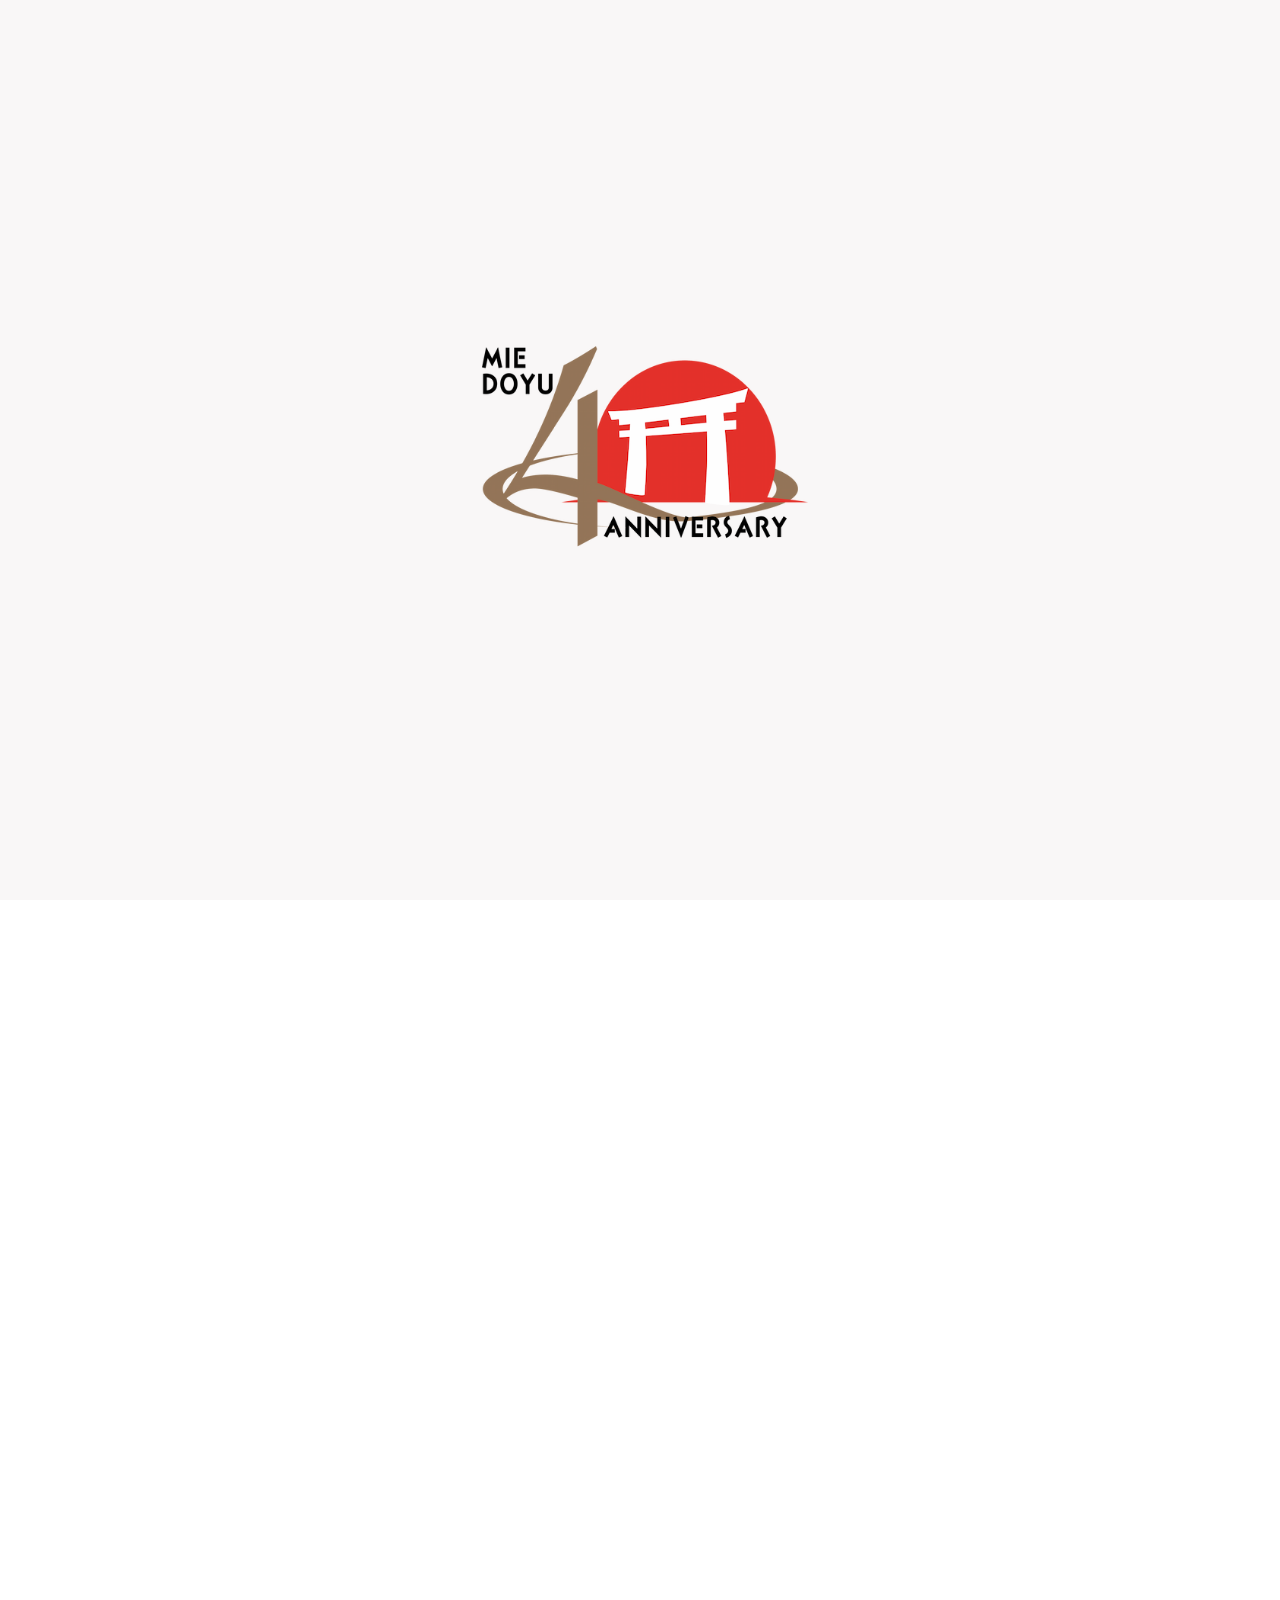
==== index.html @ 8d6dc801 "セント君追加" ====
﻿<!DOCTYPE html>
<html lang="ja">
<head>
<meta charset="utf-8">
<title>第54回中小企業問題全国研究集会三重開催  | 三重県県中小企業家同友会 創立40周年</title>
<meta name="robots" content="noindex">  <!-- 検索にかからないようにする-->
<meta name="viewport" content="width=device-width">
<meta http-equiv="Expires" content="86400">
<meta name="description" content="第54回中小企業問題全国研究集会三重開催">
<meta property="og:title" content="第54回中小企業問題全国研究集会三重開催  | 三重県県中小企業家同友会 創立40周年">
<meta property="og:type" content="website">
<meta property="og:url" content="https://www.hyogo.doyu.jp/lp/seizenkou2022.html">
<meta property="og:image" content="./assets/img/OGP.jpg">
<meta property="og:site_name" content="第54回中小企業問題全国研究集会三重開催  | 三重県県中小企業家同友会 創立40周年">
<meta property="og:description" content="第54回中小企業問題全国研究集会三重開催">
<meta name="twitter:card" content="summary_large_image">
<meta name="twitter:url" content="https://www.hyogo.doyu.jp/lp/seizenkou2022.html">
<meta name="twitter:title" content="第54回中小企業問題全国研究集会三重開催  | 三重県県中小企業家同友会 創立40周年">
<meta name="twitter:description" content="第54回中小企業問題全国研究集会三重開催">
<meta name="twitter:image" content="./assets/img/OGP.jpg">
<meta name="keywords" content="第54回中小企業問題全国研究集会三重開催,三重県県中小企業家同友会 創立40周年">
<link rel="shortcut icon" href="assets/img//16px.png" type="image/x-icon">
<link rel="icon" href="assets/img//16px.png" type="image/x-icon">
<link href="../css2.css?family=Noto+Sans+JP:wght@400;700;900&display=swap" rel="stylesheet">
<!-- CSS-->
<link rel="stylesheet" href="assets/css/style.css">
<!-- Global site tag (gtag.js) - Google Analytics --> 
<!-- Global site tag (gtag.js) - Google Analytics --> 
<!-- <script async="" src="../gtag/js.js?id=UA-109298708-3"></script>  -->
<script> 
window.dataLayer = window.dataLayer || []; 
function gtag(){dataLayer.push(arguments);} 
gtag('js', new Date()); 
// gtag('config', 'UA-109298708-3'); 
</script>
</head>
<body>

<div id="loading">
    <div class="loader"><img src="assets/img/loading-logo.png" alt="三重県県中小企業家同友会 創立40周年"></div>
</div>

<!-- main ///////////////////////////////////-->
<main>
    <!-- header -->
    <header>
        <div class="header__inner container">
            <div class="site__header">
                <h1 class="common__logo__wrap">
                    <a href="#">
                        <figure class="logo__figure"><img src="assets/img/loading-logo.png" alt="三重県県中小企業家同友会 創立40周年"></figure>
                        <p class="logo__ttl">第54回中小企業問題<br>全国研究集会三重開催</p>
                    </a>
                </h1>
                <div class="toggle_btn sp">
                    <span></span>
                    <span></span>
                    <span></span>
                    <p>Menu</p>
                </div>
            </div>
            <nav class="nav__header">
                <ul class="nav__header__list">
                    <li class="header__nav__item"> <a href="#" class="menu-1"><img src="assets/img/menu_icon1.png" alt="表紙"><br>表紙</a></li>
                    <li class="header__nav__item"> <a href="#greeting" class="menu-2"><img src="assets/img/menu_icon2.png" alt="ご挨拶"><br>ご挨拶</a></li>
                    <li class="header__nav__item"> <a href="#schedule" class="menu-3"><img src="assets/img/menu_icon3.png" alt="計画日程"><br>計画日程</a></li>
                    <li class="header__nav__item"> <a href="#access" class="menu-4"><img src="assets/img/menu_icon4.png" alt="開催場所"><br>開催場所</a></li>
                    <li class="header__nav__item"> <a href="#lecture" class="menu-5"><img src="assets/img/menu_icon5.png" alt="全体会"><br>全体会</a></li>
                    <li class="header__nav__item"> <a href="#workingGroup" class="menu-6"><img src="assets/img/menu_icon6.png" alt="分科会"><br>分科会</a></li>
                    <li class="header__nav__item"> <a href="#overview" class="menu-7"><img src="assets/img/menu_icon7.png" alt="開催概要"><br>開催概要</a></li>
                    <li class="header__nav__item"> <a href="#other" class="menu-8"><img src="assets/img/menu_icon8.png" alt="補足"><br>補足</a></li>
                </ul>
                <div class="header__facebook __pc"><a href="https://www.facebook.com/E4%B8%89%E9%87%8D%E7%9C%8C%E4%B8%AD%E5%B0%8F%E4%BC%81%E6%A5%AD%E5%AE%B6%E5%90%8C%E5%8F%8B%E4%BC%9A-104347171185085" target="_blank" rel="noopener"><img src="assets/img/icon-facebook.png" alt="facebookページへ"></a></div>
                <div class="header__facebook __pc"><a href="https://www.instagram.com/miedoyu/" target="_blank" rel="noopener"><img src="assets/img/icon-Instagram.png" alt="facebookページへ"></a></div>
            </nav>
        </div>
    </header>

    <!-- kv -->
    <div class="kv">
        <div class="kv__main">
            <h2 class="kv__ttl">
                <!-- <p>われわれ青年経営者<span>で</span>次代<span>に</span><br>誇れる豊かな世界<span>を</span>創ろう!</p> -->
                <figure>
                    <picture>
                        <!-- <source media="(min-width: 768px)" srcset="assets/img/kv-ttl.svg">
                        <source media="(max-width: 767px)" srcset="assets/img/kv-ttl_sp.svg"> -->
                        <img src="assets/img/kv-ttl.png" alt="圧倒的な発想転換">
                    </picture>
                </figure>
            </h2>
            <div class="kv__left js-animation-l">
                <img src="assets/img/kv-cloud_l.png" alt="">

            </div>
            <div class="kv__right js-animation-r">
                <img src="assets/img/kv-cloud_r.png" alt="">
            </div>
        </div>
    </div>

    <!-- greeting -->
    <section class="greeting">
        <div id="greeting" class="container js-animation-r">
            <h2 class="section__ttl"><img src="assets/img/greeting_title.png" alt="ごあいさつ"></h2>
            <div class="greeting__contents">
                <div class="txt__wrap">
                    <p class="greeting__position">第54回青年経営者全国交流会　<br class="br-sp">大会会長</p>
                    <h3 class="greeting__contents__ttl"><span class="number">01</span><span class="name"><span class="company">三重県中小企業家同友会</span><span class="small">代表理事</span> 佐野貴代</span></h3>
                    <p class="greeting__contents__txt">&emsp;1973年当時、中小企業家同友会はまだ１３都道府県にとどまり、その内5同友会に青年部組織が立ち上がっていました。その年の5月19日、20日、その５同友会３６名の青年経営者が神戸に集まり、記念すべき「第１回青年経営者全国交流会（青全交）」が開催されました。この第１回青全交は、各地同友会の自主的な取り組みとして開催され、第4回青全交から中同協主催になりました。この時の中小企業家しんぶんには「青年経営者らしく熱気に満ちた討論をお土産に、各地同友会に又新しい風を巻き起こす」と記されています。<br><br>&emsp;それから49年、中小企業家同友会は全47都道府県に行きわたり、青年部も43同友会で組織されています。全国の青年部会員は6,519人を数え、後継者部会員を含めると約7,000人、すばらしい成長を遂げています。青年部活動のダイナミズムを活かせるか否かが、各地同友会の成長に直接的に影響を及ぼすと言っても過言ではありません。<br><br>&emsp;このような歴史を背に、2022年9月15日、16日に兵庫県中小企業家同友会が設営担当で、記念すべき「第50回青年経営者全国交流会」を青全交発祥の地である神戸で開催いたします。我々中小企業家はいま大きな変革の時代を生き抜こうとしています。「コロナ禍」「第4次産業革命」「2025年の崖が提起するDX革命」「SDGs」「働き方改革」など、過去の延長に未来を描ける『静的な環境』から、延長線上に未来がない『動的な環境』に移りました。今こそ、青年経営者の出番です。それぞれが描く、会社づくり・経営者づくり・環境づくりについて、大いに学びあいましょう。この歴史的な青全交を兵庫同友会青年部はもちろん、兵庫同友会をあげて皆様の参加をお待ちいたします。お会いできること楽しみにしています。</p>
                </div>
                <figure class="button"><img  src="assets/img/greeting-img01.png" alt=""></figure>
            </div>
            <div class="greeting__contents">
                <div class="txt__wrap">
                    <p class="greeting__position">第54回青年経営者全国交流会　<br class="br-sp">実行委員長</p>
                    <h3 class="greeting__contents__ttl"><span class="number">02</span><span class="name"><span class="company">株式会社ヒラマツ</span>平松洋一郎</span></h3>
                    <p class="greeting__contents__txt">【圧倒的な発想転換】<br>&emsp;現在、我々経営者は、あらゆる分野において、これまでとは比較できないスピードで変化する、激動・激変の経営環境に、生き抜く力が問われています。<br>&emsp;我々経営者は、過去の勝ちパターンにとらわれず、「圧倒的な発想転換」により、これまでにない新たなステージを、社員・事業パートナー・地域社会と共に創っていく必要があります。<br><br>&emsp;これまでの歴史に感謝し、記念すべき第50回大会を節目に、中同協青年部連絡会2030VISIONの実現に向け「圧倒的な発想転換」で青年経営者全国交流会の新たなステージを創ります。<br><br>&emsp;第1回青全交を開催した兵庫の地で、全国の仲間と共に新たな未来を切り拓きましょう！</p>
                </div>
                <figure><img src="assets/img/greeting-img02.png" alt=""></figure>
            </div>
        </div>
    </section>

    <!-- schedule -->
    <section id="schedule" class="schedule">
        <div class="container js-animation-r">
            <h2 class="section__ttl"><img src="assets/img/schedule-title.png" alt="計画日程"></h2>
            <div class="schedule__wrap">
                <div class="schedule__item">
                    <h3><span class="number slash">01</span><span class="day">1日目<br>2024.<span class="f-bigger">03.07</span>(木)</span></h3>
                    <!-- <ul class="schedule__list">
                        <li><span>12:00</span>受付開始</li>
                        <li><span>13:00</span>開会</li>
                        <li><span></span>分科会開始</li>
                        <li><span>18:00</span>分科会終了</li>
                        <li><span>19:00</span>オプション企画<br>
                            「 青年経営者のつどい 」(食事会)<br>
                            ※希望者のみ、別途会費</li>
                        <li><span>21:00</span>青年経営者のつどい終了</li>
                    </ul> -->
                </div>
                <div class="schedule__item">
                    <h3><span class="number slash">02</span><span class="day">2日目<br>2024.<span class="f-bigger">03.08</span>(金)</span></h3>
                    <!-- <ul class="schedule__list">
                        <li><span>09:00</span>全体会・分科会報告</li>
                        <li><span>09:50</span>記念講演</li>
                        <li><span></span>まとめ</li>
                        <li><span>12:00</span>閉会</li>
                    </ul> -->
                </div>
            </div>
            <!-- <div class="schedule__attention">
                <p class="f-red">※「懇親パーティ」「交流の広場」は中止して、会費を13,000円に変更（減額）します。 希望者によるオプション企画「青年経営者のつどい」（別途会費8,000円）を行います。<br><br>
                兵庫県の独自措置に基づく感染予防対策を講じた「マスク会食」に同意頂ける方を対象に定員（600名規模）を設けた着席形式の食事会となります。お申し込みは先着順となりますので、各所属の同友会事務局までお問い合わせください。</p>
            </div> -->
        </div>
    </section>

    <!-- access -->
    <section class="access">
        <div id="access" class="container js-animation-r">
            <h2 class="section__ttl"><img src="assets/img/access-title.png" alt="開催場所"></h2>
            <div class="access__flexbox">
                <div class="access__item__wrap">
                    <div class="access__item">
                        <h3>主会場</h3>
                        <p class="coming-soon">近日公開</p>

                        <!-- <p class="venue">神戸ポートピアホテル</p> -->
                        <!-- <span class="type-tag __pink">全体会</span><span class="type-tag __blue">分科会</span><span class="type-tag __orange">懇親会</span> -->
                        <!-- <p class="address">〒650-0046<br>
                        兵庫県神戸市中央区港島中町6丁目10-1<br>
                        TEL : 078-302-1111</p> -->
                    </div>
                    <div class="access__item">
                        <!-- <h3>分科会会場</h3>
                        <p class="venue">アリストンホテル神戸</p> -->
                        <!-- <span class="type-tag __blue">分科会</span> -->
                        <!-- <p class="address">〒650-0046<br>
                        兵庫県神戸市中央区港島中町6丁目1<br>
                        TEL : 078-303-5555</p> -->
                    </div>
                </div>
                <div class="google__map">
                    <div>
                        <p class="coming-soon">近日公開</p>
                        <!-- <iframe src="../maps/d/embed.html?mid=1gvGOLFvW3p_RIsk6PZvoIMimQExWQBM&ehbc=2E312F&z=13" width="645" height="605"></iframe> -->
                    </div>
                </div>
            </div>
            <!-- <div class="access__item __way">
                <h3>アクセス</h3>
                <picture>
                    <source media="(min-width: 768px)" srcset="assets/img/access-img.png">
                    <source media="(max-width: 767px)" srcset="assets/img/access-img_sp.png">
                    <img src="assets/img/access-img.png" alt="飛行機ご利用の場合 神戸空港→ポートライナー市民広場駅→徒歩3分→神戸ポートピアホテル 新幹線ご利用の場合 新大阪駅→大阪駅→三宮駅→ポートライナー三宮駅→市民広場駅→徒歩3分→神戸ポートピアホテル もしくは新神戸駅→地下鉄西神・山手線三宮駅→三宮駅→市民広場駅→徒歩3分→神戸ポートピアホテル">
                </picture>
                <p>※ポートピアホテルと三ノ宮駅・新神戸駅を結ぶ無料シャトルバスも運行しています。</p>
            </div> -->
            <!-- <div class="night__map">
                <div class="btn">
                    <a href="#">ナイトマップはこちら<span class="icon-pdf"><img src="./assets/img/icon-pdf.png" alt="pdf"></span></a>
                </div>
                <p>※PDFが開きます。</p>
            </div> -->
        </div>
    </section>

    <!-- lecture ここから-->
    <!-- <section id="lecture" class="lecture">
        <div class="container js-animation-r">
            <h2 class="section__ttl"><span class="en"><span>l</span>ecture</span>全体会</h2>
            <div class="lecture__wrap">
                <figure><img src="assets/img/lecture-img.png" alt=""></figure>
                <div class="perform__txt__wrap">
                    <p class="perform__anniversary">兵庫　記念講演</p>
                    <p class="perform__belongs">(株)デジアラホールディングス　代表取締役会長</p>
                    <div class="lecture__name">
                        <p class="label">記念公演</p>
                        <p class="perform__speaker"><span class="kana">ありもと　てつや</span>有本 哲也<span class="small">氏</span></p>
                    </div>
                    <h3 class="perform__title">圧倒的な事業モデルの創出と、<br>その成長を支える<br>強靭な組織づくり<span class="small">〜『事業』『組織』『同友会』<br>圧倒的な進化のための発想転換〜</span></h3>
                    <p class="perform__place">会場：ポートピアホール</p>
                    <p class="perform__comment">&emsp;曾祖父の代からの家業は多額の借金だけを残しほぼ休業状態。お金が無かった28歳の有本氏は先輩経営者の支援により６００万円の出資金を集めて有限会社を設立します。<br>&emsp;約２０年前にトイレもない高架下の倉庫で産声を上げた事業は現在、売上高１６０億円、経常利益１５億円となり、その成長を支える組織も２５０名の規模になりました。<br>&emsp;圧倒的な収益モデルを構築し、兵庫青年部の伝統ともいえる『目標を達成する』という文化を自社においても根付かせ、次々と顕在化する課題と対峙しながら、現在も成長を続けています。<br>&emsp;不確実性が多い時代に、自社が圧倒的に成長するために必要なことは何か。有本氏による、すべての経営者、青年経営者に向けたエールとなる講演です。</p>
                    <hr>
                    <p class="perform__profile">設立 2000年<br>
                        資本金 99,464,500円<br>
                        年商 164億円(連結)<br>
                        社員数 256名(内パートアルバイト 38名)<br>
                        事業内容 インターネットを介したエクステリア販売および外構工事、 お庭づくり等の全国展開<br>
                        <a href="../index.htm" target="_blank" rel="noopener">https://www.d-a.co.jp/</a></p>
                </div>
            </div>
        </div>
    </section> -->

    <!-- working group -->
    <!-- <section id="workingGroup" class="workingGroup">
        <div class="container js-animation-r">
            <h2 class="section__ttl"><span class="en"><span>w</span>orking <br class="sp">group</span>分科会</h2>
            <div class="perform__item __01">
                <div class="perform__ttl_wrap">
                    <p class="number">1<span>分科会</span></p>
                    <div class="perform__ttl_detail">
                        <p class="perform__catch">中同協　青年部活動と企業経営は不離一体</p>
                        <h3 class="perform__title">学びを体現する次世代リーダーとして全人格的成長を遂げよう。<span class="small">〜青年部活動と企業経営は不離一体〜</span></h3>
                        <p class="perform__place">会場：ポートピアホテル「菊水」本館B1F</p>
                        <p class="perform__capacity .__red">定員：定員数に達しました</p>
                    </div>
                </div>
                <div class="perform__flexbox">
                    <div class="perform__contents __2col">
                        <figure><img src="assets/img/umedayoshio.jpg" alt="パネリスト"><a href="../watch.html" target="_blank" rel="noopener">コメント動画 &gt;</a></figure>
                        <div class="perform__txt__wrap">
                            <p class="perform__belongs">㈲ウメイチ <br class="br-sp">代表取締役<br>中同協青年部連絡会代表</p>
                            <p class="perform__speaker"><span class="kana">うめだ　よしお</span>梅田 益生<span class="small">氏　<br class="br-sp">(岐阜)</span></p>
                            <p class="perform__profile">設立 1986年<br>
                                資本金 500万円<br>
                                年商 4億3,000万円<br>
                                社員数 32名(内パートアルバイト26名)<br>
                                事業内容 呉服・貸衣装・フォトスタジオ<br><a href="../index-1.htm" target="_blank" rel="noopener">
                                https://www.studio-eve.jp/</a></p>
                        </div>
                    </div>
                    <div class="perform__contents __2col">
                        <figure><img src="assets/img/hirazawamotoki.jpg" alt="パネリスト"><a href="../watch-1.html" target="_blank" rel="noopener">コメント動画 &gt;</a></figure>
                        <div class="perform__txt__wrap">
                            <p class="perform__belongs">㈱Ａ.モンライン <br class="br-sp">代表取締役</p>
                            <p class="perform__speaker"><span class="kana">ひらざわ　もとき</span>平澤 本気<span class="small">氏　<br class="br-sp">(愛知)</span></p>
                            <p class="perform__profile">設立 2012年<br>
                                資本金1,000万円<br>
                                年商 3億円<br>
                                社員数 40名(内パートアルバイト2名)<br>
                                事業内容 一般貨物運送業・中古車販売事業<br><a href="../index-2.htm" target="_blank" rel="noopener">
                                https://a-monline.jp/</a></p>
                        </div>
                    </div>
                </div>
                <div class="perform__flexbox">
                    <div class="perform__contents __2col">
                        <figure><img src="assets/img/okudaarihiro.jpg" alt="パネリスト"><a href="../watch-2.html" target="_blank" rel="noopener">コメント動画 &gt;</a></figure>
                        <div class="perform__txt__wrap">
                            <p class="perform__belongs">㈱ HEJ<br class="br-sp">取締役</p>
                            <p class="perform__speaker"><span class="kana">おくだ　ありひろ</span>奥田 在弘<span class="small">氏　<br class="br-sp">(滋賀)</span></p>
                            <p class="perform__profile">設立 1965年<br>
                                資本金 9,000万円<br>
                                年商 13億万円<br>
                                社員数 5名(内パートアルバイト1名)<br>
                                事業内容 レンジフード・インテリアの販売<br><a href="../index-3.htm" target="_blank" rel="noopener">https://rangehood-hej.jp/</a></p>
                        </div>
                    </div>
                    <div class="perform__contents __2col">
                        <figure><img src="assets/img/ishikawatomoyuki.jpg" alt="コーディネーター"></figure>
                        <div class="perform__txt__wrap">
                            <p class="perform__belongs">㈲HONKI/Honki Middle East LLC (UAE) <br class="br-sp">代表取締役</p>
                            <p class="perform__speaker"><span class="kana">いしかわ　ともゆき</span>石川 朋之<span class="small">氏　<br class="br-sp">(滋賀)</span></p>
                            <p class="perform__profile">設立 2010年<br>
                                資本金 300万円<br>
                                年商 国内1憶8500万　海外5500万<br>
                                社員数 国内15名　海外10名<br>
                                事業内容 採用/研修/制度設計/TOCコンサル、自治体デジタル新進支援、UAE輸出/飲食<br><a href="../index-4.htm" target="_blank" rel="noopener">https://honki.co.jp/</a></p>
                        </div>
                    </div>
                </div>
                <button class="accordion-btn">コメントはこちら</button>
                <div class="perform__comment__box">
                    <p class="perform__comment">中同協青年部連絡会では2030VISIONを掲げ、青年部活動と企業経営を不離一体として実践しています。第1に「学びを体現する次世代リーダーとして全人格的成長を遂げよう」と掲げ、われわれ青年経営者はなぜ同友会で学びかつ青年部活動を行うのか？コロナ禍のなかの企業づくり、そして今後どのような情勢認識のもとで展望やビジョンを持って実践すべきか参加者とともに深め合います。</p>
                </div>
            </div>
            <div class="perform__item __02">
                <div class="perform__ttl_wrap">
                    <p class="number">2<span>分科会</span></p>
                    <div class="perform__ttl_detail">
                        <p class="perform__catch">中同協　世界とつながる</p>
                        <h3 class="perform__title">共創力で未来へ接なぐ<span class="small">〜フィンランドは隣の隣の国〜</span></h3>
                        <p class="perform__place">会場：ポートピアホテル「ルビー」南館B1F</p>
                        <p class="perform__capacity .__red">定員：60名</p>
                    </div>
                </div>
                <div class="perform__flexbox">
                    <div class="perform__contents __2col">
                        <figure><img src="assets/img/kitaharamasanori.jpg" alt=""><a href="../watch-3.html" target="_blank" rel="noopener">コメント動画 &gt;</a></figure>
                        <div class="perform__txt__wrap">
                            <p class="perform__belongs">山梨住宅工業㈱ <br class="br-sp">代表取締役社長</p>
                            <p class="perform__speaker"><span class="kana">きたはら　まさのり</span>北原 正倫<span class="small">氏　<br class="br-sp">(山梨)</span></p>
                            <p class="perform__profile">設立 1969年<br>
                                資本金 2,000万円<br>
                                年商 20億円(単独)、36億円(グループ年商)<br>
                                社員数 75名(内パートアルバイト10名)<br>
                                事業内容 住宅用構成材(パネル、部材)、ペレット製造<br><a href="../index-5.htm" target="_blank" rel="noopener">
                                    https://330yamanashi.jp/</a></p>
                        </div>
                    </div>
                    <div class="perform__contents __2col">
                        <button class="accordion-btn">コメントはこちら</button>
                        <div class="perform__comment__box">
                            <p class="perform__comment">会社はパネルや集成材など｢木と木、木とそれ以外のモノを接なぐ｣製品を製造しています。フィンランドより木材の直接輸入を行い、ゼロエミッションを実現しているなど環境経営を実践。「共創力で未来へ接なぐ企業」を経営理念に、木と木、国と国、そして人と人とをつなぐ経営を実践しています。近年、ウッドショックやコロナの影響など業界を取り巻く環境が厳しくなる中でも、世界とのつながりによって打撃を受けることがなかった強靭な企業づくりを学び合います。※フィンランドとつないで現地企業の報告もあります。</p>
                        </div>
                    </div>
                </div>
            </div>
            <div class="perform__flexbox __fit">
                <div class="perform__item __03">
                    <div class="perform__ttl_wrap">
                        <p class="number">3<span>分科会</span></p>
                        <div class="perform__ttl_detail match">
                            <p class="perform__catch">広島　経営者の全人格的成長</p>
                            <h3 class="perform__title">『もう会社やめた方がいいよ』<br class="br-pc">と言われた男の底力<span class="small">〜絶望の淵から債務超過脱却〜</span></h3>
                            <p class="perform__place">会場：ポートピアホテル「偕楽３」本館B1F</p>
                            <p class="perform__capacity .__red">定員：150名</p>
                        </div>
                    </div>
                    <div class="perform__contents match">
                        <figure><img src="assets/img/hanamotakashi.jpg" alt=""><a href="../watch-4.html" target="_blank" rel="noopener">コメント動画 &gt;</a></figure>
                        <div class="perform__txt__wrap">
                            <p class="perform__belongs">㈲大名　<br class="br-sp">代表取締役</p>
                            <p class="perform__speaker"><span class="kana">はなもと　たかし</span>花本 隆資<span class="small">氏</span></p>
                            <p class="perform__profile">設立 2004年<br>
                                資本金 300万円<br>
                                年商 1億5,000万円<br>
                                社員数 4名(内パートアルバイト1名)<br>
                                事業内容 日本の古美術品販売<br>
                                <a href="../index-6.htm" target="_blank" rel="noopener">https://daimyou.com/</a></p>
                        </div>
                    </div>
                    <button class="accordion-btn">コメントはこちら</button>
                    <div class="perform__comment__box">
                        <p class="perform__comment">同友会に入会して先輩会員に、『もう会社やめた方がいいよ』と言われるほどの財務状況の中、自らの想いに素直に向き合い債務超過を脱した花本氏。数々の困難がゆえに人を嫌いになってもおかしくない状況でも、自らが守りたいもののために人と向き合い、目的を明確にして会活動に携わることで不離一体を実現。“本気”で社業に取り組んだ結果、債務超過を脱した花本氏の報告。人と向き合い、自身に素直になることでどう変化してきたのか、そして未来を語ります。</p>
                    </div>
                </div>
                <div class="perform__item __04">
                    <div class="perform__ttl_wrap">
                        <p class="number">4<span>分科会</span></p>
                        <div class="perform__ttl_detail match">
                            <p class="perform__catch">東京　経営者の自己成長</p>
                            <h3 class="perform__title">会社は社長の器次第！！<span class="small">〜自分が変わらなければ何も始まらない〜</span></h3>
                            <p class="perform__place">会場：アリストンホテル「バレンシア」2F</p>
                            <p class="perform__capacity">定員：定員数に達しました</p>
                        </div>
                    </div>
                    <div class="perform__contents match">
                        <figure><img src="assets/img/yasudaatsushi.jpg" alt=""><a href="../watch-5.html" target="_blank" rel="noopener">コメント動画 &gt;</a></figure>
                        <div class="perform__txt__wrap">
                            <p class="perform__belongs">㈲安田製作所</p>
                            <p class="perform__speaker"><span class="kana">やすだ　あつし</span>安田 篤司<span class="small">氏</span></p>
                            <p class="perform__profile">設立 1952年<br>
                                資本金 1,000万円<br>
                                年商 3憶5,000万円<br>
                                社員数 18名<br>
                                事業内容 住宅設備業<br>
                                <a href="../index-7.htm" target="_blank" rel="noopener">https://www.yasuda-gas.com</a></p>
                        </div>
                    </div>
                    <button class="accordion-btn">コメントはこちら</button>
                    <div class="perform__comment__box">
                        <p class="perform__comment">職人である厳しい父の背中を追いかけ、自身も職人見習いとして入社。仕事の厳しさを徹底的に教え込まれ、自らも己を追い込み成長していく。受け継がれた仕事観を社員指導で発揮し、順調に会社も成長していく。しかし、経営指針成文化セミナーの受講を契機に、「本当に会社は良くなっているのか」「何のために経営しているのか」自問自答を繰りかえすように。苦しみ悩み葛藤を繰り返し、何が自分に足りないか考え続けてきた安田氏。考え抜いた先の発想転換について報告します。</p>
                    </div>
                </div>
            </div>
            <div class="perform__flexbox __fit">
                <div class="perform__item __05">
                    <div class="perform__ttl_wrap">
                        <p class="number">5<span>分科会</span></p>
                        <div class="perform__ttl_detail match">
                            <p class="perform__catch">兵庫　経営指針の実践</p>
                            <h3 class="perform__title">志針は、未来を約束する。<span class="small">〜自社と自身とどれだけ向き合っていますか？〜</span></h3>
                            <p class="perform__place">会場：アリストンホテル「カスティーリア」6F</p>
                            <p class="perform__capacity">定員：140名</p>
                        </div>
                    </div>
                    <div class="perform__contents match">
                        <figure><img src="assets/img/kumataniyoshiyuki.jpg" alt=""><a href="../watch-6.html" target="_blank" rel="noopener">コメント動画 &gt;</a></figure>
                        <div class="perform__txt__wrap">
                            <p class="perform__belongs">㈱いれ歯やさん　<br class="br-sp">代表取締役</p>
                            <p class="perform__speaker"><span class="kana">くまたに　よしゆき</span>熊谷 佳之<span class="small">氏</span></p>
                            <p class="perform__profile">設立 2006年<br>
                                資本金 700万円<br>
                                年商 2億5,600万円<br>
                                社員数 40名(内パートアルバイト11名)<br>
                                事業内容 歯科補綴の製作、歯科医院に補綴物の納品<br>
                                <a href="../index-8.htm" target="_blank" rel="noopener">http://irebayasan.co.jp/</a></p>
                        </div>
                    </div>
                    <button class="accordion-btn">コメントはこちら</button>
                    <div class="perform__comment__box">
                        <p class="perform__comment">歯科技工士専門学校を卒業し、大阪の企業就職後に3年後に兵庫で創業。創業して売上は順調に推移しましたが勘違いした。経営を続けたことで気づけば預金残高20円…。あのどん底から会社を救ったのは、同友会に入会後に受講した経営指針成文化セミナーがきっかけでした。経営指針に出合い、指針を回し続けることでとことん自社と向き合う。今では自社、社員さらには業界のより良い未来の為に邁進しています。V字回復へと導いた経営指針の実践を通じて経営者として大切なことは何か？いかに企業経営指針書が重要なツールであるかを報告します。</p>
                    </div>
                </div>
                <div class="perform__item __06">
                    <div class="perform__ttl_wrap">
                        <p class="number">6<span>分科会</span></p>
                        <div class="perform__ttl_detail match">
                            <p class="perform__catch">山形　人を生かす経営の実践</p>
                            <h3 class="perform__title">100年の伝統×<br>次の100年に向けた変革<span class="small">〜「指針委員長！うち赤字じゃないですか」<br>から始まった三位一体の取り組み！〜</span></h3>
                            <p class="perform__place">会場：ポートピアホテル「レヴァンテ」南館4F</p>
                            <p class="perform__capacity">定員：定員数に達しました</p>
                        </div>
                    </div>
                    <div class="perform__contents match">
                        <figure><img src="assets/img/ookubonoriaki.jpg" alt=""><a href="../watch-7.html" target="_blank" rel="noopener">コメント動画 &gt;</a></figure>
                        <div class="perform__txt__wrap">
                            <p class="perform__belongs">㈱大久保硝子店　<br>代表取締役副社長</p>
                            <p class="perform__speaker"><span class="kana">おおくぼ　のりあき</span>大久保 徳朗<span class="small">氏</span></p>
                            <p class="perform__profile">設立 1950年<br>
                                資本金 5,000万円<br>
                                年商 6億2,000万円<br>
                                社員数 14名<br>
                                事業内容 建材の卸売・小売、庭づくり事業、不動産<br>
                                <a href="../index-9.htm" target="_blank" rel="noopener">https://www.okubo-glass.co.jp</a></p>
                        </div>
                    </div>
                    <button class="accordion-btn">コメントはこちら</button>
                    <div class="perform__comment__box">
                        <p class="perform__comment">メーカーの営業を経て後継者として入社。「俺が会社を変える！」と奔走します。「給与が安い。会社に未来像がない」という若手社員の退職が続出。2016年に経営指針を受講し、本業が赤字という実態を知り、全ての責任は自分にあることに気づく。以来、経営指針書に採用方針・教育方針も入れて取り組み、新卒離職率100％だった会社は、若い社員が力を発揮する会社へ変化し離職率0％へ。100年企業が経営指針を軸に共同求人・社員教育でビジョンの実現をめざし次の時代に挑戦します。</p>
                    </div>
                </div>
            </div>
            <div class="perform__flexbox __fit">
                <div class="perform__item __07">
                    <div class="perform__ttl_wrap">
                        <p class="number">7<span>分科会</span></p>
                        <div class="perform__ttl_detail match">
                            <p class="perform__catch">福岡　10年ビジョン・視座を高める</p>
                            <h3 class="perform__title">理念なき共同創業から、<br class="br-pc">ビジョン経営への道のり<span class="small">〜仕事を嫌がる社員の言動が<br class="br-pc">
                                圧倒的に変わった話〜</span></h3>
                            <p class="perform__place">会場：アリストンホテル「バルセロナ」16F</p>
                            <p class="perform__capacity">定員：140名</p>
                        </div>
                    </div>
                    <div class="perform__contents match">
                        <figure><img src="assets/img/morishingo.jpg" alt=""><a href="../watch-8.html" target="_blank" rel="noopener">コメント動画 &gt;</a></figure>
                        <div class="perform__txt__wrap">
                            <p class="perform__belongs">㈱アール・ツーエス　<br class="br-sp">代表取締役</p>
                            <p class="perform__speaker"><span class="kana">もり　しんご</span>森 慎吾<span class="small">氏</span></p>
                            <p class="perform__profile">設立 2005年<br>
                                資本金 3,000万円<br>
                                年商 4億500万円<br>
                                社員数 175名(内パートアルバイト135名)<br>
                                事業内容 要介護及び障がい支援認定調査業務の受託<br>
                                <a href="../index-10.htm" target="_blank" rel="noopener">https://r2s.co.jp/</a></p>
                        </div>
                    </div>
                    <button class="accordion-btn">コメントはこちら</button>
                    <div class="perform__comment__box">
                        <p class="perform__comment">創業当初アール・ツーエスは、事業計画もビジョンもありませんでした。現在は支店も社員も大幅に増えましたが、ここに至るまでには、経営計画発表会を 開催しても、「無反応」という辛い現実を何年も経てきました。「社員目線」が足りないことに気づき、現在は会議のやり方ひとつから、理念の改訂、 事業ドメインの変化など、あらゆることを社員目線で変えていっています。全ては社員と共にビジョンを描くことで、社員の自己実現をはかり、 誇りを持って働き、会社と共に成長してゆくためです。</p>
                    </div>
                </div>
                <div class="perform__item __08">
                    <div class="perform__ttl_wrap">
                        <p class="number">8<span>分科会</span></p>
                        <div class="perform__ttl_detail match">
                            <p class="perform__catch">長野　社員の自主性の発揮</p>
                            <h3 class="perform__title">やるの！？やらないの！？<br>売上100億企業への挑戦！ <span class="small">〜俺らが本気でやれば、社員が輝く！<br>地域も日本も絶対良くなる！〜</span></h3>
                            <p class="perform__place">会場：ポートピアホテル「偕楽２」本館B1F</p>
                            <p class="perform__capacity">定員：定員数に達しました</p>
                        </div>
                    </div>
                    <div class="perform__contents match">
                        <figure><img src="assets/img/tezukaryota.jpg" alt=""><a href="../watch-9.html" target="_blank" rel="noopener">コメント動画 &gt;</a></figure>
                        <div class="perform__txt__wrap">
                            <p class="perform__belongs">㈲テヅカ精機　<br class="br-sp">代表取締役</p>
                            <p class="perform__speaker"><span class="kana">てづか　りょうた</span>手塚 良太<span class="small">氏</span></p>
                            <p class="perform__profile">設立 1997年<br>
                                資本金 1,000万円<br>
                                年商 8億9,000万円<br>
                                社員数 69名(内パートアルバイト28名)<br>
                                事業内容 電子部品製造、電機設備、建築、住宅設備<br>
                                <a href="../index-11.htm" target="_blank" rel="noopener">https://tezuka-seiki.com/</a></p>
                        </div>
                    </div>
                    <button class="accordion-btn">コメントはこちら</button>
                    <div class="perform__comment__box">
                        <p class="perform__comment">月曜日がワクワクする会社！と社員が語り、減収になってでも入社させて欲しいと仲間が増えるテヅカ精機は、社員の自主性が開花する会社に。父が創業した社員14名売上7千万円の会社は、手塚社長入社後9年の間、社員の個性が発揮できる事業を展開したことでグループ合計120名、売上10億円を超える企業に成長。雇用を増やし地域を良くしたいと10年後の売上100億円に挑戦しています。同友会のおかげで、社員だけで経営指針発表会が開催される会社になったという手塚社長の経営に迫る。</p>
                    </div>
                </div>
            </div>
            <div class="perform__flexbox __fit">
                <div class="perform__item __09">
                    <div class="perform__ttl_wrap">
                        <p class="number">9<span>分科会</span></p>
                        <div class="perform__ttl_detail match">
                            <p class="perform__catch">徳島　共に学び、共に育ち合う社風づくり</p>
                            <h3 class="perform__title">輝く社員と地域を救え！！<span class="small">〜全社員が夢を叶えられる会社へ〜</span></h3>
                            <p class="perform__place">会場：ポートピアホテル「トパーズ」南館B1F</p>
                            <p class="perform__capacity">定員：140名</p>
                        </div>
                    </div>
                    <div class="perform__contents match">
                        <figure><img src="assets/img/fujimurayasuyuki.jpg" alt=""><a href="../watch-10.html" target="_blank" rel="noopener">コメント動画 &gt;</a></figure>
                        <div class="perform__txt__wrap">
                            <p class="perform__belongs">㈱日産サティオ徳島　<br class="br-sp">代表取締役社長</p>
                            <p class="perform__speaker"><span class="kana">ふじむら　やすゆき</span>藤村 泰之<span class="small">氏</span></p>
                            <p class="perform__profile">設立 1966年<br>
                                資本金 1,500万円<br>
                                年商 37億1,200万円<br>
                                社員数 129名(内パートアルバイト3名)<br>
                                事業内容 日産自動車の販売、中古車の販売等<br>
                                <a href="../index-12.htm" target="_blank" rel="noopener">https://ns-tokushima.nissan-dealer.jp/</a></p>
                        </div>
                    </div>
                    <button class="accordion-btn">コメントはこちら</button>
                    <div class="perform__comment__box">
                        <p class="perform__comment">四代目として社長就任時、「社員一人ひとりが輝ける会社にする」と宣言しましたが、ある事件がきっかけで信頼を失い、孤立しました。答えを求めもがく中で経営指針を成文化し、社員と真剣に向き合うことで関係が大きく変化しました。徳島は労働人口が急減しており、このままでは近い将来多くの企業が体制を維持できなくなります。そのような環境下で選ばれ成長し続けるために、社員の夢の実現と社業発展が一致する会社づくりを進めます。輝く社員と、会社も地域も元気にする挑戦を報告します。</p>
                    </div>
                </div>
                <div class="perform__item __10">
                    <div class="perform__ttl_wrap">
                        <p class="number">10<span>分科会</span></p>
                        <div class="perform__ttl_detail match">
                            <p class="perform__catch">愛知　人が輝く企業づくり・対等な労使関係</p>
                            <h3 class="perform__title">心で織りなす、強い組織づくり<span class="small">〜１本の糸は社員の心、社長の想いが心を紡ぐ〜</span></h3>
                            <p class="perform__place">会場：ポートピアホテル「コスモポリタン」本館2Ｆ</p>
                            <p class="perform__capacity">定員：70名</p>
                        </div>
                    </div>
                    <div class="perform__contents match">
                        <figure><img src="assets/img/tsujiokakeisuke.jpg" alt=""><a href="../watch-11.html" target="_blank" rel="noopener">コメント動画 &gt;</a></figure>
                        <div class="perform__txt__wrap">
                            <p class="perform__belongs">㈱ツジオカ　<br class="br-sp">代表取締役</p>
                            <p class="perform__speaker"><span class="kana">つじおか　けいすけ</span>辻岡 慧祐<span class="small">氏</span></p>
                            <p class="perform__profile">設立 1982年<br>
                                資本金 1,000万円<br>
                                年商 7億円<br>
                                社員数 54名(内パートアルバイト18名)<br>
                                事業内容 機械板金製造<br>
                                <a href="../index-13.htm" target="_blank" rel="noopener">https://www.tsujioka-co.jp/</a></p>
                        </div>
                    </div>
                    <button class="accordion-btn">コメントはこちら</button>
                    <div class="perform__comment__box">
                        <p class="perform__comment">9年の修行を経て28歳の時に入社。思い描いていた「良い会社」とは違う自社の姿に、将来への不安を覚えます。「当たり前の事が当たり前にできる会社になる」と目標を立て社内改革を決断。変化を嫌がる社内の雰囲気と、幼少時代から知っている古参幹部社員との関係構築に悩む日々でしたが、社員との関わりから後継者として大切な心を学び、様々な経験を通じて自身の考え方や言動が変化していく事で、社内の空気が徐々に変わり始めます。本分科会は、社員と共に理想を目指す経営者の実践報告です。</p>
                    </div>
                </div>
            </div>
            <div class="perform__flexbox __fit">
                <div class="perform__item __11">
                    <div class="perform__ttl_wrap">
                        <p class="number">11<span>分科会</span></p>
                        <div class="perform__ttl_detail match">
                            <p class="perform__catch">北海道　変革と挑戦</p>
                            <h3 class="perform__title">倒産寸前の親の会社を引き継いだ、元歌舞伎町No.1ホストの奮闘物語！<span class="small">〜社員みんなで考えた経営指針が未来の景色を変えた〜</span></h3>
                            <p class="perform__place">会場：ポートピアホテル「のじぎく・すみれ・つつじ」本館2Ｆ</p>
                            <p class="perform__capacity">定員：定員数に達しました</p>
                        </div>
                    </div>
                    <div class="perform__contents match">
                        <figure><img src="assets/img/sasakiryotaro.jpg" alt=""><a href="../watch-12.html" target="_blank" rel="noopener">コメント動画 &gt;</a></figure>
                        <div class="perform__txt__wrap">
                            <p class="perform__belongs">㈱climb <br class="br-sp">取締役社長</p>
                            <p class="perform__speaker"><span class="kana">ささき　りょうたろう</span>佐々木 亮太郎<span class="small">氏</span></p>
                            <p class="perform__profile">設立 2003年<br>
                                資本金 850万円<br>
                                年商 1億円<br>
                                社員数 21名(内パートアルバイト11名)<br>
                                事業内容 洋菓子OEM・洋菓子冷凍自販機・業務卸<br>
                                <a href="../index-14.htm" target="_blank" rel="noopener">http://www.sweets-hokkaido.jp/</a></p>
                        </div>
                    </div>
                    <button class="accordion-btn">コメントはこちら</button>
                    <div class="perform__comment__box">
                        <p class="perform__comment">高校から家を出て歌舞伎町のホストを経験。結婚を機に父が経営する会社へ。会社を継ぐきっかけは「来週にも倒産する」という父の言葉だった。売上達成のために朝までケーキを製造する日々。疲弊していく従業員。がむしゃら経営の限界を知った矢先、転機となる新たな出会いと大きな学び。その後、会社は新しい取り組みにチャレンジして事業内容が変化。日本初の冷凍ケーキ自販機の導入と販売。BtoC向けの今までにないスイーツ販売。数多くの困難を乗り越えてきた新進気鋭のビジネスストーリー。</p>
                    </div>
                </div>
                <div class="perform__item __12">
                    <div class="perform__ttl_wrap">
                        <p class="number">12<span>分科会</span></p>
                        <div class="perform__ttl_detail match">
                            <p class="perform__catch">奈良　差別化を図る・自社の強み、弱みの分析と把握</p>
                            <h3 class="perform__title">「士業」から「志業」へ<span class="small">〜99％のライバルを出し抜く1％の独自戦略〜</span></h3>
                            <p class="perform__place">会場：ポートピアホテル「和楽」本館B1F</p>
                            <p class="perform__capacity">定員：150名</p>
                        </div>
                    </div>
                    <div class="perform__contents match">
                        <figure><img src="assets/img/murajisachi.jpg" alt=""><a href="../watch-13.html" target="_blank" rel="noopener">コメント動画 &gt;</a></figure>
                        <div class="perform__txt__wrap">
                            <p class="perform__belongs">ディア行政書士法人　<br class="br-sp">法人代表</p>
                            <p class="perform__speaker"><span class="kana">むらじ　さち</span>連 紗智<span class="small">氏</span></p>
                            <p class="perform__profile">設立 2016年<br>
                                年商 4,000万円<br>
                                社員数 9名(内パートアルバイト6名)<br>
                                事業内容 行政許認可の取得、法務・行政手続の代行<br>
                                <a href="../index-15.htm" target="_blank" rel="noopener">https://deer-nara.com</a></p>
                        </div>
                    </div>
                    <button class="accordion-btn">コメントはこちら</button>
                    <div class="perform__comment__box">
                        <p class="perform__comment">士業が雇用と組織化に踏み出せない主な理由は①売上不足②人に任せられない③独立リスクの３つ。連氏は99%が個人事務所の行政書士業界で行政書士法人を立ち上げ奈良のみならず大阪に支店を展開。ほとんどがスポット受注の中、安定的に受注する仕組みづくりとして、行政と関係を深めるBtoGという視点で営業を強化し組織化できない最大の理由をクリア。人に仕事を任せるのが苦手、育てた従業員が独立する可能性もある中、それでも組織化した理由や士業外のチャレンジについても報告します。</p>
                    </div>
                </div>
            </div>
            <div class="perform__flexbox __fit">
                <div class="perform__item __13">
                    <div class="perform__ttl_wrap">
                        <p class="number">13<span>分科会</span></p>
                        <div class="perform__ttl_detail match">
                            <p class="perform__catch">岡山　付加価値を高める<br><span class="small">（ＤＸの活用・ビジネスモデルの変革など）</span></p>
                            <h3 class="perform__title">ボンクラ三代目、パンドラの箱を開ける！？<span class="small">〜衰退産業の高付加価値化を目指して〜</span></h3>
                            <p class="perform__place">会場：ポートピアホテル「エメラルド」南館B1F</p>
                            <p class="perform__capacity">定員：定員数に達しました</p>
                        </div>
                    </div>
                    <div class="perform__contents match">
                        <figure><img src="assets/img/yokoyamaakiitiro.jpg" alt=""><a href="../watch-14.html" target="_blank" rel="noopener">コメント動画 &gt;</a></figure>
                        <div class="perform__txt__wrap">
                            <p class="perform__belongs">岡山手延素麺㈱ <br class="br-sp">代表取締役社長</p>
                            <p class="perform__speaker"><span class="kana">よこやま　あきいちろう</span>横山 明一郎<span class="small">氏</span></p>
                            <p class="perform__profile">設立 1963年<br>
                                資本金 4,500万円<br>
                                年商 11億円<br>
                                社員数 61名(内パートアルバイト13名)<br>
                                事業内容 手延べ麺の製造・販売（卸売・通信販売）<br>
                                <a href="../index-16.htm" target="_blank" rel="noopener">https://www.okate.co.jp/</a></p>
                        </div>
                    </div>
                    <button class="accordion-btn">コメントはこちら</button>
                    <div class="perform__comment__box">
                        <p class="perform__comment">横山氏は、岡山県浅口市の地場産業の一翼を担う岡山手延素麺の３代目。乾麺の生産量は昭和30年代をピークに減少を続けていますが、調理時間の短い素麺は根強い人気を誇ります。しかし利益率は低く、横山氏は自社製品の高付加価値化を目指して、水溶性テープで巻いた商品や長さを半分にした商品などを次々と開発。好業績を実現しました。その背景には消費者の声を徹底的に吸い上げる戦略がありました。伝統産業の新しい価値を発信する横山氏の取り組みを通じて付加価値の高め方を考えます。</p>
                    </div>
                </div>
                <div class="perform__item __14">
                    <div class="perform__ttl_wrap">
                        <p class="number">14<span>分科会</span></p>
                        <div class="perform__ttl_detail match">
                            <p class="perform__catch">神奈川　市場と雇用の創造<br><span class="small">（市場・顧客変化の把握・新事業の取り組み）</span></p>
                            <h3 class="perform__title">やりたいこと全部やれ！<span class="small">〜なにが儲かるかでなく、なにが楽しいかで決める〜</span></h3>
                            <p class="perform__place">会場：ポートピアホテル「偕楽１」本館B1F</p>
                            <p class="perform__capacity">定員：定員数に達しました</p>
                        </div>
                    </div>
                    <div class="perform__contents match">
                        <figure><img src="assets/img/nakajimakenta.jpg" alt=""><a href="../watch-15.html" target="_blank" rel="noopener">コメント動画 &gt;</a></figure>
                        <div class="perform__txt__wrap">
                            <p class="perform__belongs">㈱ソアー <br class="br-sp">代表取締役</p>
                            <p class="perform__speaker"><span class="kana">なかじま　けんた</span>中島 賢太<span class="small">氏</span></p>
                            <p class="perform__profile">設立 2015年<br>
                                資本金 1,000万円<br>
                                年商 35億(グループ全体)<br>
                                社員数 ソアー（60名）ティティード（2名）中島製作所（110名）幾田興業（4名）ナック（20名）<br>
                                事業内容 介護医療福祉事業・製造業・商社・農業<br>
                                <a href="../index-17.htm" target="_blank" rel="noopener">https://soar-jp.com/</a></p>
                        </div>
                    </div>
                    <button class="accordion-btn">コメントはこちら</button>
                    <div class="perform__comment__box">
                        <p class="perform__comment">経営者の家庭に生まれ、何不自由なく派手に過ごした「ボンボン後継者」である中島氏は、同友会入会後「創業者」と出会い,ゼロから会社や仕事をつくる創業者の姿勢に衝撃を受け、自分が本当にやりたかった事と向き合い自らも創業をします。「ちゃんと後継もするけど、創業もしていく!」「思いついたらまずやってみる、結果は成功でも失敗でもいい」と語り、「幸せな社会づくり」の理念のもと常に社員に寄り添いながら、毎年新規事業設立を自らに課す、後継者であり創業者でもある中島氏の報告です。</p>
                    </div>
                </div>
            </div>
            <div class="perform__flexbox __fit">
                <div class="perform__item __15">
                    <div class="perform__ttl_wrap">
                        <p class="number">15<span>分科会</span></p>
                        <div class="perform__ttl_detail match">
                            <p class="perform__catch">京都　地域が輝く企業づくり・地域と共に歩む</p>
                            <h3 class="perform__title">地球規模で考えろ！<span class="small">〜プロ雀士が体現する『京都をおもろくする経営』〜</span></h3>
                            <p class="perform__place">会場：ポートピアホテル「布引・北野」本館B1F</p>
                            <p class="perform__capacity">定員：定員数に達しました</p>
                        </div>
                    </div>
                    <div class="perform__contents match">
                        <figure><img src="assets/img/tomozoetosiyuki.jpg" alt=""><a href="../watch-16.html" target="_blank" rel="noopener">コメント動画 &gt;</a></figure>
                        <div class="perform__txt__wrap">
                            <p class="perform__belongs">㈱友添商店　<br class="br-sp">代表取締役</p>
                            <p class="perform__speaker"><span class="kana">ともぞえ　としゆき</span>友添 敏之<span class="small">氏</span></p>
                            <p class="perform__profile">設立 2013年<br>
                                資本金 30万円<br>
                                年商 2億2,400万円<br>
                                社員数 106名(内パートアルバイト95名)<br>
                                事業内容 麻雀店、カフェ、居酒屋、デリカテッセン<br>
                                <a href="../index-18.htm" target="_blank" rel="noopener">https://tomozoesyouten.jimdofree.com/</a></p>
                        </div>
                    </div>
                    <button class="accordion-btn">コメントはこちら</button>
                    <div class="perform__comment__box">
                        <p class="perform__comment">人気麻雀プロでありながら、事業では関西有数の人気カフェを含む４店舗を経営。同友会での報告のみならず外部の講演依頼やメディア出演も多数。「京都をおもろくする」を経営理念に掲げ、「地域とは何か？」を追求し続けた結果、一つの答えに辿り着きます。理念と地域が完全に結びつくことで進むべき真っすぐな道が開かれた。友添氏が大切にする経営の本質とは何なのか。「同地域異業種展開」「生涯シェア」など独自の発想と価値観から生み出されたワードを使いつつも全ての経営者の持つべき姿勢に迫ります。</p>
                    </div>
                </div>
                <div class="perform__item __16">
                    <div class="perform__ttl_wrap">
                        <p class="number">16<span>分科会</span></p>
                        <div class="perform__ttl_detail match">
                            <p class="perform__catch">秋田　企業の社会的役割と責任の自覚</p>
                            <h3 class="perform__title">「BE HAPPY」な会社づくりは<br class="br-pc">持続可能な地域づくり！<span class="small">〜売上７倍のカギはSDGsだった〜</span></h3>
                            <p class="perform__place">会場：ポートピアホテル「サファイア」南館B1F</p>
                            <p class="perform__capacity">定員：70名</p>
                        </div>
                    </div>
                    <div class="perform__contents match">
                        <figure><img src="assets/img/satoyusuke.jpg" alt=""><a href="../watch-17.html" target="_blank" rel="noopener">コメント動画 &gt;</a></figure>
                        <div class="perform__txt__wrap">
                            <p class="perform__belongs">秋田マテリアル㈱　<br class="br-sp">代表取締役社長</p>
                            <p class="perform__speaker"><span class="kana">さとう　ゆうすけ</span>佐藤 佑介<span class="small">氏</span></p>
                            <p class="perform__profile">設立 2007年<br>
                                資本金 2,500万円<br>
                                年商5億5,000万円<br>
                                社員数 9名(内パートアルバイト6名)<br>
                                事業内容 産廃処理・リサイクル業。ドローン校運営。<br>
                                <a href="../index-19.htm" target="_blank" rel="noopener">https://akita-material.com/</a></p>
                        </div>
                    </div>
                    <button class="accordion-btn">コメントはこちら</button>
                    <div class="perform__comment__box">
                        <p class="perform__comment">佐藤氏は08年産廃回収を行っていた現会社に入社。一般社員でありながら社長に廃品回収事業を提案し、売上高を飛躍的に向上させます。14年中国視察の際、「低賃金国に依存するリサイクル業」という現実を知り大きな転機に。代表就任後「秋田という地域で循環する仕事」をテーマに「地域のあらゆる人が生きる会社づくり」を推進。新事業にも挑戦し年商７倍にした今、振り返ると取組みはまさにSDGs。よい会社づくりの先にある豊かな地域。中小企業が目指すSDGsを実践から学びます。</p>
                    </div>
                </div>
            </div>
            <div class="perform__flexbox __fit">
                <div class="perform__item __17">
                    <div class="perform__ttl_wrap">
                        <p class="number">17<span>分科会</span></p>
                        <div class="perform__ttl_detail match">
                            <p class="perform__catch">熊本　後継者問題</p>
                            <h3 class="perform__title">思うとるだけじゃ会社は変わらんばい!<span class="small">〜バラバラな会社を一つにした後継者の変革〜</span></h3>
                            <p class="perform__place">会場：ポートピアホテル「ダイヤモンド」南館B1F</p>
                            <p class="perform__capacity">定員：100名</p>
                        </div>
                    </div>
                    <div class="perform__contents match">
                        <figure><img src="assets/img/mitsuzawayosuke.jpg" alt=""><a href="../watch-18.html" target="_blank" rel="noopener">コメント動画 &gt;</a></figure>
                        <div class="perform__txt__wrap">
                            <p class="perform__belongs">㈱アドシン　<br class="br-sp">代表取締役社長</p>
                            <p class="perform__speaker"><span class="kana">みつざわ　ようすけ</span>光澤 陽介<span class="small">氏</span></p>
                            <p class="perform__profile">設立 2004年<br>
                                資本金 1,000万円<br>
                                年商 3億4,000万円<br>
                                社員数 33名(内パートアルバイト7名)<br>
                                事業内容 印刷物、HP、ECサイトなどの企画・制作 <br>
                                <a href="../index-20.htm" target="_blank" rel="noopener">https://www.e-adshin.com</a></p>
                        </div>
                    </div>
                    <button class="accordion-btn">コメントはこちら</button>
                    <div class="perform__comment__box">
                        <p class="perform__comment">役者の夢を諦めて入社した父の会社は問題だらけ。「父の考えはおかしい。会社を変えられるのは社長の息子の俺しかいない」と父に噛みつき、社長VS社員代表としての衝突が10年以上続く。経営陣も社員も皆バラバラとなり業績悪化。そんな時に出合った同友会。学んだことをとにかく実践！しかし実践するも上手く機能せず、気づけば債務超過ギリギリの状態。そして気付いた！「原因は自分」と・・・そこからなぜ承継と業績回復が出来たのか？その中に経営者に必要なヒントが隠されていた。</p>
                    </div>
                </div>
                <div class="perform__item __18">
                    <div class="perform__ttl_wrap">
                        <p class="number">18<span>分科会</span></p>
                        <div class="perform__ttl_detail match">
                            <p class="perform__catch">和歌山・大阪　コロナ禍の自己変革</p>
                            <h3 class="perform__title">ほんまに強い
                                会社になるということ。<span class="small">〜コロナが見せた現実と圧倒的な自己変革〜</span></h3>
                            <p class="perform__place">会場：アリストンホテル「アンダルシア」15F</p>
                            <p class="perform__capacity">定員：定員数に達しました</p>
                        </div>
                    </div>
                    <div class="perform__contents match">
                        <figure><img src="assets/img/akiyamasoichiro.jpg" alt=""><a href="../watch-19.html" target="_blank" rel="noopener">コメント動画 &gt;</a></figure>
                        <div class="perform__txt__wrap">
                            <p class="perform__belongs">秋山逓送㈱　<br class="br-sp">代表取締役</p>
                            <p class="perform__speaker"><span class="kana">あきやま　そういちろう</span>秋山 総一郎<span class="small">氏</span></p>
                            <p class="perform__profile">設立 1959年<br>
                                資本金 1,000万円<br>
                                年商 15億3,100万円<br>
                                社員数 9名(内パートアルバイト6名)<br>
                                事業内容 郵便輸送。一般貨物運送事業。<br>
                                <a href="../index-21.htm" target="_blank" rel="noopener">https://akiyamaforwarding.co.jp/</a></p>
                        </div>
                    </div>
                    <button class="accordion-btn">コメントはこちら</button>
                    <div class="perform__comment__box">
                        <p class="perform__comment">事業承継から12年。業界でも指折りの老舗である秋山逓送(株)は、順風満帆に右肩上がりで業績を伸ばしてきた…かのように見えていた。しかし、コロナ禍で気付かされたのは、自分の会社が「成長」ではなくただの「膨張」をしてきたという事でした。同業他社が堅実にコロナ禍を乗り越えているのを横目に、赤字転落。ここで気づいた自社の弱さ。そして生き残るために変化していった自分自身。秋山氏の赤裸々な報告から経営者の覚悟に触れ、自社経営を成長させる学びを持ち帰りください。</p>
                    </div>
                </div>
            </div>
            <div class="perform__flexbox __fit">
                <div class="perform__item __19">
                    <div class="perform__ttl_wrap">
                        <p class="number">19<span>分科会</span></p>
                        <div class="perform__ttl_detail match">
                            <p class="perform__catch">兵庫　見学分科会</p>
                            <h3 class="perform__title">一歩を踏みだす勇気！<br>悩める子羊たちよ集まれ!<span class="small">〜ブッ飛んだ発想力でビジョンをカタチにする麺〜</span></h3>
                            <p class="perform__place"></p>
                            <p class="perform__capacity">定員：定員数に達しました<br><br>見学分科会の締め切りは7月31日（日）です。また集合時間・集合場所が変更になります。参加者には改めてご案内します。</p>
                        </div>
                    </div>
                    <div class="perform__contents match">
                        <figure><img src="assets/img/izumofumihito.jpg" alt=""><a href="../watch-20.html" target="_blank" rel="noopener">コメント動画 &gt;</a></figure>
                        <div class="perform__txt__wrap">
                            <p class="perform__belongs">淡路麺業㈱　<br class="br-sp">代表取締役</p>
                            <p class="perform__speaker"><span class="kana">いづも　ふみひと</span>出雲 文人<span class="small">氏</span></p>
                            <p class="perform__profile">設立 1968年<br>
                                資本金 1,500万円<br>
                                年商 7億2,000万円<br>
                                社員数 85名(内パートアルバイト5名)<br>
                                事業内容 麺類製造、卸売業、飲食業<br>
                                <a href="../index-22.htm" target="_blank" rel="noopener">https://www.namapasta.net/</a></p>
                        </div>
                    </div>
                    <button class="accordion-btn">コメントはこちら</button>
                    <div class="perform__comment__box match">
                        <p class="perform__comment">離小島の小さなうどん屋の息子が大きな夢を持ってしまった。うどんは麺が美味いと言われるのに、パスタは美味い麺がないことに気付いた。そこで渾身の生パスタを開発し、ウエスティンの料理長に勝負を挑んだ…彼は勝っちまった…<br>そこから、快進撃が始まった!<br>悩める子羊たちよ!ビジョンをカタチにする、一歩を踏み出す勇気を目の当たりにせよ！<br>3つ以上チェックがある方に限ります。<br>□発想力が乏しい　□夢がない　□悩みがある<br>□勇気を出せない　□俺、子羊</p>
                    </div>
                    <!-- <div class="perform__terms">
                        <ul>
                            <li class="__red">○定員50名（申込締切：7/31）</li>
                            <li>○集合時間 11:15 </li>
                            <li>○集合場所：未定</li>
                            <li>○昼食代別途1,000円（現地払い）</li>
                            <li class="__red">※希望多数の場合は人数を調整させていただきます。</li>
                        </ul>
                    </div> -->
                <!-- </div>
                <div class="perform__item __20">
                    <div class="perform__ttl_wrap">
                        <p class="number">20<span>分科会</span></p>
                        <div class="perform__ttl_detail match">
                            <p class="perform__catch">兵庫　見学分科会</p>
                            <h3 class="perform__title">すべての取り組みの<br class="br-sp">根源に<br class="br-pc">経営哲学あり<span class="small">〜VUCAの時代と向き合う経営者の使命〜</span></h3>
                            <p class="perform__place"></p>
                            <p class="perform__capacity">定員：定員数に達しました<br><br>見学分科会の締め切りは7月31日（日）です。また集合時間・集合場所が変更になります。参加者には改めてご案内します。</p>
                        </div>
                    </div>
                    <div class="perform__contents match">
                        <figure><img src="assets/img/tanakashingo.jpg" alt=""><a href="../watch-21.html" target="_blank" rel="noopener">コメント動画 &gt;</a></figure>
                        <div class="perform__txt__wrap">
                            <p class="perform__belongs">日本ジャバラ㈱　<br class="br-sp">代表取締役</p>
                            <p class="perform__speaker"><span class="kana">たなか　しんご</span>田中 信吾<span class="small">氏</span></p>
                            <p class="perform__profile">設立 1958年<br>
                                資本金 4,000万円<br>
                                年商 30億円<br>
                                社員数 国内125名、海外120名<br>
                                事業内容 各種機械用ジャバラの製造・販売<br>
                                <a href="../index-23.htm" target="_blank" rel="noopener">https://www.jyabara.co.jp/</a></p>
                        </div>
                    </div>
                    <button class="accordion-btn">コメントはこちら</button>
                    <div class="perform__comment__box match">
                        <p class="perform__comment">今、コロナ禍に加え、ウクライナ問題という出口の見通せない事態に直面しています。しかし田中氏は「歴史は繰り返される」と述べられる。過去、阪神淡路大震災、リーマンショックといった幾多の困難を乗り越えてきたからこそ言える言葉です。乗り越えれたのには理由があります。経験、出会い。それらから学び、確立した経営哲学が根底に存在するからです。経営哲学に基づき作られた工場に触れ、そして報告を聞く。「経営者自身がどう変わり、実践していくべきか」考え、学び合います。<br><br>※VUCA(ブーカ)とは<br>
                        Volatility(変動性)・Uncertainty(不確実性)・Complexity(複雑性)・Ambiguity(曖昧性)の頭文字をとった造語</p>
                    </div>
                    <!-- <div class="perform__terms">
                        <ul>
                            <li class="__red">○定員50名（申込締切：7/31）</li>
                            <li>○集合時間 11:15 </li>
                            <li>○集合場所：未定</li>
                            <li>○昼食代別途1,000円（現地払い）</li>
                            <li class="__red">※希望多数の場合は人数を調整させていただきます。</li>
                        </ul>
                    </div> -->
                </div>
            </div>
        </div>
    </section> 

    <!-- overview -->
    <!-- <section class="overview">
        <div id="overview" class="container js-animation-r">
            <h2 class="section__ttl"><span class="en"><span>o</span>verview</span>開催概要</h2>
            <div class="overview-slogan">
                <p><span class="g-label">全体スローガン</span><span class="__block">われわれ青年経営者で<br class="br-sp">世界に誇れる日本の未来を創ろう！</span></p>
                <p><span class="g-label __small">開催地スローガン</span><span class="__block">圧倒的な発想転換</span></p>
            </div>
            <table class="table__list">
                <tr>
                    <th>名称</th>
                    <td>第50回　青年経営者全国交流会in兵庫</td>
                </tr>
                <tr>
                    <th>開催日時</th>
                    <td>１日目：2022年9月15日(木)受付:12:00/開会:13:00<br>２日目：2022年9月16日(金)受付:ー/開会:12:00
                        </td>
                </tr>
                <tr>
                    <th>会費</th>
                    <td>13,000円（宿泊費別）<br><span class="__small">※消費税法基本通達5-5-7に該当する共同行事のため、課税仕入れにはしないようにお願いします。<br>9月1日(木)以降のキャンセルは会費の全額をご負担いただきます。<br>
                        ※「懇親パーティ」「交流の広場」は中止して、会費を13,000円に変更（減額）します。 希望者によるオプション企画「青年経営者のつどい」（別途会費8,000円）を行います。<br>
                        兵庫県の独自措置に基づく感染予防対策を講じた「マスク会食」に同意頂ける方を対象に定員（600名規模）を設けた着席形式の食事会となります。お申し込みは先着順となりますので、各所属の同友会事務局までお問い合わせください。</span></td>
                </tr>
                <tr>
                    <th>申込締切</th>
                    <td>2022年8月31日（水）</td>
                </tr>
                <tr>
                    <th>開催会場</th>
                    <td>
                        <div class="place-item">
                            <p>神戸ポートピアホテル<br><span class="__small">〒650-0046<br>
                            兵庫県神戸市中央区港島中町6丁目10-1<br>
                            TEL : 078-302-1111</span></p>
                        </div>
                        <div class="place-item">
                            <p>アリストンホテル神戸<br><span class="__small">〒650-0046<br>
                            兵庫県神戸市中央区港島中町6丁目1<br>
                            TEL : 078-303-5555</span></p>
                        </div>
                    </td>
                </tr>
                <tr>
                    <th>主催</th>
                    <td><a href="../index-24.htm" target="_blank" rel="noopener">中小企業家同友会全国協議会<span class="out-link"><img src="assets/img/out-link.png" alt="外部リンクへ"></span></a></td>
                </tr>
                <tr>
                    <th>設営</th>
                    <td><a href="https://www.hyogo.doyu.jp/" target="_blank" rel="noopener">兵庫県中小企業家同友会<span class="out-link"><img src="assets/img/out-link.png" alt="外部リンクへ"></span></a></td>
                </tr>
                <tr>
                    <th>お問い合わせ</th>
                    <td>所属の各都道府県同友会事務局へお問い合わせください。<br><span class="__small">※お申し込みは所属同友会事務局までお願いします。会場の関係などで第2希望の分科会になる場合もございます。ご了承ください。<br>
                    ※本登録内容は行事設営のために中同協管理のもと参加者名簿等に活用し、それ以外は使用することはありません。<br>
                    ※本行事の模様を撮影・録音し、記録されたものを印刷物やインターネット上で公関させていただくことがあります。参加者の皆さんの顔写真が掲載されることがありますので、不都合がございましたら所属同友会事務局までご連絡下さい。<br>
                    ※9月1日(木)以降のキャンセルは会費の全額をご負担いただきます。</span></td>
                </tr>
            </table>
        </div>
    </section> -->

    <!-- time significance -->
    <!-- <section id="timeSignificance" class="timeSignificance">
        <div class="container js-animation-r">
            <h2 class="section__ttl"><span class="en"><span>t</span>ime <br class="sp">significance</span>開催意義</h2>
            <ol class="timeSignificance__list">
                <li>2030ビジョンを広め、全国の青年経営者の志を結集し、次代に誇れる豊かな世界を創っていく場とする</li>
                <li>学びを体現する次世代リーダーとして全人格的成長を遂げる学び合い活動を行う場とする</li>
                <li>多様性を生かし人と地域が輝く企業づくりの実践を分科会やグループ討論で交流する場とする</li>
                <li>本気本音で関わる仲間を地域に増やし世界とつながる取り組みを交流する場とする</li>
            </ol>
        </div>
    </section> -->

    <!-- slogan -->
    <!-- <section class="slogan">
        <div class="slogan__container js-animation-r">
            <h2 class="section__ttl"><span class="en"><span>s</span>logan</span>開催地スローガン</h2>
            <div class="slogan__contents">
                <div class="slogan__txt__wrap">
                    <h3>新たなステージ創りに<br class="sp">挑戦する場</h3>
                    <p>不安定な国際社会、人口減少の進む日本経済、デジタル技術の急速な発展により、これまでとは比較できないスピード、領域で事業環境の変化、市場消滅、企業の優勝劣敗の拡大が起きています。<br>この変革の時代に中小企業1社1社の生き抜く力が問われています。<br>そんな中、われわれ中小企業家はこれまでの勝ちパターンにとらわれず、圧倒的な発想転換により、これまでにない新たな未来を、社員・事業パートナー・地域社会と共に創っていく必要があります。<br><br>第50回という節目において、これまでの歴史に感謝しつつ、これまでの考え方にとらわれない圧倒的な発想転換により「青年経営者全国交流会」を開催する。これにより中同協青年部連絡会2030VISION実現に向けた新たなステージ創りに挑戦する場とします。</p>
                </div>
                <figure>
                    <picture>
                        <source media="(min-width: 768px)" srcset="assets/img/slogan-img.png">
                        <source media="(max-width: 767px)" srcset="assets/img/slogan-img_sp.png">
                        <img src="assets/img/slogan-img.png" alt="神戸の街の風景">
                    </picture>
                </figure>
            </div>
        </div>
    </section> -->

    <!-- trailer -->
    <!-- <section class="trailer">
        <div class="container js-animation-r">
            <h2 class="section__ttl"><span class="en"><span>t</span>railer</span>告知動画</h2>
            <div class="trailer__movie">
                <iframe width="733" height="409" src="../embed/lJT75lgKXhc.html?controls=0" title="YouTube video player" frameborder="0" allow="accelerometer; autoplay; clipboard-write; encrypted-media; gyroscope; picture-in-picture" allowfullscreen=""></iframe>
            </div>
            <p class="trailer__movie__ttl">青年経営者全国交流会 in 兵庫（3分24秒）</p>
        </div>
    </section> -->

    <!-- 物産展バナー -->
    <!-- <div class="exhibition__bnr">
        <a href="#">
            <picture>
                <source media="(min-width: 768px)" srcset="assets/img/exhibition-bnr.png">
                <source media="(max-width: 767px)" srcset="assets/img/exhibition-bnr_sp.png">
                <img src="assets/img/exhibition-bnr.png" alt="兵庫同友会会員企業が出店する物産展開催 Coming Soon">
            </picture>
         </a> 
    </div> -->

    <!-- ナイトマップバナー -->
    <!-- <div class="exhibition__bnr">
        <a href="../maps/d/viewer.html?mid=1pX_VDgBa8u33PDCEVYIstsXZhXem9fQ&usp=sharing" target="_blank" rel="noopener">
            <picture>
                <source media="(min-width: 768px)" srcset="assets/img/nightMap-bnr.png">
                <source media="(max-width: 767px)" srcset="assets/img/nightMap-bnr_sp.png">
                <img src="assets/img/nightMap-bnr.png" alt="兵庫同友会会員企業が出店する物産展開催 Coming Soon">
            </picture>
        </a>
    </div> -->

    <!-- 周辺のホテル -->
    <!-- <section>
        <div class="container">
            <div class="access__item __hotel">
                <h3>会場周辺のホテル</h3>
                <table class="table__list">
                    <tr>
                        <th class="hotel-name">神戸ポートピアホテル</th>
                        <td class="hotel-address">〒650-0046　<span class="word-break">兵庫県神戸市中央区港島中町6丁目10-1</span></td>
                        <td class="hotel-no">TEL : 078-302-1111</td>
                    </tr>
                    <tr>
                        <th class="hotel-name">アリストンホテル神戸<span class="type-tag __green">会員企業</span></th>
                        <td class="hotel-address">〒650-0046　<span class="word-break">兵庫県神戸市中央区港島中町6丁目1</span></td>
                        <td class="hotel-no">TEL : 078-303-5555</td>
                    </tr>
                    <tr>
                        <th class="hotel-name">サンサイドホテル神戸三宮<span class="type-tag __green">会員企業</span></th>
                        <td class="hotel-address">〒651-0096　<span class="word-break">兵庫県神戸市中央区雲井通4丁目1番3号</span></td>
                        <td class="hotel-no">TEL : 078-232-3331</td>
                    </tr>
                </table>
            </div>
            <div class="hotel__attention">
                <p class="f-red">※会場周辺は飲食店が少ないため、<span class="word-break">お食事時には大変な混雑が予想されます。</span></p>
                <p>神戸・三宮エリアなど他エリアでの<span class="word-break">お食事のご配慮をお願いいたします。</span></p>
            </div>
        </div>
    </section> -->

    <!-- pdf -->
    <!-- <div class="entry-pdf">
        <div class="btn">
            <a href="assets/entry.pdf" target="_blank" rel="noopener">お申込み用紙はこちら</a>
        </div>
    </div> -->

    <!-- coming soon(開催概要) -->
    <!-- <section id="comingSoon" class="comingSoon">
        <div class="container js-animation-r">
            <p class="comingSoon__txt"><span class="head">c</span>oming soon<span class="jp">開催概要近日公開</span></p>
        </div>
    </section> -->

    <!-- お申し込み -->
    <!-- <section id="application" class="application">
        <div class="container js-animation-r">
            <h2 class="section__ttl"><span class="en"><span>a</span>pplication</span>お申し込み</h2>
            <p class="application__txt">お住まいの各都道府県同友会事務局へお問合せ下さい。</p>
            <div class="btn">
                <a href="#">お申込みフォームはこちら</a>
            </div>
        </div>
    </section> -->

    <footer>
        <div class="footer__inner narrow__container">
            <div class="common__logo__wrap">
                <a href="#">
                    <figure class="logo__figure"><img src="assets/img/loading-logo.png" alt="三重県県中小企業家同友会 創立40周年"></figure>
                    <p class="logo__ttl">第54回中小企業問題<br>全国研究集会三重開催</p>
                </a>
            </div>
            <nav class="nav__footer">
                <ul class="nav__footer__list">
                    <li><a href="#">表紙</a></li>
                    <li><a href="#greeting">ご挨拶</a></li>
                    <li><a href="#timeSignificance">開催意義</a></li>
                    <li><a href="#schedule">計画日程</a></li>
                    <li><a href="#lecture">全体会</a></li>
                    <li><a href="#workingGroup">分科会</a></li>
                    <li><a href="#overview">開催概要</a></li>
                    <!-- <li><a href="#">神戸ガイド</a></li> -->
                    <li><a href="#access">補足</a></li>
                </ul>
            </nav>
        </div>
        <p class="page__top__btn"><a href="javascript:void(0);"><img src="assets/img/page-top.png" alt="Page top"></a></p>
        <p class="copyright">© 2022 MIE DOYU NAVI.</p>
    </footer>
</main>


<!-- js ///////////////////////////////////-->
<script src="assets/js/jquery.min.js"></script>
<script src='assets/js/matchHeight-min.js'></script>
<script src="assets/js/script.js"></script>
<script type="text/javascript">
$(function() {
    if (window.matchMedia("(min-width: 769px)").matches) {
    $('.perform__ttl_detail.match').matchHeight();
    $('.perform__contents.match').matchHeight();
    $('.perform__comment__box.match').matchHeight();
    }
});
</script>
<script>
    var num = 0;
    $(".button").click(function(){
        $(this).data("click", ++num);
        var click = $(this).data("click");
        if(click >= 10){
            $(".button").addClass("sento");
        }
        return false;
    });
</script>
</body>
</html>
---- assets/css/style.css ----
@charset "UTF-8";
/*! destyle.css v3.0.0 | MIT License | https://github.com/nicolas-cusan/destyle.css */
/* Reset box-model and set borders */
/* ============================================ */
*,
::before,
::after {
  box-sizing: border-box;
  border-style: solid;
  border-width: 0;
}

/* Document */
/* ============================================ */
/**
 * 1. Correct the line height in all browsers.
 * 2. Prevent adjustments of font size after orientation changes in iOS.
 * 3. Remove gray overlay on links for iOS.
 */
html {
  line-height: 1.15; /* 1 */
  -webkit-text-size-adjust: 100%; /* 2 */
  -webkit-tap-highlight-color: transparent; /* 3*/
}

/* Sections */
/* ============================================ */
/**
 * Remove the margin in all browsers.
 */
body {
  margin: 0;
}

/**
 * Render the `main` element consistently in IE.
 */
main {
  display: block;
}

/* Vertical rhythm */
/* ============================================ */
p,
table,
blockquote,
address,
pre,
iframe,
form,
figure,
dl {
  margin: 0;
}

/* Headings */
/* ============================================ */
h1,
h2,
h3,
h4,
h5,
h6 {
  font-size: inherit;
  font-weight: inherit;
  margin: 0;
}

/* Lists (enumeration) */
/* ============================================ */
ul,
ol {
  margin: 0;
  padding: 0;
  list-style: none;
}

/* Lists (definition) */
/* ============================================ */
dt {
  font-weight: bold;
}

dd {
  margin-left: 0;
}

/* Grouping content */
/* ============================================ */
/**
 * 1. Add the correct box sizing in Firefox.
 * 2. Show the overflow in Edge and IE.
 */
hr {
  box-sizing: content-box; /* 1 */
  height: 0; /* 1 */
  overflow: visible; /* 2 */
  border-top-width: 1px;
  margin: 0;
  clear: both;
  color: inherit;
}

/**
 * 1. Correct the inheritance and scaling of font size in all browsers.
 * 2. Correct the odd `em` font sizing in all browsers.
 */
pre {
  font-family: monospace, monospace; /* 1 */
  font-size: inherit; /* 2 */
}

address {
  font-style: inherit;
}

/* Text-level semantics */
/* ============================================ */
/**
 * Remove the gray background on active links in IE 10.
 */
a {
  background-color: transparent;
  text-decoration: none;
  color: inherit;
}

/**
 * 1. Remove the bottom border in Chrome 57-
 * 2. Add the correct text decoration in Chrome, Edge, IE, Opera, and Safari.
 */
abbr[title] {
  -webkit-text-decoration: underline dotted;
          text-decoration: underline dotted; /* 2 */
}

/**
 * Add the correct font weight in Chrome, Edge, and Safari.
 */
b,
strong {
  font-weight: bolder;
}

/**
 * 1. Correct the inheritance and scaling of font size in all browsers.
 * 2. Correct the odd `em` font sizing in all browsers.
 */
code,
kbd,
samp {
  font-family: monospace, monospace; /* 1 */
  font-size: inherit; /* 2 */
}

/**
 * Add the correct font size in all browsers.
 */
small {
  font-size: 80%;
}

/**
 * Prevent `sub` and `sup` elements from affecting the line height in
 * all browsers.
 */
sub,
sup {
  font-size: 75%;
  line-height: 0;
  position: relative;
  vertical-align: baseline;
}

sub {
  bottom: -0.25em;
}

sup {
  top: -0.5em;
}

/* Replaced content */
/* ============================================ */
/**
 * Prevent vertical alignment issues.
 */
svg,
img,
embed,
object,
iframe {
  vertical-align: bottom;
}

/* Forms */
/* ============================================ */
/**
 * Reset form fields to make them styleable.
 * 1. Make form elements stylable across systems iOS especially.
 * 2. Inherit text-transform from parent.
 */
button,
input,
optgroup,
select,
textarea {
  -webkit-appearance: none; /* 1 */
  -moz-appearance: none;
       appearance: none;
  vertical-align: middle;
  color: inherit;
  font: inherit;
  background: transparent;
  padding: 0;
  margin: 0;
  border-radius: 0;
  text-align: inherit;
  text-transform: inherit; /* 2 */
}

/**
 * Reset radio and checkbox appearance to preserve their look in iOS.
 */
[type=checkbox] {
  -webkit-appearance: checkbox;
  -moz-appearance: checkbox;
       appearance: checkbox;
}

[type=radio] {
  -webkit-appearance: radio;
  -moz-appearance: radio;
       appearance: radio;
}

/**
 * Correct cursors for clickable elements.
 */
button,
[type=button],
[type=reset],
[type=submit] {
  cursor: pointer;
}

button:disabled,
[type=button]:disabled,
[type=reset]:disabled,
[type=submit]:disabled {
  cursor: default;
}

/**
 * Improve outlines for Firefox and unify style with input elements & buttons.
 */
:-moz-focusring {
  outline: auto;
}

select:disabled {
  opacity: inherit;
}

/**
 * Remove padding
 */
option {
  padding: 0;
}

/**
 * Reset to invisible
 */
fieldset {
  margin: 0;
  padding: 0;
  min-width: 0;
}

legend {
  padding: 0;
}

/**
 * Add the correct vertical alignment in Chrome, Firefox, and Opera.
 */
progress {
  vertical-align: baseline;
}

/**
 * Remove the default vertical scrollbar in IE 10+.
 */
textarea {
  overflow: auto;
}

/**
 * Correct the cursor style of increment and decrement buttons in Chrome.
 */
[type=number]::-webkit-inner-spin-button,
[type=number]::-webkit-outer-spin-button {
  height: auto;
}

/**
 * 1. Correct the outline style in Safari.
 */
[type=search] {
  outline-offset: -2px; /* 1 */
}

/**
 * Remove the inner padding in Chrome and Safari on macOS.
 */
[type=search]::-webkit-search-decoration {
  -webkit-appearance: none;
}

/**
 * 1. Correct the inability to style clickable types in iOS and Safari.
 * 2. Fix font inheritance.
 */
::-webkit-file-upload-button {
  -webkit-appearance: button; /* 1 */
  font: inherit; /* 2 */
}

/**
 * Clickable labels
 */
label[for] {
  cursor: pointer;
}

/* Interactive */
/* ============================================ */
/*
 * Add the correct display in Edge, IE 10+, and Firefox.
 */
details {
  display: block;
}

/*
 * Add the correct display in all browsers.
 */
summary {
  display: list-item;
}

/*
 * Remove outline for editable content.
 */
[contenteditable]:focus {
  outline: auto;
}

/* Tables */
/* ============================================ */
/**
1. Correct table border color inheritance in all Chrome and Safari.
*/
table {
  border-color: inherit; /* 1 */
}

caption {
  text-align: left;
}

td,
th {
  vertical-align: top;
  padding: 0;
}

th {
  text-align: left;
  font-weight: bold;
}

.kmft {
  font-family: "Kiwi Maru", serif;
}

.nsft {
  font-family: "Noto Serif JP", serif;
  font-weight: lighter;
}

.ftw5 {
  font-weight: 500;
}

.ftw3 {
  font-weight: 300;
}

.inner {
  max-width: 1100px;
  margin: 0 auto;
}

img {
  max-width: 100%;
  height: auto;
}

abbr,
address,
article,
aside,
audio,
b,
body,
canvas,
caption,
cite,
code,
dd,
del,
dfn,
div,
dl,
dt,
em,
fieldset,
figcaption,
figure,
footer,
form,
h1,
h2,
h3,
h4,
h5,
h6,
header,
html,
i,
iframe,
img,
label,
legend,
li,
mark,
menu,
nav,
object,
ol,
p,
section,
small,
span,
strong,
summary,
table,
tbody,
td,
tfoot,
th,
thead,
time,
tr,
ul,
video {
  margin: 0;
  padding: 0;
  border: 0;
  font-size: 100%;
  vertical-align: baseline;
  background: transparent;
}

body {
  line-height: 1;
}

article,
aside,
details,
figcaption,
figure,
footer,
header,
menu,
nav,
section {
  display: block;
}

nav ul {
  list-style: none;
}

table {
  border-collapse: collapse;
  border-spacing: 0;
}

.pc {
  display: none;
}

@media screen and (min-width: 768px) {
  .pc {
    display: inline-block;
  }
}
.ipad {
  display: none;
}

@media screen and (min-width: 768px) and (max-width: 768px) {
  .ipad {
    display: inline-block;
  }
}
.se {
  display: none;
}

@media screen and (max-width: 767px) {
  .se {
    display: inline-block;
  }
}
* {
  box-sizing: border-box;
  word-wrap: break-word;
  overflow-wrap: break-word;
}

html {
  height: 100%;
  font-size: 62.5%;
  -webkit-overflow-scrolling: touch;
}

body {
  font-size: 1.6rem;
  letter-spacing: 0.06em;
  width: 100%;
  min-height: 100%;
  color: #333;
  font-family: "Noto Sans JP", sans-serif;
  word-wrap: break-word;
  overflow-wrap: break-word;
  position: relative;
  overflow-y: scroll;
  overflow-x: hidden;
}

main {
  display: block;
  overflow: hidden;
  position: relative;
}

figure {
  margin: 0;
}

img {
  height: auto;
  max-width: 100%;
  vertical-align: bottom;
}

ol,
ul {
  margin: 0;
  padding: 0;
  list-style: none;
}

a {
  color: #333;
  text-decoration: none;
  border: none;
  transition: 0.3s;
  outline: none;
}

a:visited {
  color: #333;
  text-decoration: none;
}

a:active {
  color: #333;
  text-decoration: none;
}

a:hover {
  color: #333;
  text-decoration: none;
  opacity: 0.7;
}

::-moz-placeholder {
  color: #bbb;
  font-weight: 400;
}

:-ms-input-placeholder {
  color: #bbb;
  font-weight: 400;
}

::placeholder {
  color: #bbb;
  font-weight: 400;
}

em {
  font-style: normal;
}

.br-pc {
  display: inline-block;
}

.br-sp {
  display: none;
}

.word-break {
  display: inline-block;
}

button,
input[type=button],
input[type=email],
input[type=submit],
input[type=text] {
  border: none;
  -webkit-appearance: none;
  -moz-appearance: none;
  appearance: none;
  font-family: "Helvetica Neue", Arial, "Hiragino Kaku Gothic ProN", "Hiragino Sans", Meiryo, sans-serif;
  cursor: pointer;
}

button,
input[type=email],
input[type=text],
select,
textarea {
  -webkit-appearance: none;
  -moz-appearance: none;
  appearance: none;
  font-family: inherit;
  font-size: 100%;
}

.js-animation-l {
  opacity: 0;
  transform: translateX(-200px);
}

.js-animation-r {
  opacity: 0;
  transform: translateX(200px);
}

.fadeIn {
  -webkit-animation-name: fadeIn;
  animation-name: fadeIn;
  -webkit-animation-duration: 1s;
  animation-duration: 1s;
  -webkit-animation-fill-mode: forwards;
  animation-fill-mode: forwards;
}

@-webkit-keyframes fadeIn {
  0% {
    opacity: 0;
  }
  to {
    opacity: 1;
    transform: translate(0);
  }
}
@keyframes fadeIn {
  0% {
    opacity: 0;
  }
  to {
    opacity: 1;
    transform: translate(0);
  }
}
#loading {
  display: flex;
  justify-content: center;
  align-items: center;
  width: 100vw;
  height: 100vh;
  background-color: #f9f7f7;
  position: fixed;
  top: 0;
  left: 0;
  z-index: 9999;
}

#loading img {
  width: 380px;
  height: auto;
  transition: all 2.5s;
  opacity: 0;
}

#loading img.display {
  opacity: 1;
}

#loading.loaded {
  display: none;
}

.container {
  max-width: 1260px;
  padding: 0 10px;
  margin: 0 auto;
}

.narrow__container {
  max-width: 1020px;
  padding: 0 10px;
  margin: 0 auto;
}

.header__inner {
  display: flex;
  align-items: center;
  justify-content: space-between;
  overflow: hidden;
  height: 130px;
}

.common__logo__wrap {
  min-width: 385px;
}

.common__logo__wrap a {
  display: flex;
  align-items: center;
}

.common__logo__wrap .logo__figure {
  max-width: 141px;
  height: auto;
}

.common__logo__wrap .logo__ttl {
  font-weight: 700;
  font-size: 1.8rem;
  text-transform: uppercase;
  line-height: 1.555;
  margin-left: 25px;
  white-space: nowrap;
}

.nav__header {
  display: flex;
  align-items: center;
}

.nav__header__list {
  display: flex;
  flex-wrap: wrap;
  justify-content: flex-end;
  width: calc(100% - 47px);
}

.nav__header__list li {
  position: relative;
}

.nav__header__list li a {
  font-weight: 700;
  text-align: center;
  display: block;
  padding: 13.5px 0;
  color: #222;
}

.nav__header__list li a:hover {
  color: #807359;
}

.header__facebook {
  width: 37px;
  height: auto;
  margin: 0 0 30px 10px;
}

@media screen and (max-width: 840px) {
  .footer__inner .common__logo__wrap {
    min-width: auto;
    display: block;
  }
  .footer__inner .common__logo__wrap .logo__ttl {
    margin: 10px 0;
  }
}
.nav__footer {
  width: 365px;
}

@media screen and (max-width: 1160px) {
  .nav__footer {
    margin-right: 72px;
  }
}
.nav__footer__list {
  display: flex;
  flex-wrap: wrap;
  height: 105px;
}

.nav__footer__list li a {
  display: block;
  padding: 9px 20px;
  position: relative;
}

.page__top__btn {
  position: fixed;
  right: 0;
  bottom: 0;
  z-index: 10;
}

.page__top__btn a {
  display: block;
  width: 72px;
  height: 187px;
}

.page__top__btn a:hover {
  opacity: 0.7;
}

.copyright {
  background: #807359;
  color: #FFF;
  text-align: center;
  font-weight: 700;
  font-size: 1.4rem;
  padding: 13px 0;
}

.slash {
  position: relative;
}

.slash:after {
  content: "";
  width: 2px;
  height: 100%;
  background: #807359;
  position: absolute;
  right: -40px;
  top: 58%;
  transform: translate(0, -50%) rotate(13deg);
}

.btn {
  width: 500px;
  font-size: 26px;
  text-align: center;
  font-weight: 700;
  letter-spacing: 0.06em;
  margin: 0 auto;
  position: relative;
}

.btn:before {
  content: "";
  width: 100%;
  height: 100%;
  background: #01321a;
  position: absolute;
  top: 6px;
  left: 6px;
}

.btn a {
  display: block;
  background: #FFF;
  border: 1px solid #239e71;
  padding: 21px 10px;
  position: relative;
}

.btn a:after {
  content: "";
  width: 10px;
  height: 10px;
  border: 2px solid;
  border-color: #239e71 #239e71 transparent transparent;
  border-radius: 2px;
  position: absolute;
  right: 24px;
  top: 50%;
  transform: translate(0, -50%) rotate(45deg);
}

.btn a:hover {
  transform: translate3d(6px, 6px, 0);
  opacity: 1;
}

.kv {
  margin-top: 130px;
}

.kv__main {
  background: url(../img/kv-main.jpg) no-repeat center/cover;
  position: relative;
}

.kv__main:after {
  content: "";
  display: block;
  padding-top: 54.1666%;
}

.kv__ttl p {
  font-size: 4rem;
  line-height: 1.45;
  color: #222;
  padding-bottom: 2.71vw;
}

.kv__ttl p span {
  font-size: 3rem;
}

@media screen and (max-width: 1015px) {
  .kv__ttl p {
    font-size: 3.9vw;
  }
  .kv__ttl p span {
    font-size: 2.5vw;
  }
}
.entry-pdf {
  padding: 80px 0;
}

.trailer {
  padding: 70px 0 180px;
  background: url(../img/trailer-bg.png) no-repeat center bottom/cover;
  position: relative;
}

.trailer h2 {
  padding-bottom: 98px;
}

.section__ttl {
  font-size: 2rem;
  color: #807359;
  display: inline-block;
  margin-top: 50px;
}

.section__ttl .en {
  font-size: 7.1vw;
  font-style: italic;
  color: #333;
  text-transform: uppercase;
  display: block;
  margin: 0 0 15px;
  position: relative;
}

.section__ttl .en:after {
  content: "";
  width: 2px;
  height: 80%;
  background: #807359;
  position: absolute;
  right: -40px;
  top: 58%;
  transform: translate(0, -50%) rotate(13deg);
}

.section__ttl .en span {
  color: #807359;
}

.section__ttl .sp {
  display: none;
}

.trailer__movie {
  width: 58.174%;
  min-width: 700px;
  height: 0;
  min-height: 391px;
  position: relative;
  padding-top: 32.46%;
  overflow: hidden;
  margin: 0 auto;
}

.trailer__movie iframe {
  position: absolute;
  top: 0;
  left: 0;
  width: 100% !important;
  height: 100% !important;
}

.trailer__movie__ttl {
  font-size: 2rem;
  font-weight: 700;
  text-align: center;
  padding-top: 25px;
}

.slogan {
  padding: 100px 0 120px;
  background: url(../img/slogan-bg.png) no-repeat center bottom/cover;
  position: relative;
}

.slogan:after {
  content: "";
  max-width: 1440px;
  max-height: 140px;
  width: 100vw;
  height: 9.72vw;
  background: url(../img/trailer-bg-onTxt.png) no-repeat center/cover;
  position: absolute;
  top: -4.86vw;
}

.slogan h2 {
  padding-bottom: 75px;
}

.slogan__container {
  max-width: 1350px;
  margin: 0 0 0 auto;
  padding-left: 10px;
}

@media screen and (min-width: 1261px) {
  .slogan__container {
    margin: 0 auto;
    padding: 0 10px 0 55px;
  }
}
.slogan__contents figure {
  width: 42.63%;
}

.slogan__txt__wrap {
  width: 55.76%;
  margin-top: -13px;
}

.slogan__txt__wrap h3 {
  font-size: 4.6rem;
  font-style: italic;
  margin-bottom: 50px;
  line-height: 1.3;
}

.slogan__txt__wrap p {
  font-size: 2rem;
  font-weight: 700;
  line-height: 1.5;
}

.greeting {
  padding: 70px 0 120px;
}

.greeting .section__ttl {
  padding-bottom: 81px;
}

.greeting .section__ttl .en {
  color: #fffefe;
}

.greeting p {
  color: #333;
}

.greeting__contents {
  max-width: calc(1000px + 9.8%);
  margin: 0 auto;
  background: #ffffff;
  padding: 65px 4.9% 50px;
}

.greeting__contents + .greeting__contents {
  margin-top: 30px;
}

.greeting__contents .txt__wrap {
  width: 60.09%;
}

.greeting__contents figure {
  width: 34.3%;
}

.greeting__position {
  font-size: 2rem;
  font-weight: 700;
  line-height: 1.3;
  padding-bottom: 10px;
}

.greeting__contents__ttl {
  font-weight: 700;
  line-height: 1.3;
  color: #333333;
  display: flex;
  align-items: center;
  margin-bottom: 45px;
}

.greeting__contents__ttl .number {
  font-size: 6rem;
  font-style: italic;
  letter-spacing: 0.08em;
  padding-right: 70px;
  position: relative;
}

.greeting__contents__ttl .number:after {
  content: "";
  width: 2px;
  height: 80%;
  background: #807359;
  position: absolute;
  right: 35px;
  top: 50%;
  transform: translate(0, -50%) rotate(13deg);
}

.greeting__contents__ttl .name {
  display: block;
  font-size: 3rem;
}

.greeting__contents__ttl .company {
  display: block;
  font-size: 2rem;
}

.greeting__contents__ttl .small {
  font-size: 2rem;
}

.greeting__contents__txt {
  font-size: 1.8rem;
  font-weight: 700;
  line-height: 1.555;
}

.timeSignificance {
  padding: 70px 0 120px;
  background: url(../img/timeSignificance-bg.jpg) no-repeat center bottom/cover;
}

.timeSignificance h2 {
  padding-bottom: 100px;
}

.timeSignificance__list {
  max-width: 1010px;
  margin: 0 auto;
  counter-reset: item;
}

.timeSignificance__list li {
  font-size: 1.94rem;
  font-weight: 700;
  line-height: 1.5;
  padding-left: 55px;
  position: relative;
}

.timeSignificance__list li:before {
  counter-increment: item;
  content: counter(item);
  font-weight: 700;
  font-size: 4.6rem;
  font-style: italic;
  color: #807359;
  position: absolute;
  top: 50%;
  left: 0;
  transform: translate(0, -50%);
}

.timeSignificance__list li + li {
  margin-top: 42px;
}

.schedule {
  padding: 50px 0 60px;
}

.schedule__wrap {
  display: flex;
  justify-content: space-between;
  margin-top: 60px;
}

.schedule__item {
  width: 48.39%;
}

.schedule__item h3 {
  font-size: 20px;
  font-weight: 700;
  letter-spacing: 0.06em;
  display: flex;
  align-items: flex-end;
  margin-bottom: 30px;
}

.schedule__item h3 .number {
  font-size: 60px;
  letter-spacing: 0.06em;
  display: block;
  color: #333;
  margin-right: 70px;
  font-style: italic;
}

.schedule__item h3 .number:after {
  right: -35px;
}

.schedule__item h3 .f-bigger {
  font-size: 36px;
}

.schedule__list {
  width: 100%;
}

.schedule__list li {
  padding: 19px 2.42vw;
  letter-spacing: 0.06rem;
  font-size: 20px;
  font-weight: 700;
  line-height: 1.5;
  display: flex;
}

.schedule__list li + li {
  margin-top: 2px;
}

.schedule__list li {
  background: #D5D1CB;
}

.schedule__list li span {
  min-width: 80px;
  display: inline-block;
  margin-right: 5.24vw;
}

.schedule__attention {
  margin: 70px auto 0;
  padding: 30px;
  border: 4px solid #d60707;
}

.schedule__attention .f-red {
  color: #d60707;
  font-weight: bold;
}

.schedule__attention p {
  font-size: 22px;
  line-height: 1.45;
  letter-spacing: 0.06em;
  text-indent: -1em;
  padding-left: 1em;
}

.lecture {
  padding: 50px 0 80px;
  background: url(../img/lecture-bg.png) no-repeat center top/cover;
  position: relative;
  z-index: 2;
}

.lecture__wrap {
  display: flex;
  justify-content: space-between;
  align-items: flex-start;
  margin-top: 60px;
  position: relative;
  z-index: 1;
}

.lecture__wrap figure {
  width: 37.26%;
}

.lecture__wrap .perform__txt__wrap {
  width: 59.19%;
  margin-top: -8px;
}

.lecture__wrap .perform__txt__wrap p {
  font-size: 18px;
}

.lecture__wrap .perform__title {
  font-size: 49px;
  font-style: italic;
  line-height: 1.23;
}

.lecture__wrap .perform__title .small {
  font-size: 28px;
  line-height: 1.14;
  padding-top: 25px;
  font-style: normal;
}

.lecture__wrap .perform__speaker {
  padding: 0;
}

.lecture__wrap .perform__comment {
  padding: 35px 0 0;
}

.lecture__name {
  display: flex;
  align-items: flex-end;
  padding: 15px 0 30px;
}

.perform__txt__wrap {
  width: 55.5%;
}

.perform__txt__wrap p {
  font-size: 16px;
  font-weight: 700;
  letter-spacing: 0.06em;
  line-height: 1.55;
}

.perform__txt__wrap p.label {
  font-size: 28px;
  color: #FFF;
  padding: 0 15px;
  margin: 0 25px 0 10px;
  font-style: normal;
  position: relative;
}

.perform__txt__wrap p.label:before {
  transform: skewX(-15deg);
  content: "";
  position: absolute;
  top: 0;
  bottom: 0;
  left: 0;
  right: 0;
  z-index: -1;
  background-color: #807359;
}

.perform__txt__wrap hr {
  padding: 0;
  margin: 40px 0;
  border: none;
  height: 1px;
  background: #666;
}

.perform__anniversary {
  padding-bottom: 10px;
}

.perform__speaker {
  font-size: 30px !important;
  padding: 15px 0;
}

.perform__speaker .kana {
  display: block;
  font-size: 12px;
  margin-bottom: -4px;
}

.perform__speaker .small {
  font-size: 20px;
  margin-left: 5px;
}

.perform__title {
  font-size: 28px;
  letter-spacing: 0.06em;
  line-height: 1.21;
}

.perform__title .small {
  font-size: 18px;
  line-height: 1.33;
  display: block;
  padding-top: 10px;
}

.perform__place {
  padding: 25px 0 10px;
}

.perform__capacity {
  line-height: 1.2;
  letter-spacing: 0;
}

.perform__capacity.__red {
  color: #d60707;
}

.perform__capacity.__red span {
  text-decoration: line-through;
}

.workingGroup {
  padding: 50px 0 60px;
  background: url(../img/workingGroup-bg.png) repeat top/contain;
}

.workingGroup h2 {
  margin-bottom: 55px;
}

.perform__item {
  padding: 32px 3.23%;
  font-feature-settings: "palt";
}

.perform__item.__01,
.perform__item.__02 {
  background: #d7ebdc;
}

.perform__item.__03,
.perform__item.__04 {
  background: #fce1c5;
}

.perform__item.__05,
.perform__item.__06,
.perform__item.__07 {
  background: #d1e0f3;
}

.perform__item.__08,
.perform__item.__09,
.perform__item.__10 {
  background: #fbdfce;
}

.perform__item.__11,
.perform__item.__12 {
  background: #ddf0fa;
}

.perform__item.__13,
.perform__item.__14,
.perform__item.__15,
.perform__item.__16 {
  background: #cfe4bc;
}

.perform__item.__17,
.perform__item.__18 {
  background: #e6d6e9;
}

.perform__item.__19,
.perform__item.__20 {
  background: #f3d2e4;
}

.perform__item.__01 .perform__flexbox + .perform__flexbox {
  margin-top: 35px;
}

.perform__item.__10 .perform__ttl_wrap .number,
.perform__item.__11 .perform__ttl_wrap .number,
.perform__item.__12 .perform__ttl_wrap .number,
.perform__item.__13 .perform__ttl_wrap .number,
.perform__item.__14 .perform__ttl_wrap .number,
.perform__item.__15 .perform__ttl_wrap .number,
.perform__item.__16 .perform__ttl_wrap .number,
.perform__item.__17 .perform__ttl_wrap .number,
.perform__item.__18 .perform__ttl_wrap .number,
.perform__item.__19 .perform__ttl_wrap .number,
.perform__item.__20 .perform__ttl_wrap .number {
  letter-spacing: -0.05em;
}

.perform__item.__10 .perform__ttl_wrap span,
.perform__item.__11 .perform__ttl_wrap span,
.perform__item.__12 .perform__ttl_wrap span,
.perform__item.__13 .perform__ttl_wrap span,
.perform__item.__14 .perform__ttl_wrap span,
.perform__item.__15 .perform__ttl_wrap span,
.perform__item.__16 .perform__ttl_wrap span,
.perform__item.__17 .perform__ttl_wrap span,
.perform__item.__18 .perform__ttl_wrap span,
.perform__item.__19 .perform__ttl_wrap span,
.perform__item.__20 .perform__ttl_wrap span {
  letter-spacing: 0.06em;
}

.perform__item + .perform__item {
  margin-top: 22px;
}

.perform__ttl_wrap {
  display: flex;
  align-items: center;
  padding-bottom: 34px;
  margin-bottom: 30px;
  border-bottom: 1px solid #807359;
}

.perform__ttl_wrap .number {
  font-size: 58px;
  font-style: italic;
  font-weight: 700;
  color: #807359;
  text-align: center;
  width: 65px;
  margin-right: 50px;
}

.perform__ttl_wrap .number span {
  font-size: 18px;
  font-style: normal;
  display: block;
  padding-top: 15px;
}

.perform__ttl_detail {
  width: calc(100% - 115px);
  position: relative;
}

.perform__ttl_detail:before {
  content: "";
  width: 2px;
  height: 100%;
  background: #807359;
  position: absolute;
  transform: rotate(5deg);
  left: -30px;
}

.perform__catch {
  padding-bottom: 10px;
  font-weight: 700;
  letter-spacing: 0.06em;
  line-height: 1.4;
}

.perform__catch .small {
  font-size: 14px;
}

.perform__comment {
  font-size: 16px;
  font-weight: 700;
  letter-spacing: 0.06em;
  line-height: 1.55;
}

.perform__item .perform__comment {
  padding-top: 25px;
}

.__2col .perform__comment {
  padding-top: 0;
}

.perform__flexbox {
  display: flex;
  align-items: flex-start;
  justify-content: space-between;
}

.perform__flexbox.__fit {
  align-items: stretch;
}

.perform__flexbox .__2col {
  width: 47.5%;
}

.perform__flexbox .perform__item {
  width: 49.19%;
  margin-top: 22px;
}

.perform__flexbox .perform__item .perform__capacity {
  line-height: 1.55;
  display: block;
}

.perform__contents {
  display: flex;
  align-items: flex-start;
}

.perform__contents figure {
  width: 40%;
  margin-right: 4.5%;
  text-align: center;
}

.perform__contents figure a {
  color: #0033cc;
  font-weight: bold;
  display: inline-block;
  text-align: center;
  padding: 10px 0;
  position: relative;
}

.perform__contents figure a:before {
  content: "";
  width: 100%;
  height: 1px;
  background: #0033cc;
  position: absolute;
  bottom: 1px;
}

.accordion-btn {
  display: none;
  font-size: 16px;
  font-weight: 700;
  letter-spacing: 0.06em;
  text-align: center;
  line-height: 1;
  width: 100%;
  padding: 17px 10px;
  color: #333;
  background: #FFF;
  border: 1px solid #239e71;
  margin-top: 25px;
  position: relative;
}

.accordion-btn:after {
  content: "";
  width: 6px;
  height: 6px;
  border: 2px solid;
  border-radius: 2px;
  border-color: transparent transparent #239e71 #239e71;
  position: absolute;
  top: 45%;
  right: 20px;
  transform: translate(0, -50%) rotate(-45deg);
}

.perform__terms {
  background: #FFF;
  padding: 20px 25px;
  margin-top: 23px;
}

.perform__terms ul li {
  font-size: 18px;
  letter-spacing: 0.06em;
  font-weight: 700;
  line-height: 1.55;
}

.perform__terms ul li.__red {
  color: #d60707;
}

.comingSoon {
  background: linear-gradient(80deg, #000c06, #01331a 50%, #807359 90%);
  padding: 79px 0 84px;
}

.comingSoon__txt {
  font-size: 8rem;
  font-weight: 700;
  text-transform: uppercase;
  font-style: italic;
  color: #fff;
  text-align: center;
}

.comingSoon__txt .head {
  color: #807359;
}

.comingSoon__txt .jp {
  display: block;
  font-size: 2rem;
  font-style: normal;
  padding-top: 16px;
}

.application {
  padding: 50px 0 100px;
  background: url(../img/application-bg.jpg) no-repeat center/cover;
}

.application h2 {
  margin-bottom: 100px;
}

.application__txt {
  font-size: 20px;
  font-weight: 700;
  letter-spacing: 0.06em;
  text-align: center;
  margin-bottom: 50px;
}

.overview {
  padding: 50px 0 100px;
  background: url(../img/overview-bg.png) no-repeat center/cover;
  position: relative;
  z-index: 2;
}

.overview h2 {
  margin-bottom: 80px;
}

.g-label {
  font-size: 28px;
  color: #FFF;
  font-weight: bold;
  letter-spacing: 0.06em;
  padding: 0 15px;
  margin: 0 25px 0 0;
  font-style: normal;
  position: relative;
}

.g-label:before {
  transform: skewX(-10deg);
  content: "";
  position: absolute;
  top: 0;
  bottom: 0;
  left: 0;
  right: 0;
  z-index: -1;
  background-color: #807359;
}

.g-label.__small {
  font-size: 24px;
  padding: 3px 15px;
}

.overview-slogan {
  margin: 10px 0 50px;
}

.overview-slogan .g-label {
  margin-right: 45px;
}

.overview-slogan p {
  font-size: 28px;
  line-height: 1.6;
  letter-spacing: 0.06em;
  font-weight: bold;
}

.overview-slogan p + p {
  margin-top: 50px;
}

.table__list {
  width: 100%;
  border-top: 1px solid #1a274b;
  border-collapse: collapse;
}

.table__list tr {
  display: flex;
  align-items: baseline;
  border-bottom: 1px solid #1a274b;
}

.table__list td,
.table__list th {
  font-size: 24px;
  font-weight: bold;
  letter-spacing: 0.06em;
  line-height: 1.666;
  text-align: left;
  padding: 45px 0;
}

.table__list th {
  width: 22.58%;
  min-width: 265px;
}

.table__list td .__small {
  font-size: 18px;
  line-height: 1.55;
}

.table__list td .__small + .__small {
  margin-top: 0;
}

.table__list .place-item .__small {
  display: inline-block;
  margin-top: 10px;
}

.table__list .place-item + .place-item {
  margin-top: 50px;
}

.out-link {
  width: 20px;
  height: auto;
  vertical-align: 10px;
  margin-left: 10px;
}

.out-link img {
  width: 20px;
  height: auto;
}

.access {
  padding: 50px 0 125px;
}

.access h2 {
  margin-bottom: 80px;
}

.access__flexbox {
  display: flex;
  justify-content: space-between;
}

.access__flexbox .access__item__wrap {
  width: 48.38%;
}

.access__flexbox + .access__item {
  margin-top: 90px;
}

.access__flexbox .google__map {
  width: 48.38%;
}

.access__flexbox .google__map > div {
  height: 0;
  overflow: hidden;
  padding-bottom: 93.798%;
  position: relative;
}

.access__flexbox .google__map iframe {
  position: absolute;
  left: 0;
  top: 0;
  height: 100%;
  width: 100%;
}

.access__item + .access__item {
  margin-top: 90px;
}

.access__item h3 {
  color: #FFF;
  background: #807359;
  font-size: 28px;
  letter-spacing: 0.06em;
  font-weight: bold;
  padding: 10px 20px;
}

.access__item p {
  font-size: 18px;
  line-height: 1.55;
  letter-spacing: 0.06em;
  font-weight: bold;
}

.access__item p.venue {
  font-size: 28px;
  padding: 15px 0 0;
  margin-right: 0.7vw;
  display: inline-block;
  font-feature-settings: "palt";
}

.access__item p.address {
  padding-top: 15px;
}

.access__item .type-tag {
  vertical-align: 4px;
}

.access__item.__way picture {
  display: block;
  text-align: center;
}

.access__item.__way picture img {
  max-width: 870px;
  width: 80%;
  margin: 60px auto 25px;
}

.access__item.__way p {
  text-align: center;
}

.access__item.__hotel .hotel-name {
  padding-left: 30px;
  font-size: 28px;
  font-feature-settings: "palt";
  position: relative;
}

.access__item.__hotel .hotel-name:before {
  content: "";
  width: 21px;
  height: 21px;
  background: #004427;
  border-radius: 50%;
  position: absolute;
  left: 0;
  top: 60px;
}

.access__item.__hotel .type-tag {
  margin: 0 0 0 10px;
  padding: 0px 12px;
}

.access__item.__hotel .hotel-address {
  font-size: 20px;
}

.access__item.__hotel .hotel-no {
  font-size: 20px;
}

.type-tag {
  display: inline-block;
  font-size: 18px;
  letter-spacing: 0.06em;
  font-weight: bold;
  padding: 6px 16px;
  margin-right: 0.694vw;
  border-radius: 20px;
}

.type-tag.__pink {
  background: #f2d1e3;
}

.type-tag.__blue {
  background: #ddf0fa;
}

.type-tag.__orange {
  background: #fbdfce;
}

.type-tag.__green {
  background: #c5e5ae;
}

@media screen and (max-width: 1085px) and (min-width: 768px) {
  .overview-slogan .__block {
    display: block;
  }
}
@media screen and (max-width: 1099px) and (min-width: 768px) {
  .access__item.__hotel tr {
    display: block;
  }
  .access__item.__hotel td,
.access__item.__hotel th {
    display: block;
    width: 100%;
  }
  .access__item.__hotel .hotel-name {
    padding: 25px 0 0 30px;
  }
  .access__item.__hotel .hotel-name:before {
    top: 40px;
  }
  .access__item.__hotel .hotel-address {
    padding: 10px 0;
  }
  .access__item.__hotel .hotel-address .word-break {
    display: inline-block;
  }
  .access__item.__hotel .hotel-no {
    padding: 0 0 25px;
  }
}
@media screen and (min-width: 1100px) {
  .access__item.__hotel .hotel-name {
    width: 485px;
  }
  .access__item.__hotel .hotel-address {
    padding: 45px 10px;
  }
  .access__item.__hotel .hotel-address .word-break {
    display: inline;
  }
  .access__item.__hotel .hotel-no {
    width: 207px;
  }
}
@media screen and (max-width: 1247px) and (min-width: 768px) {
  .access__item p.venue {
    display: block;
  }
}
.hotel__attention {
  max-width: 1120px;
  margin: 80px auto 0;
  padding: 30px 5.36%;
  border: 4px solid #d60707;
}

.hotel__attention p {
  font-size: 28px;
  font-weight: bold;
  color: 333333;
  letter-spacing: 0.06em;
  line-height: 1.3;
}

.hotel__attention p + p {
  margin-top: 10px;
}

.hotel__attention .f-red {
  color: #d60707;
}

.night__map {
  margin-top: 150px;
}

.night__map .btn .icon-pdf {
  display: inline-block;
  margin: 0 0 0 30px;
  vertical-align: -7px;
}

.night__map p {
  font-size: 20px;
  letter-spacing: 0.06em;
  font-weight: bold;
  text-align: center;
  padding: 30px 0 0;
}

.icon-pdf img {
  width: 33px;
  height: auto;
}

.exhibition__bnr {
  max-width: 1060px;
  padding: 0 30px;
  margin: 0 auto 100px;
}

.exhibition__bnr a {
  display: block;
}

@media screen and (min-width: 768px) {
  header {
    background: url(../img/body-bg.jpg);
    position: fixed;
    width: 100%;
    top: 0;
    z-index: 9998;
  }
}
@media screen and (min-width: 768px) and (max-width: 916px) {
  .nav__header__list {
    max-width: 350px;
  }
}
@media screen and (min-width: 768px) {
  .nav__header__list li {
    position: relative;
  }
  .nav__header__list li a {
    padding: 13.5px 20px;
  }
  .nav__header__list li:not(:first-child):before {
    color: #807359;
    position: absolute;
    left: -5px;
    top: 50%;
    transform: translate(0, -50%);
  }
  .nav__header__list li:nth-child(5):before {
    display: none;
  }
}
@media screen and (min-width: 768px) and (max-width: 916px) {
  .nav__header__list li:nth-child(4):before,
.nav__header__list li:nth-child(7):before {
    display: none;
  }
  .nav__header__list li:nth-child(5):before {
    display: block;
  }
}
@media screen and (min-width: 768px) and (max-width: 775px) {
  .nav__header__list li:nth-child(3):before {
    display: none;
  }
  .nav__header__list li:nth-child(4):before {
    display: block;
  }
  .nav__header__list li:nth-child(5):before {
    display: none;
  }
}
@media screen and (min-width: 768px) {
  .toggle_btn {
    display: none;
  }
}
@media screen and (min-width: 768px) {
  .footer__inner {
    display: flex;
    align-items: center;
    justify-content: space-between;
    height: 224px;
  }
}
@media screen and (min-width: 768px) {
  .nav__footer__list {
    flex-direction: column;
    justify-content: flex-start;
  }
  .nav__footer__list li a:after {
    position: absolute;
    bottom: 0;
    left: 20px;
    content: "";
    width: calc(100% - 40px);
    height: 2px;
    background: #333;
    transform: scale(0, 1);
    transform-origin: left top;
    transition: transform 0.3s;
  }
  .nav__footer__list li a:hover:after {
    transform: scale(1, 1);
  }
}
@media screen and (min-width: 768px) {
  .kv__main {
    display: flex;
  }
}
@media screen and (min-width: 768px) {
  .kv__left {
    flex-basis: 52.5%;
    max-width: 52.5%;
    /* padding: 3.06vw 0 4.86vw 2.36vw */
  }
}
.kv__right img {
  position: absolute;
  right: 0;
  bottom: 0;
}

@media screen and (min-width: 768px) {
  .kv__right {
    flex-basis: 47.5%;
    max-width: 47.5%;
    position: relative;
  }
}
@media screen and (min-width: 768px) {
  .slogan__contents {
    display: flex;
    justify-content: space-between;
    align-items: flex-start;
  }
}
@media screen and (min-width: 768px) {
  .greeting__contents {
    display: flex;
    justify-content: space-between;
  }
}
@media screen and (max-width: 767px) {
  .container,
.narrow__container {
    width: 90%;
    padding: 0;
  }
  #loading img {
    width: 240px;
  }
  .br-pc {
    display: none;
  }
  .br-sp {
    display: inline-block;
  }
  .header__inner {
    width: 100%;
    height: auto;
    position: fixed;
    top: 0;
    z-index: 9998;
  }
  .site__header {
    width: 100%;
    background: #f9f7f7;
    display: flex;
    justify-content: space-between;
  }
  .common__logo__wrap {
    min-width: auto;
    margin-left: 5%;
  }
  .common__logo__wrap a {
    padding: 12px 0;
  }
  .common__logo__wrap .logo__figure {
    max-width: 91px;
  }
  .common__logo__wrap .logo__ttl {
    font-size: 1.1rem;
    margin-left: 11px;
  }
  .toggle_btn {
    display: block;
    background: #222;
    color: #fff;
    width: 75px;
    height: 75px;
    position: relative;
    transition: all 0.5s;
    cursor: pointer;
    z-index: 5;
  }
  .toggle_btn:after {
    content: "Menu";
    text-transform: uppercase;
    font-size: 1.1rem;
    font-weight: 700;
    position: absolute;
    bottom: 14px;
    left: 50%;
    transform: translate(-50%, 0);
  }
  .toggle_btn.open:after {
    content: "閉じる";
  }
  .toggle_btn p {
    visibility: hidden;
  }
  .toggle_btn span {
    display: block;
    position: absolute;
    left: 22px;
    width: 31px;
    height: 2px;
    background-color: #fff;
    border-radius: 4px;
    transition: all 0.5s;
  }
  .toggle_btn span:first-child {
    top: 15px;
  }
  .toggle_btn span:nth-child(2) {
    top: 26px;
  }
  .toggle_btn span:nth-child(3) {
    bottom: 36px;
  }
  .toggle_btn.open span:first-child {
    top: 16px;
    transform: translateY(10px) rotate(-315deg);
  }
  .toggle_btn.open span:nth-child(2) {
    opacity: 0;
  }
  .toggle_btn.open span:nth-child(3) {
    bottom: 37px;
    transform: translateY(-10px) rotate(315deg);
  }
  .nav__header {
    display: block;
    position: fixed;
    top: 0;
    right: -275px;
    bottom: 0;
    width: 275px;
    background: #222;
    overflow-x: hidden;
    overflow-y: auto;
    -webkit-overflow-scrolling: touch;
    transition: all 0.5s;
    z-index: 3;
    opacity: 0;
  }
  .nav__header.open {
    right: 0;
    opacity: 1;
  }
  .nav__header__list {
    padding: 75px 0 0;
  }
  .nav__header__list li {
    width: 100%;
  }
  .nav__header__list li a {
    color: #fff;
    font-size: 1.6rem;
    font-weight: normal;
    text-align: left;
    padding: 20px 37px;
  }
  .header__facebook {
    margin: 30px auto 20px 37px;
  }
  .nav__footer {
    width: 100%;
  }
  .footer__inner {
    width: 100%;
  }
  .footer__inner .common__logo__wrap {
    text-align: center;
    margin-left: 0;
    padding: 24px 0 30px;
  }
  .footer__inner .common__logo__wrap a {
    display: block;
  }
  .footer__inner .common__logo__wrap .logo__figure {
    max-width: 159px;
    margin: 0 auto;
  }
  .footer__inner .common__logo__wrap .logo__ttl {
    margin: 19px 0 0;
    font-size: 1.6rem;
    line-height: 1.312;
  }
  .nav__footer__list {
    height: auto;
  }
  .nav__footer__list li {
    width: 50%;
    border-top: 1px solid #222;
  }
  .nav__footer__list li:nth-child(odd) {
    border-right: 1px solid #222;
  }
  .nav__footer__list li a {
    padding: 19px 0 20px 10.5%;
  }
  .page__top__btn a {
    width: 36px;
    height: auto;
  }
  .copyright {
    font-size: 1rem;
    padding: 16px 0 17px;
  }
  .slash:after {
    width: 1px;
    right: -18px;
    top: 57%;
    transform: translate(0, -50%) rotate(12deg);
  }
  .btn {
    max-width: 270px;
    font-size: 16px;
    letter-spacing: 0.06rem;
  }
  .btn:before {
    top: 3px;
    left: 3px;
  }
  .btn a {
    padding: 16px 10px;
  }
  .btn a:after {
    width: 5px;
    height: 5px;
    border: 2px solid;
    border-color: #239e71 #239e71 transparent transparent;
    border-radius: 2px;
    right: 18px;
  }
  .btn a:hover {
    transform: translate3d(3px, 3px, 0);
  }
  .kv {
    margin-top: 75px;
  }
  .kv__main {
    background: url(../img/kv-main_sp.jpg) no-repeat center/cover;
  }
  .kv__main:after {
    padding-top: 121.466%;
  }
  .kv__left {
    position: absolute;
  }
  .kv__right {
    position: absolute;
    bottom: 0;
    right: 0;
    width: 100%;
    padding-left: 9%;
  }
  .kv__ttl p {
    font-size: 2rem;
    text-align: center;
    padding: 5vw 0 3vw;
  }
  .kv__ttl p span {
    font-size: 1.5rem;
  }
  .entry-pdf {
    padding: 40px 0;
  }
  .section__ttl {
    font-size: 1.6rem;
    margin-top: 20px;
  }
  .section__ttl .en {
    font-size: 12vw;
    margin-bottom: 12px;
  }
  .section__ttl .en:after {
    width: 1px;
    right: -18px;
    top: 57%;
    transform: translate(0, -50%) rotate(12deg);
  }
  .section__ttl .sp {
    display: block;
  }
  .trailer {
    padding: 20px 0 117px;
    background: url(../img/trailer-bg_sp.png) no-repeat center bottom/cover;
  }
  .trailer h2 {
    padding-bottom: 24px;
  }
  .trailer__movie {
    width: 100%;
    min-width: auto;
    height: auto;
    min-height: auto;
    padding-top: 56.71%;
  }
  .trailer__movie__ttl {
    font-size: 1.4rem;
    padding-top: 15px;
  }
  .slogan {
    margin-top: -49px;
    padding: 38px 0 51px;
    background: url(../img/slogan-bg_sp.png) no-repeat center bottom 56.4vw/cover;
    position: relative;
  }
  .slogan h2 {
    padding-bottom: 39px;
  }
  .slogan__container {
    margin: 0 5%;
    padding-left: 0;
  }
  .slogan__txt__wrap {
    width: 100%;
    margin-top: -7px;
  }
  .slogan__txt__wrap h3 {
    font-size: 2.5rem;
    margin-bottom: 17px;
  }
  .slogan__txt__wrap p {
    font-size: 1.4rem;
    line-height: 1.71;
    padding-bottom: 15px;
  }
  .slogan__contents figure {
    width: 100vw;
    position: relative;
    left: 50%;
    transform: translateX(-50%);
  }
  .slogan__contents figure img {
    width: 95%;
    margin: 0 0 0 auto;
    display: block;
  }
  .greeting {
    padding: 20px 0 40px;
  }
  .greeting .section__ttl {
    padding-bottom: 25px;
  }
  .greeting__contents {
    max-width: 100%;
    padding: 25px 6% 40px;
  }
  .greeting__contents .txt__wrap {
    width: 100%;
  }
  .greeting__contents figure {
    width: 90%;
    margin: 40px auto 0;
  }
  .greeting__contents + .greeting__contents {
    margin-top: 25px;
  }
  .greeting__position {
    font-size: 1.4rem;
    padding-bottom: 5px;
  }
  .greeting__contents__ttl {
    line-height: 1.3;
    margin-bottom: 20px;
  }
  .greeting__contents__ttl .number {
    font-size: 4rem;
    padding-right: 34px;
  }
  .greeting__contents__ttl .number:after {
    width: 1px;
    height: 85%;
    right: 17px;
    top: 51%;
  }
  .greeting__contents__ttl .company {
    font-size: 1.4rem;
    padding-bottom: 4px;
  }
  .greeting__contents__ttl .name {
    display: block;
    font-size: 2rem;
  }
  .greeting__contents__ttl .small {
    font-size: 1.4rem;
  }
  .greeting__contents__txt {
    font-size: 1.3rem;
    line-height: 1.714;
  }
  .timeSignificance {
    padding: 20px 0 43px;
    background: url(../img/timeSignificance-bg_sp.jpg) no-repeat center bottom/cover;
  }
  .timeSignificance .section__ttl {
    padding-bottom: 35px;
  }
  .timeSignificance .section__ttl .en {
    font-size: 11vw;
  }
  .timeSignificance .section__ttl .en:after {
    height: 90%;
  }
  .timeSignificance__list li {
    font-size: 1.4rem;
    line-height: 1.714;
    padding-left: 23px;
  }
  .timeSignificance__list li:before {
    font-size: 2.3rem;
    font-weight: 900;
    top: -13px;
    transform: translate(0, 0);
  }
  .schedule {
    padding: 20px 0 40px;
  }
  .schedule__wrap {
    display: block;
    margin-top: 0;
  }
  .schedule__item {
    margin-top: 40px;
    width: 100%;
  }
  .schedule__item h3 {
    font-size: 15px;
    line-height: 0.9;
    align-items: center;
    margin-bottom: 16px;
  }
  .schedule__item h3 .number {
    font-size: 33px;
    margin-right: 35px;
  }
  .schedule__item h3 .number:after {
    right: -20px;
  }
  .schedule__item h3 .f-bigger {
    font-size: 25px;
  }
  .schedule__list li {
    padding: 10px 15px;
    font-size: 15px;
  }
  .schedule__list li span {
    min-width: 45px;
  }
  .schedule__attention {
    margin: 50px auto 0;
    padding: 20px;
    border: 1px solid #d60707;
  }
  .schedule__attention p {
    font-size: 14px;
    line-height: 1.714;
  }
  .lecture {
    padding: 20px 0 35px;
    background: url(../img/lecture-bg_sp.png) no-repeat center top/cover;
  }
  .lecture__wrap {
    display: block;
    margin-top: 30px;
  }
  .lecture__wrap figure {
    width: 74.63%;
    margin: 0 auto 35px;
  }
  .lecture__wrap .perform__txt__wrap {
    width: 100%;
  }
  .lecture__wrap .perform__txt__wrap p {
    font-size: 15px;
    line-height: 1.71;
  }
  .lecture__wrap .perform__title {
    font-size: 24px;
    line-height: 1.33;
    letter-spacing: normal;
  }
  .lecture__wrap .perform__title .small {
    font-size: 16px;
    line-height: 1.25;
    padding-top: 10px;
  }
  .lecture__wrap .perform__speaker {
    line-height: 1.73;
  }
  .lecture__wrap .perform__speaker .kana {
    margin-bottom: 2px;
  }
  .lecture__wrap .perform__belongs {
    letter-spacing: 0;
  }
  .lecture__wrap .perform__comment__box {
    display: block;
  }
  .lecture__wrap .perform__comment {
    padding: 25px 0 0;
  }
  .lecture__name {
    padding: 5px 0 10px;
  }
  .perform__txt__wrap {
    width: 100%;
    margin-top: 0;
  }
  .perform__txt__wrap p {
    font-size: 13px;
    line-height: 1.73;
    letter-spacing: 0.04em;
  }
  .perform__txt__wrap p.label {
    font-size: 16px;
    padding: 4px 10px 5px;
    line-height: 1;
    margin: 0 15px 3px 5px;
  }
  .perform__txt__wrap hr {
    margin: 23px 0;
  }
  .perform__anniversary {
    padding-bottom: 0;
  }
  .perform__belongs {
    line-height: 1.42 !important;
  }
  .perform__speaker {
    font-size: 20px !important;
    line-height: 1.3 !important;
    padding: 7px 0;
  }
  .perform__speaker .kana {
    letter-spacing: 0;
    margin-bottom: 3px;
  }
  .perform__speaker .small {
    font-size: 14px;
  }
  .perform__title {
    font-size: 18px;
    line-height: 1.33;
    letter-spacing: 0;
  }
  .perform__title .small {
    font-size: 12px;
    line-height: 1.25;
    padding-top: 5px;
  }
  .perform__place {
    font-size: 14px;
    padding: 10px 0 5px;
    line-height: 1.2;
    letter-spacing: 0;
  }
  .perform__capacity {
    font-size: 14px;
  }
  .workingGroup {
    padding: 30px 0 50px;
    background: url(../img/workingGroup-bg_sp.png) repeat top/contain;
  }
  .workingGroup h2 {
    margin-bottom: 35px;
  }
  .perform__item {
    padding: 35px 7.46%;
  }
  .perform__item + .perform__item {
    margin-top: 22px;
  }
  .perform__ttl_wrap {
    padding-bottom: 25px;
    margin-bottom: 25px;
  }
  .perform__ttl_wrap .number {
    font-size: 40px;
    width: 45px;
    margin-right: 29px;
  }
  .perform__ttl_wrap .number span {
    font-size: 14px;
    padding-top: 5px;
  }
  .perform__ttl_detail {
    width: calc(100% - 74px);
  }
  .perform__ttl_detail:before {
    width: 1px;
    left: -17px;
  }
  .perform__catch {
    font-size: 14px;
    line-height: 1.5;
    letter-spacing: 0;
    padding-bottom: 5px;
  }
  .perform__catch .small {
    font-size: 10.5px;
  }
  .perform__comment__box {
    display: none;
  }
  .perform__comment {
    font-size: 13px;
    line-height: 1.73;
  }
  .__2col .perform__comment {
    margin-top: 25px;
  }
  .perform__flexbox {
    display: block;
  }
  .perform__flexbox .__2col {
    width: 100%;
  }
  .perform__flexbox .perform__item {
    width: 100%;
    margin-top: 22px;
  }
  .perform__flexbox .perform__item .perform__capacity {
    display: block;
  }
  .perform__contents {
    display: block;
  }
  .perform__contents figure {
    width: 45.61%;
    margin-right: 4.39%;
    margin-bottom: 25px;
    float: left;
  }
  .perform__contents figure a {
    font-size: 14px;
  }
  .perform__contents + .perform__contents {
    margin-top: 35px;
  }
  .perform__profile {
    clear: both;
  }
  .accordion-btn {
    display: block;
  }
  .perform__terms {
    padding: 15px 5.26%;
    margin-top: 35px;
  }
  .perform__terms ul li {
    font-size: 13px;
    line-height: 1.7;
  }
  .comingSoon {
    padding: 35px 0 32px;
  }
  .comingSoon__txt {
    font-size: 12vw;
  }
  .comingSoon__txt .jp {
    font-size: 1.6rem;
    padding-top: 13px;
  }
  .application {
    padding: 30px 0 63px;
    background: url(../img/application-bg_sp.jpg) no-repeat center/cover;
  }
  .application h2 {
    margin-bottom: 50px;
  }
  .application__txt {
    font-size: 14px;
    line-height: 1.714;
    text-align: left;
  }
  .overview {
    padding: 20px 0 40px;
    background: url(../img/overview-bg_sp.png) no-repeat center/cover;
  }
  .overview h2 {
    margin-bottom: 30px;
  }
  .overview-slogan {
    margin: 10px 0 25px;
  }
  .overview-slogan .g-label {
    margin-right: 0;
    display: inline-block;
    margin-bottom: 7px;
  }
  .overview-slogan .__block {
    display: block;
  }
  .overview-slogan p {
    font-size: 15px;
  }
  .overview-slogan p + p {
    margin-top: 35px;
  }
  .g-label {
    padding: 1px 15px;
    font-size: 16px;
  }
  .g-label.__small {
    font-size: 15px;
    padding: 1.5px 15px;
  }
  .table__list tr {
    display: block;
  }
  .table__list td,
.table__list th {
    display: block;
    width: 100%;
  }
  .table__list th {
    min-width: 100%;
    font-size: 15px;
    padding: 19px 0 2px;
  }
  .table__list td {
    font-size: 13px;
    padding: 2px 0 19px;
  }
  .table__list td .__small {
    font-size: 13px;
    margin-top: 5px;
    display: inline-block;
  }
  .table__list .place-item .__small {
    margin-top: 5px;
    line-height: 1.73;
  }
  .table__list .place-item + .place-item {
    margin-top: 25px;
  }
  .out-link {
    width: 15px;
    vertical-align: 4px;
    margin-left: 5px;
  }
  .out-link img {
    width: 15px;
  }
  .access {
    padding: 20px 0 50px;
  }
  .access h2 {
    margin-bottom: 40px;
  }
  .access__flexbox {
    display: block;
  }
  .access__flexbox .access__item__wrap {
    width: 100%;
  }
  .access__flexbox .access__item__wrap .access__item + .access__item {
    margin-top: 22px;
  }
  .access__flexbox .google__map {
    width: 100%;
    margin: 22px 0;
  }
  .access__flexbox + .access__item {
    margin-top: 48px;
  }
  .access__item + .access__item {
    margin-top: 48px;
  }
  .access__item h3 {
    font-size: 15px;
    padding: 10px 15px;
  }
  .access__item p {
    font-size: 13px;
  }
  .access__item p.venue {
    font-size: 15px;
  }
  .access__item p.address {
    padding-top: 10px;
  }
  .access__item .type-tag {
    vertical-align: 0px;
  }
  .access__item.__way picture img {
    width: 100%;
    margin: 25px auto 15px;
  }
  .access__item.__way p {
    text-align: left;
  }
  .access__item.__hotel tr {
    border-bottom: 1px solid #807359;
  }
  .access__item.__hotel .hotel-name {
    padding-left: 15px;
    font-size: 15px;
  }
  .access__item.__hotel .hotel-name:before {
    width: 11px;
    height: 11px;
    top: 26px;
  }
  .access__item.__hotel .type-tag {
    padding: 0px 8px;
  }
  .access__item.__hotel .hotel-address {
    font-size: 13px;
    padding: 0;
  }
  .access__item.__hotel .hotel-no {
    font-size: 13px;
  }
  .type-tag {
    font-size: 13px;
    padding: 4px 5px;
  }
  .hotel__attention {
    margin: 25px auto 0;
    padding: 20px;
    border: 1px solid #d60707;
  }
  .hotel__attention p {
    font-size: 14px;
    line-height: 1.714;
  }
  .night__map {
    margin-top: 50px;
  }
  .night__map .btn .icon-pdf {
    margin: 0 0 0 10px;
    vertical-align: -3px;
  }
  .night__map p {
    font-size: 13px;
    padding: 20px 0 0;
  }
  .icon-pdf img {
    width: 16px;
  }
  .exhibition__bnr {
    padding: 0 5%;
    margin-bottom: 40px;
  }
}
@media screen and (max-width: 320px) {
  .common__logo__wrap .logo__ttl {
    margin-left: 0;
  }
}
/*# sourceMappingURL=style.css.map */
.header__nav__item img {
  height: 30px;
  margin-bottom: 5px;
}
@media screen and (max-width: 920px) {
  .header__nav__item img {
    display: none;
  }
}

@media screen and (max-width: 920px) {
  .nav__header__list li a {
    padding-top: 8px;
    padding-bottom: 0;
  }
}

.kv__ttl {
  position: absolute;
  top: 50%;
  left: 50%;
  transform: translate(-50%, -50%);
  -webkit-transform: translate(-50%, -50%);
  -ms-transform: translate(-50%, -50%);
}

main {
  background: url(../img/bg-wave.png) center top 60px repeat-y, url(../img/body-bg.jpg) center top;
}

.section__ttl {
  display: block;
  text-align: center;
}
@media screen and (max-width: 920px) {
  .section__ttl img {
    width: 25%;
  }
}

.coming-soon {
  font-size: xx-large;
}

.nav__header {
  align-self: center;
}

.header__facebook {
  margin-top: 2rem;
}

@media screen and (max-width: 767px) {
  .nav__header__list li a::before {
    display: inline-block;
    text-align: center;
    vertical-align: middle;
    width: 60px;
  }
  .menu-1::before {
    content: url(../img/menu-icon1-sp.png);
  }
  .menu-2::before {
    content: url(../img/menu-icon2-sp.png);
  }
  .menu-3::before {
    content: url(../img/menu-icon3-sp.png);
  }
  .menu-4::before {
    content: url(../img/menu-icon4-sp.png);
  }
  .menu-5::before {
    content: url(../img/menu-icon5-sp.png);
  }
  .menu-6::before {
    content: url(../img/menu-icon6-sp.png);
  }
  .menu-7::before {
    content: url(../img/menu-icon7-sp.png);
  }
  .menu-8::before {
    content: url(../img/menu-icon8-sp.png);
  }
  .nav__header__list li a {
    display: flex;
  }
  .header__facebook::before {
    content: "";
    margin-left: 10px;
  }
}
@media screen and (max-width: 480px) {
  .kv__left {
    width: 50%;
  }
  .kv__right {
    width: 50%;
  }
}
.sento img {
  display: none;
  width: 34.3%;
}

.sento {
  background-image: url("../img/sento.jpg");
  background-repeat: no-repeat;
  background-size: contain;
  width: 34.3%;
  height: 300px;
}/*# sourceMappingURL=style.css.map */
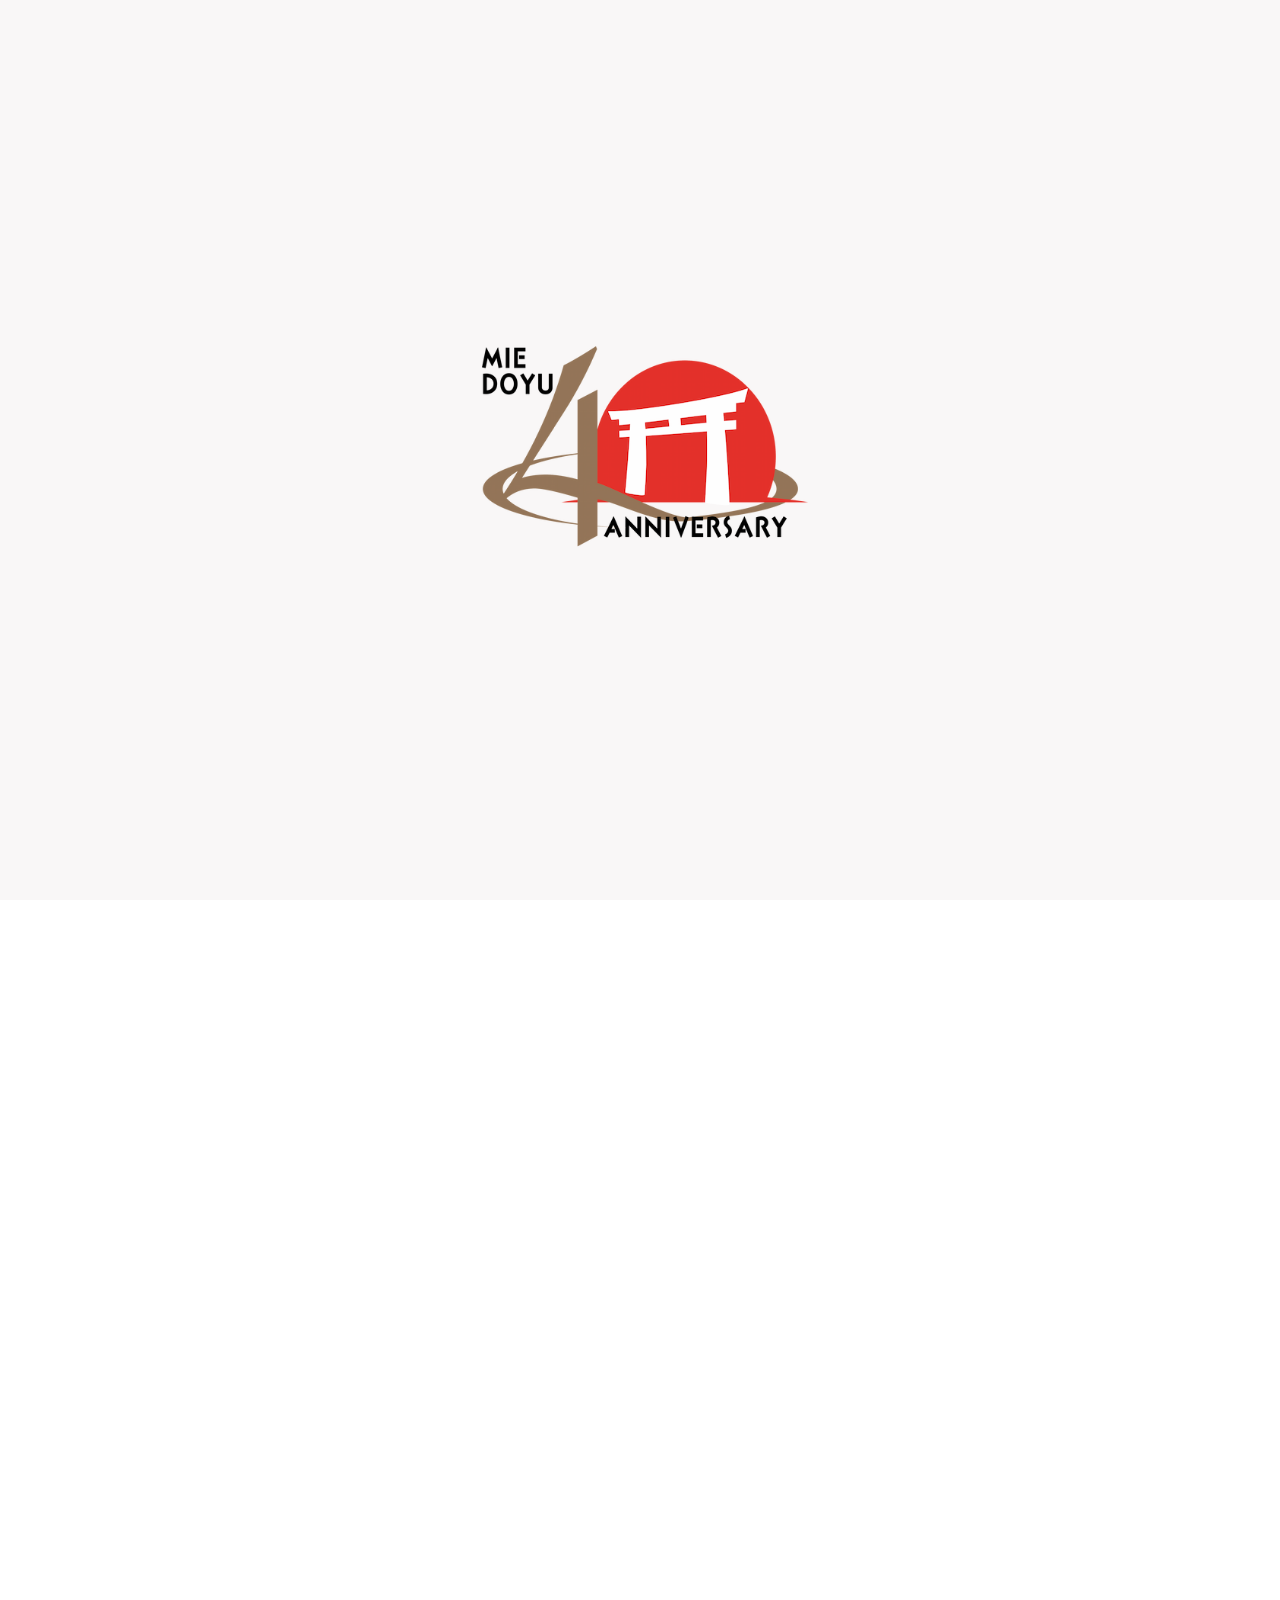
==== commit f66e420f: "会長挨拶投稿" ====
--- a/index.html
+++ b/index.html
@@ -106,8 +106,29 @@
             <div class="greeting__contents">
                 <div class="txt__wrap">
                     <p class="greeting__position">第54回青年経営者全国交流会　<br class="br-sp">大会会長</p>
-                    <h3 class="greeting__contents__ttl"><span class="number">01</span><span class="name"><span class="company">三重県中小企業家同友会</span><span class="small">代表理事</span> 佐野貴代</span></h3>
-                    <p class="greeting__contents__txt">&emsp;1973年当時、中小企業家同友会はまだ１３都道府県にとどまり、その内5同友会に青年部組織が立ち上がっていました。その年の5月19日、20日、その５同友会３６名の青年経営者が神戸に集まり、記念すべき「第１回青年経営者全国交流会（青全交）」が開催されました。この第１回青全交は、各地同友会の自主的な取り組みとして開催され、第4回青全交から中同協主催になりました。この時の中小企業家しんぶんには「青年経営者らしく熱気に満ちた討論をお土産に、各地同友会に又新しい風を巻き起こす」と記されています。<br><br>&emsp;それから49年、中小企業家同友会は全47都道府県に行きわたり、青年部も43同友会で組織されています。全国の青年部会員は6,519人を数え、後継者部会員を含めると約7,000人、すばらしい成長を遂げています。青年部活動のダイナミズムを活かせるか否かが、各地同友会の成長に直接的に影響を及ぼすと言っても過言ではありません。<br><br>&emsp;このような歴史を背に、2022年9月15日、16日に兵庫県中小企業家同友会が設営担当で、記念すべき「第50回青年経営者全国交流会」を青全交発祥の地である神戸で開催いたします。我々中小企業家はいま大きな変革の時代を生き抜こうとしています。「コロナ禍」「第4次産業革命」「2025年の崖が提起するDX革命」「SDGs」「働き方改革」など、過去の延長に未来を描ける『静的な環境』から、延長線上に未来がない『動的な環境』に移りました。今こそ、青年経営者の出番です。それぞれが描く、会社づくり・経営者づくり・環境づくりについて、大いに学びあいましょう。この歴史的な青全交を兵庫同友会青年部はもちろん、兵庫同友会をあげて皆様の参加をお待ちいたします。お会いできること楽しみにしています。</p>
+                    <h3 class="greeting__contents__ttl"><span class="number">01</span><span class="name"><span class="company">三重県中小企業家同友会</span><span class="small">代表理事</span> 西村信博</span></h3>
+                    <p class="greeting__contents__txt">&emsp;中小企業問題全国研究会を開くにあたり一言挨拶させて頂きます。<br>
+                        三重同友会での全国行事の誘致は１９８６年の青年経営者全国交流会以来の事です。<br>
+                        よって全国規模の行事を誘致した経験が圧倒的に少なく、手探りの中進めていくことに
+                        なります。また会員数３８０名弱の小規模な同友会が全国行事を開く事も稀な事であり
+                        ある意味チャレンジであります。<br>
+                        しかしながら、平松実行委員長はじめ、実行委員の皆様とかかわる方々の熱い思いと
+                        勢いに乗せられ、自らが切り開く同友会精神をここでやらずにどこでやる！と思った次第であります。<br><br>&emsp;また三重同友会は１９８４年１月２２日の設立から４０周年を迎えます。<br>
+                        初代宮崎代表理事曰く設立当時は３０数名だったそうで、前高橋事務局長が愛知同友会から
+                        移籍されたときには、資金繰りにも苦労され当時の会員に同友会債権を買ってもらっての運営と
+                        いう事でした。それに比べれば我々はとても恵まれた環境にいます。出来ることは何でもする
+                        使えるものは何でも使う、参加者の年齢は問いません！常若（とこわか）の精神と知恵の出しどころです。            
+                        <br><br>&emsp;コロナでのパンデミックにロシアのウクライナ侵攻、周辺諸国の軍備増強と勢力拡大、
+                        とにかく地政学的脅威がここまで拡大した時代は過去にないでしょう。<br>
+                        グルーバルサプライチェーンとは逆行する各国の動向も我々の企業経営には多大な影響が出てきています。<br>
+                        そんな中沈みゆく日本とか言われて、このまま終るおつもりですか、皆さん？<br><br>&emsp;
+                        今回の４０周年からの締めくくりとなる中小企業問題全国研究会は三重同友会の人事も絡めて
+                        新しい理事の候補としての活躍の場でもあります。時代は常に変わっています。<br>
+                        今が中心と思った瞬間に過去になっているのです。<br>
+                        そんな中でも業界で異端と言われキラリと光る経営を行い、同友会活動でも前進していく方々が
+                        大いに活躍出来る場を今回の一大行事を通じて作っていきたいと考えております。<br>
+                        そして全国から来ていただける方々へのおもてなしを考え、共に成長出来る全研としたいと思います。
+                        お会いできる日を楽しみにしております。</p>
                 </div>
                 <figure class="button"><img  src="assets/img/greeting-img01.png" alt=""></figure>
             </div>
--- a/assets/css/style.css
+++ b/assets/css/style.css
@@ -2259,7 +2259,7 @@
   }
   .site__header {
     width: 100%;
-    background: #f9f7f7;
+    background: url(../img/body-bg.jpg);
     display: flex;
     justify-content: space-between;
   }
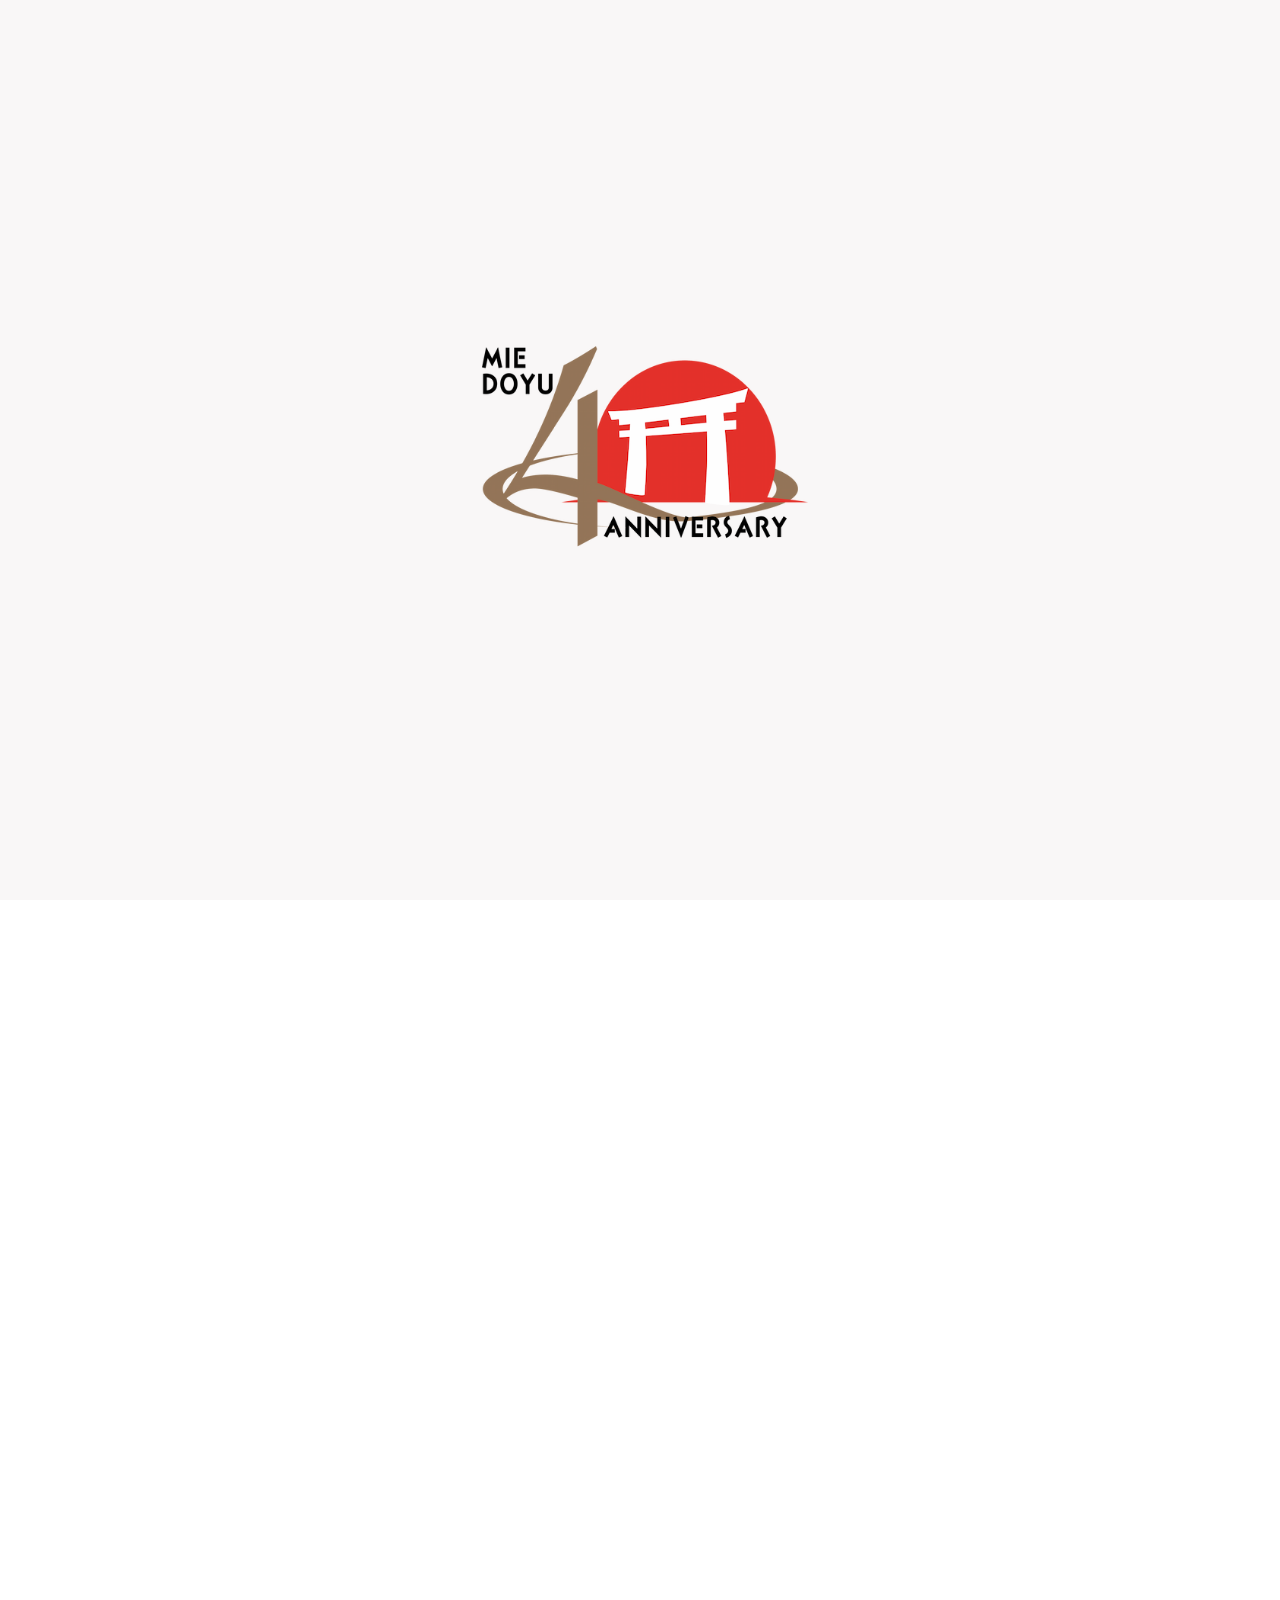
==== commit 0b07a0d3: "あいさつ文改行を整える" ====
--- a/index.html
+++ b/index.html
@@ -108,23 +108,16 @@
                     <p class="greeting__position">第54回青年経営者全国交流会　<br class="br-sp">大会会長</p>
                     <h3 class="greeting__contents__ttl"><span class="number">01</span><span class="name"><span class="company">三重県中小企業家同友会</span><span class="small">代表理事</span> 西村信博</span></h3>
                     <p class="greeting__contents__txt">&emsp;中小企業問題全国研究会を開くにあたり一言挨拶させて頂きます。<br>
-                        三重同友会での全国行事の誘致は１９８６年の青年経営者全国交流会以来の事です。<br>
-                        よって全国規模の行事を誘致した経験が圧倒的に少なく、手探りの中進めていくことに
-                        なります。また会員数３８０名弱の小規模な同友会が全国行事を開く事も稀な事であり
-                        ある意味チャレンジであります。<br>
-                        しかしながら、平松実行委員長はじめ、実行委員の皆様とかかわる方々の熱い思いと
-                        勢いに乗せられ、自らが切り開く同友会精神をここでやらずにどこでやる！と思った次第であります。<br><br>&emsp;また三重同友会は１９８４年１月２２日の設立から４０周年を迎えます。<br>
-                        初代宮崎代表理事曰く設立当時は３０数名だったそうで、前高橋事務局長が愛知同友会から
-                        移籍されたときには、資金繰りにも苦労され当時の会員に同友会債権を買ってもらっての運営と
-                        いう事でした。それに比べれば我々はとても恵まれた環境にいます。出来ることは何でもする
-                        使えるものは何でも使う、参加者の年齢は問いません！常若（とこわか）の精神と知恵の出しどころです。            
+                        三重同友会での全国行事の誘致は１９８６年の青年経営者全国交流会以来の事です。よって全国規模の行事を誘致した経験が圧倒的に少なく、手探りの中進めていくことになります。また会員数３８０名弱の小規模な同友会が全国行事を開く事も稀な事でありある意味チャレンジであります。<br>
+                        しかしながら、平松実行委員長はじめ、実行委員の皆様とかかわる方々の熱い思いと勢いに乗せられ、自らが切り開く同友会精神をここでやらずにどこでやる！と思った次第であります。<br><br>&emsp;また三重同友会は１９８４年１月２２日の設立から４０周年を迎えます。
+                        初代宮崎代表理事曰く設立当時は３０数名だったそうで、前高橋事務局長が愛知同友会から移籍されたときには、資金繰りにも苦労され当時の会員に同友会債権を買ってもらっての運営という事でした。それに比べれば我々はとても恵まれた環境にいます。出来ることは何でもする使えるものは何でも使う、参加者の年齢は問いません！常若（とこわか）の精神と知恵の出しどころです。            
                         <br><br>&emsp;コロナでのパンデミックにロシアのウクライナ侵攻、周辺諸国の軍備増強と勢力拡大、
-                        とにかく地政学的脅威がここまで拡大した時代は過去にないでしょう。<br>
-                        グルーバルサプライチェーンとは逆行する各国の動向も我々の企業経営には多大な影響が出てきています。<br>
+                        とにかく地政学的脅威がここまで拡大した時代は過去にないでしょう。
+                        グルーバルサプライチェーンとは逆行する各国の動向も我々の企業経営には多大な影響が出てきています。
                         そんな中沈みゆく日本とか言われて、このまま終るおつもりですか、皆さん？<br><br>&emsp;
                         今回の４０周年からの締めくくりとなる中小企業問題全国研究会は三重同友会の人事も絡めて
-                        新しい理事の候補としての活躍の場でもあります。時代は常に変わっています。<br>
-                        今が中心と思った瞬間に過去になっているのです。<br>
+                        新しい理事の候補としての活躍の場でもあります。時代は常に変わっています。
+                        今が中心と思った瞬間に過去になっているのです。
                         そんな中でも業界で異端と言われキラリと光る経営を行い、同友会活動でも前進していく方々が
                         大いに活躍出来る場を今回の一大行事を通じて作っていきたいと考えております。<br>
                         そして全国から来ていただける方々へのおもてなしを考え、共に成長出来る全研としたいと思います。
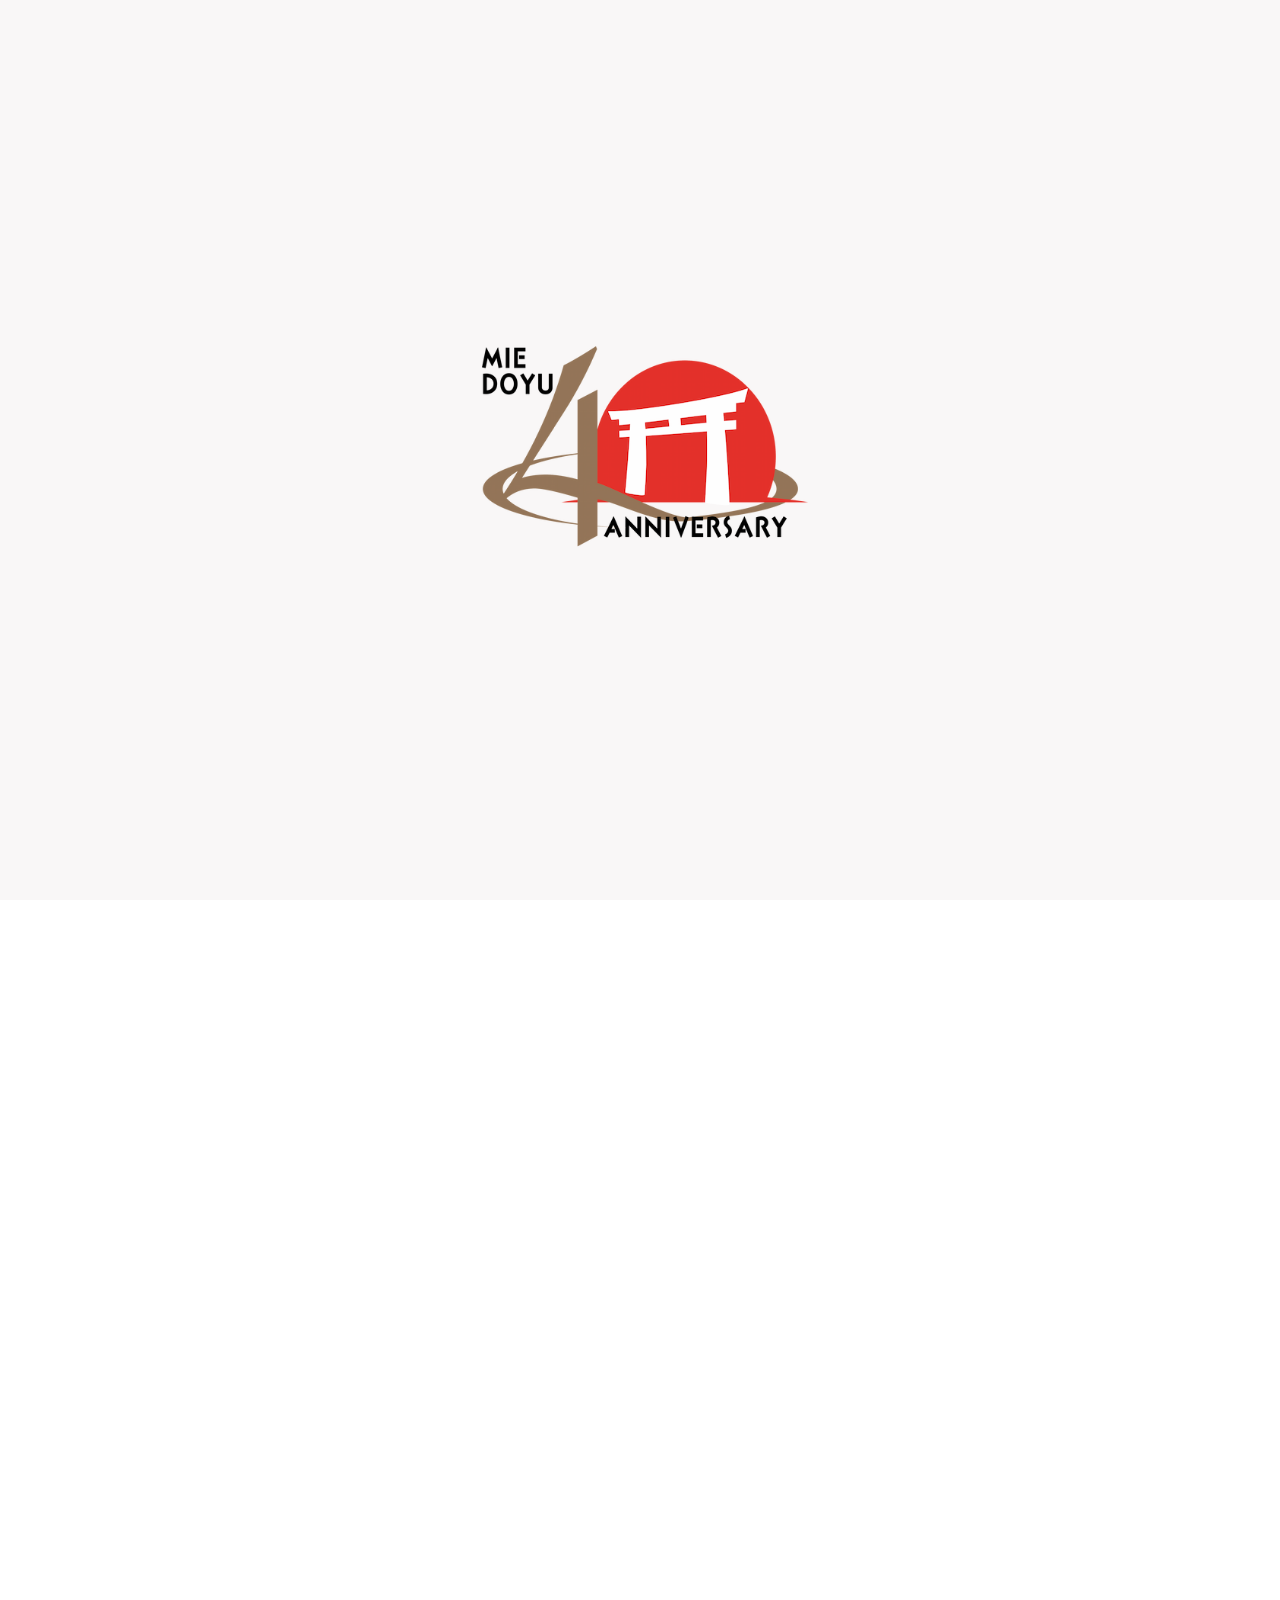
==== commit bf4c71c9: "ヒラマツあいさつ文変更" ====
--- a/index.html
+++ b/index.html
@@ -129,7 +129,10 @@
                 <div class="txt__wrap">
                     <p class="greeting__position">第54回青年経営者全国交流会　<br class="br-sp">実行委員長</p>
                     <h3 class="greeting__contents__ttl"><span class="number">02</span><span class="name"><span class="company">株式会社ヒラマツ</span>平松洋一郎</span></h3>
-                    <p class="greeting__contents__txt">【圧倒的な発想転換】<br>&emsp;現在、我々経営者は、あらゆる分野において、これまでとは比較できないスピードで変化する、激動・激変の経営環境に、生き抜く力が問われています。<br>&emsp;我々経営者は、過去の勝ちパターンにとらわれず、「圧倒的な発想転換」により、これまでにない新たなステージを、社員・事業パートナー・地域社会と共に創っていく必要があります。<br><br>&emsp;これまでの歴史に感謝し、記念すべき第50回大会を節目に、中同協青年部連絡会2030VISIONの実現に向け「圧倒的な発想転換」で青年経営者全国交流会の新たなステージを創ります。<br><br>&emsp;第1回青全交を開催した兵庫の地で、全国の仲間と共に新たな未来を切り拓きましょう！</p>
+                    <p class="greeting__contents__txt"><br>&emsp;私は30周年実行委員会のメンバーに加えて頂いた事を機に、それから10年理事として同友会に関わってきました。<br>&emsp;
+                        当時の実行委員長だった、西村代表理事をビッグなボスとして40周年を全研in三重で盛り上げたい！<br>&emsp;
+                        最初はすごくシンプルな想いのもと、周囲の不安を横目に勢いで色々な人を巻き込んで実行委員会を重ねてきましたが、前例が無いからやる！やるからには全力でやる！<br>&emsp;
+                        多くの経営者と学びの多い濃い時間を過ごせるよう実行委員一同全ての叡智を結集し準備します！</p>
                 </div>
                 <figure><img src="assets/img/greeting-img02.png" alt=""></figure>
             </div>
@@ -179,7 +182,7 @@
                 <div class="access__item__wrap">
                     <div class="access__item">
                         <h3>主会場</h3>
-                        <p class="coming-soon">近日公開</p>
+                        <p class="venue">三重県総合文化会館</p>
 
                         <!-- <p class="venue">神戸ポートピアホテル</p> -->
                         <!-- <span class="type-tag __pink">全体会</span><span class="type-tag __blue">分科会</span><span class="type-tag __orange">懇親会</span> -->
@@ -198,8 +201,9 @@
                 </div>
                 <div class="google__map">
                     <div>
-                        <p class="coming-soon">近日公開</p>
+                        <!-- <p class="coming-soon">近日公開</p> -->
                         <!-- <iframe src="../maps/d/embed.html?mid=1gvGOLFvW3p_RIsk6PZvoIMimQExWQBM&ehbc=2E312F&z=13" width="645" height="605"></iframe> -->
+                        <iframe src="https://www.google.com/maps/embed?pb=!1m14!1m8!1m3!1d5513.788735196149!2d136.50324002975677!3d34.74253201343735!3m2!1i1024!2i768!4f13.1!3m3!1m2!1s0x0%3A0xeb5fbed66b329bd5!2z5LiJ6YeN55yM57eP5ZCI5paH5YyW5Lya6aSo!5e0!3m2!1sja!2sjp!4v1671579298218!5m2!1sja!2sjp" width="645" height="605" style="border:0;" allowfullscreen="" loading="lazy" referrerpolicy="no-referrer-when-downgrade"></iframe>
                     </div>
                 </div>
             </div>
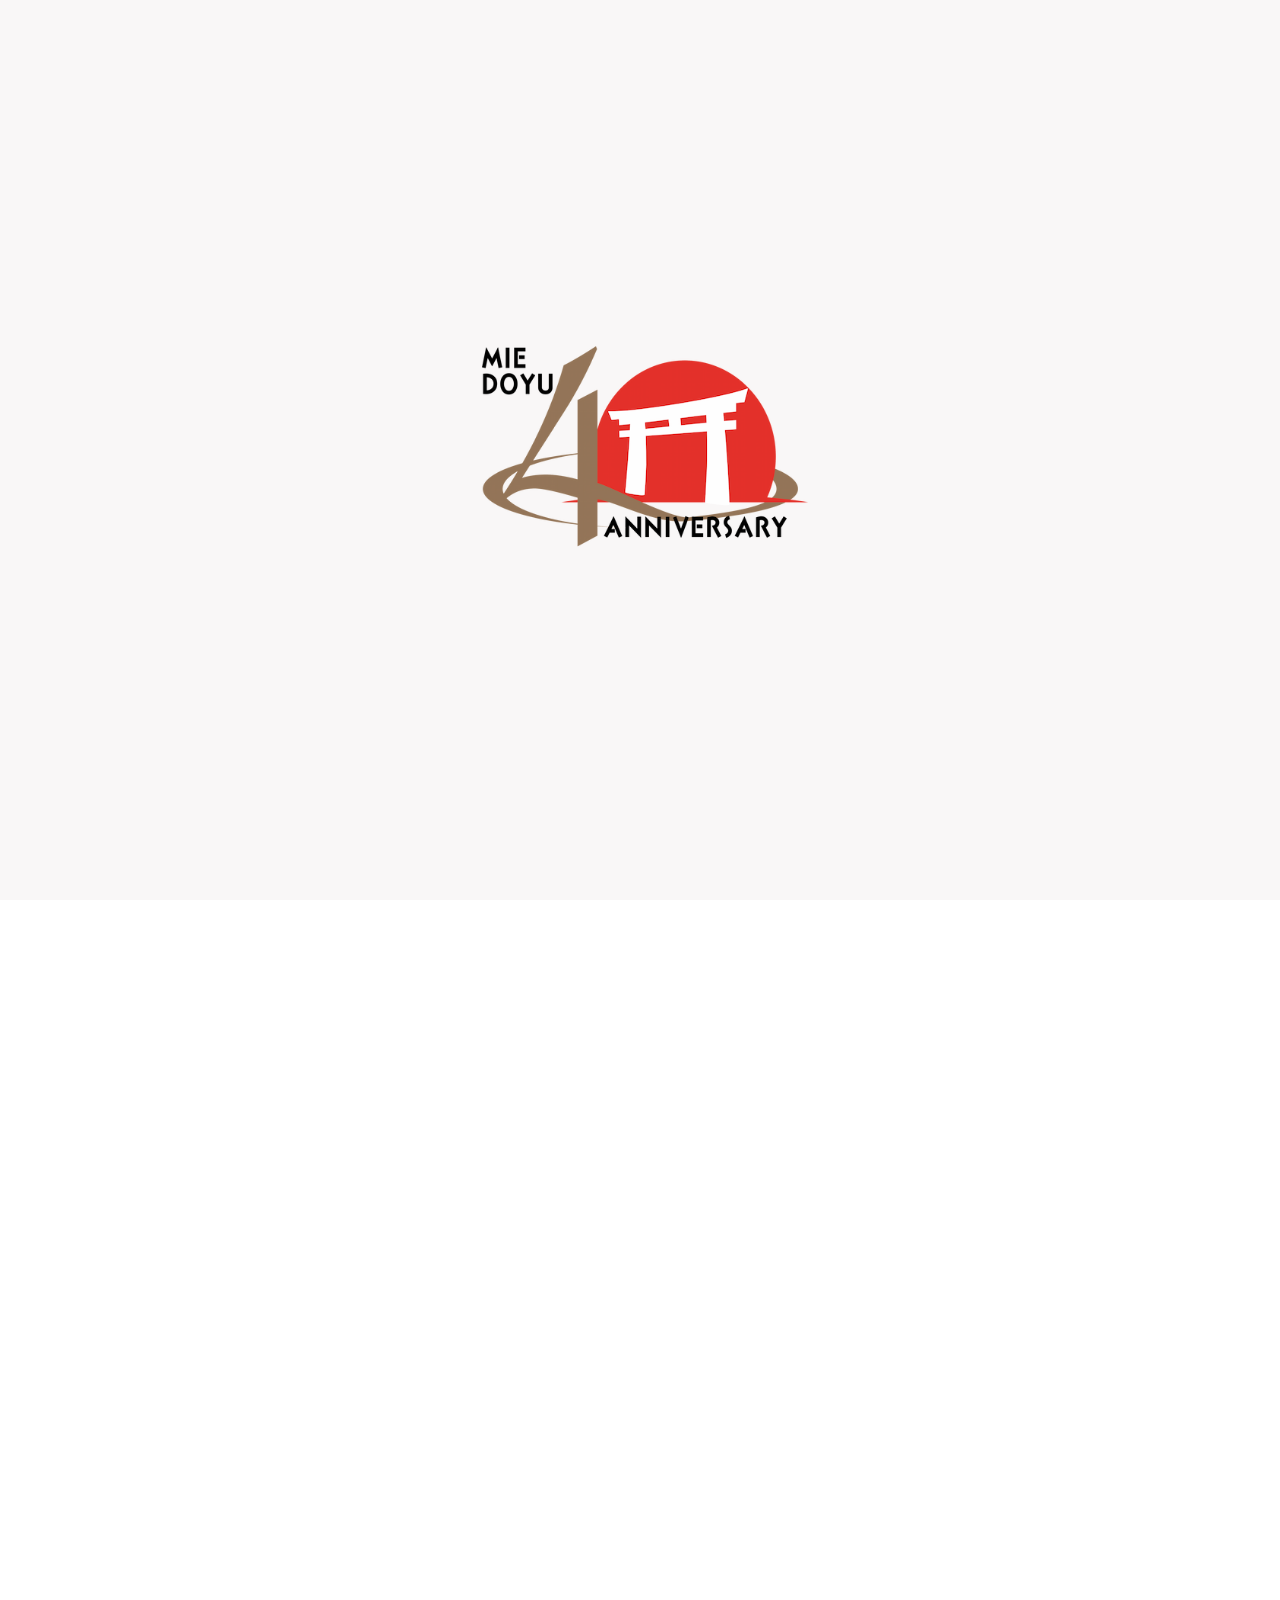
==== commit d863f150: "icon変更と補足までを追加" ====
--- a/index.html
+++ b/index.html
@@ -3,7 +3,6 @@
 <head>
 <meta charset="utf-8">
 <title>第54回中小企業問題全国研究集会三重開催  | 三重県県中小企業家同友会 創立40周年</title>
-<meta name="robots" content="noindex">  <!-- 検索にかからないようにする-->
 <meta name="viewport" content="width=device-width">
 <meta http-equiv="Expires" content="86400">
 <meta name="description" content="第54回中小企業問題全国研究集会三重開催">
@@ -24,14 +23,10 @@
 <link href="../css2.css?family=Noto+Sans+JP:wght@400;700;900&display=swap" rel="stylesheet">
 <!-- CSS-->
 <link rel="stylesheet" href="assets/css/style.css">
-<!-- Global site tag (gtag.js) - Google Analytics --> 
-<!-- Global site tag (gtag.js) - Google Analytics --> 
-<!-- <script async="" src="../gtag/js.js?id=UA-109298708-3"></script>  -->
 <script> 
 window.dataLayer = window.dataLayer || []; 
 function gtag(){dataLayer.push(arguments);} 
 gtag('js', new Date()); 
-// gtag('config', 'UA-109298708-3'); 
 </script>
 </head>
 <body>
@@ -80,12 +75,9 @@
     <div class="kv">
         <div class="kv__main">
             <h2 class="kv__ttl">
-                <!-- <p>われわれ青年経営者<span>で</span>次代<span>に</span><br>誇れる豊かな世界<span>を</span>創ろう!</p> -->
                 <figure>
                     <picture>
-                        <!-- <source media="(min-width: 768px)" srcset="assets/img/kv-ttl.svg">
-                        <source media="(max-width: 767px)" srcset="assets/img/kv-ttl_sp.svg"> -->
-                        <img src="assets/img/kv-ttl.png" alt="圧倒的な発想転換">
+                        <img src="assets/img/kv-ttl.png" alt="">
                     </picture>
                 </figure>
             </h2>
@@ -146,31 +138,14 @@
             <div class="schedule__wrap">
                 <div class="schedule__item">
                     <h3><span class="number slash">01</span><span class="day">1日目<br>2024.<span class="f-bigger">03.07</span>(木)</span></h3>
-                    <!-- <ul class="schedule__list">
-                        <li><span>12:00</span>受付開始</li>
-                        <li><span>13:00</span>開会</li>
-                        <li><span></span>分科会開始</li>
-                        <li><span>18:00</span>分科会終了</li>
-                        <li><span>19:00</span>オプション企画<br>
-                            「 青年経営者のつどい 」(食事会)<br>
-                            ※希望者のみ、別途会費</li>
-                        <li><span>21:00</span>青年経営者のつどい終了</li>
-                    </ul> -->
+                    
                 </div>
                 <div class="schedule__item">
                     <h3><span class="number slash">02</span><span class="day">2日目<br>2024.<span class="f-bigger">03.08</span>(金)</span></h3>
-                    <!-- <ul class="schedule__list">
-                        <li><span>09:00</span>全体会・分科会報告</li>
-                        <li><span>09:50</span>記念講演</li>
-                        <li><span></span>まとめ</li>
-                        <li><span>12:00</span>閉会</li>
-                    </ul> -->
-                </div>
-            </div>
-            <!-- <div class="schedule__attention">
-                <p class="f-red">※「懇親パーティ」「交流の広場」は中止して、会費を13,000円に変更（減額）します。 希望者によるオプション企画「青年経営者のつどい」（別途会費8,000円）を行います。<br><br>
-                兵庫県の独自措置に基づく感染予防対策を講じた「マスク会食」に同意頂ける方を対象に定員（600名規模）を設けた着席形式の食事会となります。お申し込みは先着順となりますので、各所属の同友会事務局までお問い合わせください。</p>
-            </div> -->
+                    
+                </div>
+            </div>
+            
         </div>
     </section>
 
@@ -184,879 +159,116 @@
                         <h3>主会場</h3>
                         <p class="venue">三重県総合文化会館</p>
 
-                        <!-- <p class="venue">神戸ポートピアホテル</p> -->
-                        <!-- <span class="type-tag __pink">全体会</span><span class="type-tag __blue">分科会</span><span class="type-tag __orange">懇親会</span> -->
-                        <!-- <p class="address">〒650-0046<br>
-                        兵庫県神戸市中央区港島中町6丁目10-1<br>
-                        TEL : 078-302-1111</p> -->
+                        
                     </div>
                     <div class="access__item">
-                        <!-- <h3>分科会会場</h3>
-                        <p class="venue">アリストンホテル神戸</p> -->
-                        <!-- <span class="type-tag __blue">分科会</span> -->
-                        <!-- <p class="address">〒650-0046<br>
-                        兵庫県神戸市中央区港島中町6丁目1<br>
-                        TEL : 078-303-5555</p> -->
+                       
                     </div>
                 </div>
                 <div class="google__map">
                     <div>
-                        <!-- <p class="coming-soon">近日公開</p> -->
-                        <!-- <iframe src="../maps/d/embed.html?mid=1gvGOLFvW3p_RIsk6PZvoIMimQExWQBM&ehbc=2E312F&z=13" width="645" height="605"></iframe> -->
+                        
                         <iframe src="https://www.google.com/maps/embed?pb=!1m14!1m8!1m3!1d5513.788735196149!2d136.50324002975677!3d34.74253201343735!3m2!1i1024!2i768!4f13.1!3m3!1m2!1s0x0%3A0xeb5fbed66b329bd5!2z5LiJ6YeN55yM57eP5ZCI5paH5YyW5Lya6aSo!5e0!3m2!1sja!2sjp!4v1671579298218!5m2!1sja!2sjp" width="645" height="605" style="border:0;" allowfullscreen="" loading="lazy" referrerpolicy="no-referrer-when-downgrade"></iframe>
                     </div>
                 </div>
             </div>
-            <!-- <div class="access__item __way">
-                <h3>アクセス</h3>
-                <picture>
-                    <source media="(min-width: 768px)" srcset="assets/img/access-img.png">
-                    <source media="(max-width: 767px)" srcset="assets/img/access-img_sp.png">
-                    <img src="assets/img/access-img.png" alt="飛行機ご利用の場合 神戸空港→ポートライナー市民広場駅→徒歩3分→神戸ポートピアホテル 新幹線ご利用の場合 新大阪駅→大阪駅→三宮駅→ポートライナー三宮駅→市民広場駅→徒歩3分→神戸ポートピアホテル もしくは新神戸駅→地下鉄西神・山手線三宮駅→三宮駅→市民広場駅→徒歩3分→神戸ポートピアホテル">
-                </picture>
-                <p>※ポートピアホテルと三ノ宮駅・新神戸駅を結ぶ無料シャトルバスも運行しています。</p>
-            </div> -->
-            <!-- <div class="night__map">
-                <div class="btn">
-                    <a href="#">ナイトマップはこちら<span class="icon-pdf"><img src="./assets/img/icon-pdf.png" alt="pdf"></span></a>
-                </div>
-                <p>※PDFが開きます。</p>
-            </div> -->
+            
         </div>
     </section>
 
     <!-- lecture ここから-->
-    <!-- <section id="lecture" class="lecture">
-        <div class="container js-animation-r">
-            <h2 class="section__ttl"><span class="en"><span>l</span>ecture</span>全体会</h2>
+    <section id="lecture" class="lecture">
+        <div class="container js-animation-r">
+            <h2 class="section__ttl"><img src="assets/img/lecture-title.png" alt="全体会"></h2>
             <div class="lecture__wrap">
-                <figure><img src="assets/img/lecture-img.png" alt=""></figure>
                 <div class="perform__txt__wrap">
-                    <p class="perform__anniversary">兵庫　記念講演</p>
-                    <p class="perform__belongs">(株)デジアラホールディングス　代表取締役会長</p>
-                    <div class="lecture__name">
-                        <p class="label">記念公演</p>
-                        <p class="perform__speaker"><span class="kana">ありもと　てつや</span>有本 哲也<span class="small">氏</span></p>
-                    </div>
-                    <h3 class="perform__title">圧倒的な事業モデルの創出と、<br>その成長を支える<br>強靭な組織づくり<span class="small">〜『事業』『組織』『同友会』<br>圧倒的な進化のための発想転換〜</span></h3>
-                    <p class="perform__place">会場：ポートピアホール</p>
-                    <p class="perform__comment">&emsp;曾祖父の代からの家業は多額の借金だけを残しほぼ休業状態。お金が無かった28歳の有本氏は先輩経営者の支援により６００万円の出資金を集めて有限会社を設立します。<br>&emsp;約２０年前にトイレもない高架下の倉庫で産声を上げた事業は現在、売上高１６０億円、経常利益１５億円となり、その成長を支える組織も２５０名の規模になりました。<br>&emsp;圧倒的な収益モデルを構築し、兵庫青年部の伝統ともいえる『目標を達成する』という文化を自社においても根付かせ、次々と顕在化する課題と対峙しながら、現在も成長を続けています。<br>&emsp;不確実性が多い時代に、自社が圧倒的に成長するために必要なことは何か。有本氏による、すべての経営者、青年経営者に向けたエールとなる講演です。</p>
-                    <hr>
-                    <p class="perform__profile">設立 2000年<br>
-                        資本金 99,464,500円<br>
-                        年商 164億円(連結)<br>
-                        社員数 256名(内パートアルバイト 38名)<br>
-                        事業内容 インターネットを介したエクステリア販売および外構工事、 お庭づくり等の全国展開<br>
-                        <a href="../index.htm" target="_blank" rel="noopener">https://www.d-a.co.jp/</a></p>
-                </div>
-            </div>
-        </div>
-    </section> -->
+                    
+                    <p class="enforcement__ttl">「施行中」</p>
+
+                    
+                </div>
+            </div>
+        </div>
+    </section>
 
     <!-- working group -->
-    <!-- <section id="workingGroup" class="workingGroup">
-        <div class="container js-animation-r">
-            <h2 class="section__ttl"><span class="en"><span>w</span>orking <br class="sp">group</span>分科会</h2>
+    <section id="workingGroup" class="workingGroup">
+        <div class="container js-animation-r">
+            <h2 class="section__ttl"><img src="assets/img/workingGroup-title.png" alt="分科会"></h2>
             <div class="perform__item __01">
                 <div class="perform__ttl_wrap">
                     <p class="number">1<span>分科会</span></p>
                     <div class="perform__ttl_detail">
-                        <p class="perform__catch">中同協　青年部活動と企業経営は不離一体</p>
-                        <h3 class="perform__title">学びを体現する次世代リーダーとして全人格的成長を遂げよう。<span class="small">〜青年部活動と企業経営は不離一体〜</span></h3>
-                        <p class="perform__place">会場：ポートピアホテル「菊水」本館B1F</p>
-                        <p class="perform__capacity .__red">定員：定員数に達しました</p>
+                        <p class="perform__catch"></p>
+                        <p class="enforcement__ttl">「施行中」</p>
+
+                        
                     </div>
                 </div>
                 <div class="perform__flexbox">
-                    <div class="perform__contents __2col">
-                        <figure><img src="assets/img/umedayoshio.jpg" alt="パネリスト"><a href="../watch.html" target="_blank" rel="noopener">コメント動画 &gt;</a></figure>
-                        <div class="perform__txt__wrap">
-                            <p class="perform__belongs">㈲ウメイチ <br class="br-sp">代表取締役<br>中同協青年部連絡会代表</p>
-                            <p class="perform__speaker"><span class="kana">うめだ　よしお</span>梅田 益生<span class="small">氏　<br class="br-sp">(岐阜)</span></p>
-                            <p class="perform__profile">設立 1986年<br>
-                                資本金 500万円<br>
-                                年商 4億3,000万円<br>
-                                社員数 32名(内パートアルバイト26名)<br>
-                                事業内容 呉服・貸衣装・フォトスタジオ<br><a href="../index-1.htm" target="_blank" rel="noopener">
-                                https://www.studio-eve.jp/</a></p>
-                        </div>
-                    </div>
-                    <div class="perform__contents __2col">
-                        <figure><img src="assets/img/hirazawamotoki.jpg" alt="パネリスト"><a href="../watch-1.html" target="_blank" rel="noopener">コメント動画 &gt;</a></figure>
-                        <div class="perform__txt__wrap">
-                            <p class="perform__belongs">㈱Ａ.モンライン <br class="br-sp">代表取締役</p>
-                            <p class="perform__speaker"><span class="kana">ひらざわ　もとき</span>平澤 本気<span class="small">氏　<br class="br-sp">(愛知)</span></p>
-                            <p class="perform__profile">設立 2012年<br>
-                                資本金1,000万円<br>
-                                年商 3億円<br>
-                                社員数 40名(内パートアルバイト2名)<br>
-                                事業内容 一般貨物運送業・中古車販売事業<br><a href="../index-2.htm" target="_blank" rel="noopener">
-                                https://a-monline.jp/</a></p>
-                        </div>
-                    </div>
+                    
                 </div>
                 <div class="perform__flexbox">
-                    <div class="perform__contents __2col">
-                        <figure><img src="assets/img/okudaarihiro.jpg" alt="パネリスト"><a href="../watch-2.html" target="_blank" rel="noopener">コメント動画 &gt;</a></figure>
-                        <div class="perform__txt__wrap">
-                            <p class="perform__belongs">㈱ HEJ<br class="br-sp">取締役</p>
-                            <p class="perform__speaker"><span class="kana">おくだ　ありひろ</span>奥田 在弘<span class="small">氏　<br class="br-sp">(滋賀)</span></p>
-                            <p class="perform__profile">設立 1965年<br>
-                                資本金 9,000万円<br>
-                                年商 13億万円<br>
-                                社員数 5名(内パートアルバイト1名)<br>
-                                事業内容 レンジフード・インテリアの販売<br><a href="../index-3.htm" target="_blank" rel="noopener">https://rangehood-hej.jp/</a></p>
-                        </div>
-                    </div>
-                    <div class="perform__contents __2col">
-                        <figure><img src="assets/img/ishikawatomoyuki.jpg" alt="コーディネーター"></figure>
-                        <div class="perform__txt__wrap">
-                            <p class="perform__belongs">㈲HONKI/Honki Middle East LLC (UAE) <br class="br-sp">代表取締役</p>
-                            <p class="perform__speaker"><span class="kana">いしかわ　ともゆき</span>石川 朋之<span class="small">氏　<br class="br-sp">(滋賀)</span></p>
-                            <p class="perform__profile">設立 2010年<br>
-                                資本金 300万円<br>
-                                年商 国内1憶8500万　海外5500万<br>
-                                社員数 国内15名　海外10名<br>
-                                事業内容 採用/研修/制度設計/TOCコンサル、自治体デジタル新進支援、UAE輸出/飲食<br><a href="../index-4.htm" target="_blank" rel="noopener">https://honki.co.jp/</a></p>
-                        </div>
-                    </div>
-                </div>
-                <button class="accordion-btn">コメントはこちら</button>
-                <div class="perform__comment__box">
-                    <p class="perform__comment">中同協青年部連絡会では2030VISIONを掲げ、青年部活動と企業経営を不離一体として実践しています。第1に「学びを体現する次世代リーダーとして全人格的成長を遂げよう」と掲げ、われわれ青年経営者はなぜ同友会で学びかつ青年部活動を行うのか？コロナ禍のなかの企業づくり、そして今後どのような情勢認識のもとで展望やビジョンを持って実践すべきか参加者とともに深め合います。</p>
-                </div>
-            </div>
-            <div class="perform__item __02">
-                <div class="perform__ttl_wrap">
-                    <p class="number">2<span>分科会</span></p>
-                    <div class="perform__ttl_detail">
-                        <p class="perform__catch">中同協　世界とつながる</p>
-                        <h3 class="perform__title">共創力で未来へ接なぐ<span class="small">〜フィンランドは隣の隣の国〜</span></h3>
-                        <p class="perform__place">会場：ポートピアホテル「ルビー」南館B1F</p>
-                        <p class="perform__capacity .__red">定員：60名</p>
-                    </div>
-                </div>
-                <div class="perform__flexbox">
-                    <div class="perform__contents __2col">
-                        <figure><img src="assets/img/kitaharamasanori.jpg" alt=""><a href="../watch-3.html" target="_blank" rel="noopener">コメント動画 &gt;</a></figure>
-                        <div class="perform__txt__wrap">
-                            <p class="perform__belongs">山梨住宅工業㈱ <br class="br-sp">代表取締役社長</p>
-                            <p class="perform__speaker"><span class="kana">きたはら　まさのり</span>北原 正倫<span class="small">氏　<br class="br-sp">(山梨)</span></p>
-                            <p class="perform__profile">設立 1969年<br>
-                                資本金 2,000万円<br>
-                                年商 20億円(単独)、36億円(グループ年商)<br>
-                                社員数 75名(内パートアルバイト10名)<br>
-                                事業内容 住宅用構成材(パネル、部材)、ペレット製造<br><a href="../index-5.htm" target="_blank" rel="noopener">
-                                    https://330yamanashi.jp/</a></p>
-                        </div>
-                    </div>
-                    <div class="perform__contents __2col">
-                        <button class="accordion-btn">コメントはこちら</button>
-                        <div class="perform__comment__box">
-                            <p class="perform__comment">会社はパネルや集成材など｢木と木、木とそれ以外のモノを接なぐ｣製品を製造しています。フィンランドより木材の直接輸入を行い、ゼロエミッションを実現しているなど環境経営を実践。「共創力で未来へ接なぐ企業」を経営理念に、木と木、国と国、そして人と人とをつなぐ経営を実践しています。近年、ウッドショックやコロナの影響など業界を取り巻く環境が厳しくなる中でも、世界とのつながりによって打撃を受けることがなかった強靭な企業づくりを学び合います。※フィンランドとつないで現地企業の報告もあります。</p>
-                        </div>
-                    </div>
-                </div>
-            </div>
-            <div class="perform__flexbox __fit">
-                <div class="perform__item __03">
-                    <div class="perform__ttl_wrap">
-                        <p class="number">3<span>分科会</span></p>
-                        <div class="perform__ttl_detail match">
-                            <p class="perform__catch">広島　経営者の全人格的成長</p>
-                            <h3 class="perform__title">『もう会社やめた方がいいよ』<br class="br-pc">と言われた男の底力<span class="small">〜絶望の淵から債務超過脱却〜</span></h3>
-                            <p class="perform__place">会場：ポートピアホテル「偕楽３」本館B1F</p>
-                            <p class="perform__capacity .__red">定員：150名</p>
-                        </div>
-                    </div>
-                    <div class="perform__contents match">
-                        <figure><img src="assets/img/hanamotakashi.jpg" alt=""><a href="../watch-4.html" target="_blank" rel="noopener">コメント動画 &gt;</a></figure>
-                        <div class="perform__txt__wrap">
-                            <p class="perform__belongs">㈲大名　<br class="br-sp">代表取締役</p>
-                            <p class="perform__speaker"><span class="kana">はなもと　たかし</span>花本 隆資<span class="small">氏</span></p>
-                            <p class="perform__profile">設立 2004年<br>
-                                資本金 300万円<br>
-                                年商 1億5,000万円<br>
-                                社員数 4名(内パートアルバイト1名)<br>
-                                事業内容 日本の古美術品販売<br>
-                                <a href="../index-6.htm" target="_blank" rel="noopener">https://daimyou.com/</a></p>
-                        </div>
-                    </div>
-                    <button class="accordion-btn">コメントはこちら</button>
-                    <div class="perform__comment__box">
-                        <p class="perform__comment">同友会に入会して先輩会員に、『もう会社やめた方がいいよ』と言われるほどの財務状況の中、自らの想いに素直に向き合い債務超過を脱した花本氏。数々の困難がゆえに人を嫌いになってもおかしくない状況でも、自らが守りたいもののために人と向き合い、目的を明確にして会活動に携わることで不離一体を実現。“本気”で社業に取り組んだ結果、債務超過を脱した花本氏の報告。人と向き合い、自身に素直になることでどう変化してきたのか、そして未来を語ります。</p>
-                    </div>
-                </div>
-                <div class="perform__item __04">
-                    <div class="perform__ttl_wrap">
-                        <p class="number">4<span>分科会</span></p>
-                        <div class="perform__ttl_detail match">
-                            <p class="perform__catch">東京　経営者の自己成長</p>
-                            <h3 class="perform__title">会社は社長の器次第！！<span class="small">〜自分が変わらなければ何も始まらない〜</span></h3>
-                            <p class="perform__place">会場：アリストンホテル「バレンシア」2F</p>
-                            <p class="perform__capacity">定員：定員数に達しました</p>
-                        </div>
-                    </div>
-                    <div class="perform__contents match">
-                        <figure><img src="assets/img/yasudaatsushi.jpg" alt=""><a href="../watch-5.html" target="_blank" rel="noopener">コメント動画 &gt;</a></figure>
-                        <div class="perform__txt__wrap">
-                            <p class="perform__belongs">㈲安田製作所</p>
-                            <p class="perform__speaker"><span class="kana">やすだ　あつし</span>安田 篤司<span class="small">氏</span></p>
-                            <p class="perform__profile">設立 1952年<br>
-                                資本金 1,000万円<br>
-                                年商 3憶5,000万円<br>
-                                社員数 18名<br>
-                                事業内容 住宅設備業<br>
-                                <a href="../index-7.htm" target="_blank" rel="noopener">https://www.yasuda-gas.com</a></p>
-                        </div>
-                    </div>
-                    <button class="accordion-btn">コメントはこちら</button>
-                    <div class="perform__comment__box">
-                        <p class="perform__comment">職人である厳しい父の背中を追いかけ、自身も職人見習いとして入社。仕事の厳しさを徹底的に教え込まれ、自らも己を追い込み成長していく。受け継がれた仕事観を社員指導で発揮し、順調に会社も成長していく。しかし、経営指針成文化セミナーの受講を契機に、「本当に会社は良くなっているのか」「何のために経営しているのか」自問自答を繰りかえすように。苦しみ悩み葛藤を繰り返し、何が自分に足りないか考え続けてきた安田氏。考え抜いた先の発想転換について報告します。</p>
-                    </div>
-                </div>
-            </div>
-            <div class="perform__flexbox __fit">
-                <div class="perform__item __05">
-                    <div class="perform__ttl_wrap">
-                        <p class="number">5<span>分科会</span></p>
-                        <div class="perform__ttl_detail match">
-                            <p class="perform__catch">兵庫　経営指針の実践</p>
-                            <h3 class="perform__title">志針は、未来を約束する。<span class="small">〜自社と自身とどれだけ向き合っていますか？〜</span></h3>
-                            <p class="perform__place">会場：アリストンホテル「カスティーリア」6F</p>
-                            <p class="perform__capacity">定員：140名</p>
-                        </div>
-                    </div>
-                    <div class="perform__contents match">
-                        <figure><img src="assets/img/kumataniyoshiyuki.jpg" alt=""><a href="../watch-6.html" target="_blank" rel="noopener">コメント動画 &gt;</a></figure>
-                        <div class="perform__txt__wrap">
-                            <p class="perform__belongs">㈱いれ歯やさん　<br class="br-sp">代表取締役</p>
-                            <p class="perform__speaker"><span class="kana">くまたに　よしゆき</span>熊谷 佳之<span class="small">氏</span></p>
-                            <p class="perform__profile">設立 2006年<br>
-                                資本金 700万円<br>
-                                年商 2億5,600万円<br>
-                                社員数 40名(内パートアルバイト11名)<br>
-                                事業内容 歯科補綴の製作、歯科医院に補綴物の納品<br>
-                                <a href="../index-8.htm" target="_blank" rel="noopener">http://irebayasan.co.jp/</a></p>
-                        </div>
-                    </div>
-                    <button class="accordion-btn">コメントはこちら</button>
-                    <div class="perform__comment__box">
-                        <p class="perform__comment">歯科技工士専門学校を卒業し、大阪の企業就職後に3年後に兵庫で創業。創業して売上は順調に推移しましたが勘違いした。経営を続けたことで気づけば預金残高20円…。あのどん底から会社を救ったのは、同友会に入会後に受講した経営指針成文化セミナーがきっかけでした。経営指針に出合い、指針を回し続けることでとことん自社と向き合う。今では自社、社員さらには業界のより良い未来の為に邁進しています。V字回復へと導いた経営指針の実践を通じて経営者として大切なことは何か？いかに企業経営指針書が重要なツールであるかを報告します。</p>
-                    </div>
-                </div>
-                <div class="perform__item __06">
-                    <div class="perform__ttl_wrap">
-                        <p class="number">6<span>分科会</span></p>
-                        <div class="perform__ttl_detail match">
-                            <p class="perform__catch">山形　人を生かす経営の実践</p>
-                            <h3 class="perform__title">100年の伝統×<br>次の100年に向けた変革<span class="small">〜「指針委員長！うち赤字じゃないですか」<br>から始まった三位一体の取り組み！〜</span></h3>
-                            <p class="perform__place">会場：ポートピアホテル「レヴァンテ」南館4F</p>
-                            <p class="perform__capacity">定員：定員数に達しました</p>
-                        </div>
-                    </div>
-                    <div class="perform__contents match">
-                        <figure><img src="assets/img/ookubonoriaki.jpg" alt=""><a href="../watch-7.html" target="_blank" rel="noopener">コメント動画 &gt;</a></figure>
-                        <div class="perform__txt__wrap">
-                            <p class="perform__belongs">㈱大久保硝子店　<br>代表取締役副社長</p>
-                            <p class="perform__speaker"><span class="kana">おおくぼ　のりあき</span>大久保 徳朗<span class="small">氏</span></p>
-                            <p class="perform__profile">設立 1950年<br>
-                                資本金 5,000万円<br>
-                                年商 6億2,000万円<br>
-                                社員数 14名<br>
-                                事業内容 建材の卸売・小売、庭づくり事業、不動産<br>
-                                <a href="../index-9.htm" target="_blank" rel="noopener">https://www.okubo-glass.co.jp</a></p>
-                        </div>
-                    </div>
-                    <button class="accordion-btn">コメントはこちら</button>
-                    <div class="perform__comment__box">
-                        <p class="perform__comment">メーカーの営業を経て後継者として入社。「俺が会社を変える！」と奔走します。「給与が安い。会社に未来像がない」という若手社員の退職が続出。2016年に経営指針を受講し、本業が赤字という実態を知り、全ての責任は自分にあることに気づく。以来、経営指針書に採用方針・教育方針も入れて取り組み、新卒離職率100％だった会社は、若い社員が力を発揮する会社へ変化し離職率0％へ。100年企業が経営指針を軸に共同求人・社員教育でビジョンの実現をめざし次の時代に挑戦します。</p>
-                    </div>
-                </div>
-            </div>
-            <div class="perform__flexbox __fit">
-                <div class="perform__item __07">
-                    <div class="perform__ttl_wrap">
-                        <p class="number">7<span>分科会</span></p>
-                        <div class="perform__ttl_detail match">
-                            <p class="perform__catch">福岡　10年ビジョン・視座を高める</p>
-                            <h3 class="perform__title">理念なき共同創業から、<br class="br-pc">ビジョン経営への道のり<span class="small">〜仕事を嫌がる社員の言動が<br class="br-pc">
-                                圧倒的に変わった話〜</span></h3>
-                            <p class="perform__place">会場：アリストンホテル「バルセロナ」16F</p>
-                            <p class="perform__capacity">定員：140名</p>
-                        </div>
-                    </div>
-                    <div class="perform__contents match">
-                        <figure><img src="assets/img/morishingo.jpg" alt=""><a href="../watch-8.html" target="_blank" rel="noopener">コメント動画 &gt;</a></figure>
-                        <div class="perform__txt__wrap">
-                            <p class="perform__belongs">㈱アール・ツーエス　<br class="br-sp">代表取締役</p>
-                            <p class="perform__speaker"><span class="kana">もり　しんご</span>森 慎吾<span class="small">氏</span></p>
-                            <p class="perform__profile">設立 2005年<br>
-                                資本金 3,000万円<br>
-                                年商 4億500万円<br>
-                                社員数 175名(内パートアルバイト135名)<br>
-                                事業内容 要介護及び障がい支援認定調査業務の受託<br>
-                                <a href="../index-10.htm" target="_blank" rel="noopener">https://r2s.co.jp/</a></p>
-                        </div>
-                    </div>
-                    <button class="accordion-btn">コメントはこちら</button>
-                    <div class="perform__comment__box">
-                        <p class="perform__comment">創業当初アール・ツーエスは、事業計画もビジョンもありませんでした。現在は支店も社員も大幅に増えましたが、ここに至るまでには、経営計画発表会を 開催しても、「無反応」という辛い現実を何年も経てきました。「社員目線」が足りないことに気づき、現在は会議のやり方ひとつから、理念の改訂、 事業ドメインの変化など、あらゆることを社員目線で変えていっています。全ては社員と共にビジョンを描くことで、社員の自己実現をはかり、 誇りを持って働き、会社と共に成長してゆくためです。</p>
-                    </div>
-                </div>
-                <div class="perform__item __08">
-                    <div class="perform__ttl_wrap">
-                        <p class="number">8<span>分科会</span></p>
-                        <div class="perform__ttl_detail match">
-                            <p class="perform__catch">長野　社員の自主性の発揮</p>
-                            <h3 class="perform__title">やるの！？やらないの！？<br>売上100億企業への挑戦！ <span class="small">〜俺らが本気でやれば、社員が輝く！<br>地域も日本も絶対良くなる！〜</span></h3>
-                            <p class="perform__place">会場：ポートピアホテル「偕楽２」本館B1F</p>
-                            <p class="perform__capacity">定員：定員数に達しました</p>
-                        </div>
-                    </div>
-                    <div class="perform__contents match">
-                        <figure><img src="assets/img/tezukaryota.jpg" alt=""><a href="../watch-9.html" target="_blank" rel="noopener">コメント動画 &gt;</a></figure>
-                        <div class="perform__txt__wrap">
-                            <p class="perform__belongs">㈲テヅカ精機　<br class="br-sp">代表取締役</p>
-                            <p class="perform__speaker"><span class="kana">てづか　りょうた</span>手塚 良太<span class="small">氏</span></p>
-                            <p class="perform__profile">設立 1997年<br>
-                                資本金 1,000万円<br>
-                                年商 8億9,000万円<br>
-                                社員数 69名(内パートアルバイト28名)<br>
-                                事業内容 電子部品製造、電機設備、建築、住宅設備<br>
-                                <a href="../index-11.htm" target="_blank" rel="noopener">https://tezuka-seiki.com/</a></p>
-                        </div>
-                    </div>
-                    <button class="accordion-btn">コメントはこちら</button>
-                    <div class="perform__comment__box">
-                        <p class="perform__comment">月曜日がワクワクする会社！と社員が語り、減収になってでも入社させて欲しいと仲間が増えるテヅカ精機は、社員の自主性が開花する会社に。父が創業した社員14名売上7千万円の会社は、手塚社長入社後9年の間、社員の個性が発揮できる事業を展開したことでグループ合計120名、売上10億円を超える企業に成長。雇用を増やし地域を良くしたいと10年後の売上100億円に挑戦しています。同友会のおかげで、社員だけで経営指針発表会が開催される会社になったという手塚社長の経営に迫る。</p>
-                    </div>
-                </div>
-            </div>
-            <div class="perform__flexbox __fit">
-                <div class="perform__item __09">
-                    <div class="perform__ttl_wrap">
-                        <p class="number">9<span>分科会</span></p>
-                        <div class="perform__ttl_detail match">
-                            <p class="perform__catch">徳島　共に学び、共に育ち合う社風づくり</p>
-                            <h3 class="perform__title">輝く社員と地域を救え！！<span class="small">〜全社員が夢を叶えられる会社へ〜</span></h3>
-                            <p class="perform__place">会場：ポートピアホテル「トパーズ」南館B1F</p>
-                            <p class="perform__capacity">定員：140名</p>
-                        </div>
-                    </div>
-                    <div class="perform__contents match">
-                        <figure><img src="assets/img/fujimurayasuyuki.jpg" alt=""><a href="../watch-10.html" target="_blank" rel="noopener">コメント動画 &gt;</a></figure>
-                        <div class="perform__txt__wrap">
-                            <p class="perform__belongs">㈱日産サティオ徳島　<br class="br-sp">代表取締役社長</p>
-                            <p class="perform__speaker"><span class="kana">ふじむら　やすゆき</span>藤村 泰之<span class="small">氏</span></p>
-                            <p class="perform__profile">設立 1966年<br>
-                                資本金 1,500万円<br>
-                                年商 37億1,200万円<br>
-                                社員数 129名(内パートアルバイト3名)<br>
-                                事業内容 日産自動車の販売、中古車の販売等<br>
-                                <a href="../index-12.htm" target="_blank" rel="noopener">https://ns-tokushima.nissan-dealer.jp/</a></p>
-                        </div>
-                    </div>
-                    <button class="accordion-btn">コメントはこちら</button>
-                    <div class="perform__comment__box">
-                        <p class="perform__comment">四代目として社長就任時、「社員一人ひとりが輝ける会社にする」と宣言しましたが、ある事件がきっかけで信頼を失い、孤立しました。答えを求めもがく中で経営指針を成文化し、社員と真剣に向き合うことで関係が大きく変化しました。徳島は労働人口が急減しており、このままでは近い将来多くの企業が体制を維持できなくなります。そのような環境下で選ばれ成長し続けるために、社員の夢の実現と社業発展が一致する会社づくりを進めます。輝く社員と、会社も地域も元気にする挑戦を報告します。</p>
-                    </div>
-                </div>
-                <div class="perform__item __10">
-                    <div class="perform__ttl_wrap">
-                        <p class="number">10<span>分科会</span></p>
-                        <div class="perform__ttl_detail match">
-                            <p class="perform__catch">愛知　人が輝く企業づくり・対等な労使関係</p>
-                            <h3 class="perform__title">心で織りなす、強い組織づくり<span class="small">〜１本の糸は社員の心、社長の想いが心を紡ぐ〜</span></h3>
-                            <p class="perform__place">会場：ポートピアホテル「コスモポリタン」本館2Ｆ</p>
-                            <p class="perform__capacity">定員：70名</p>
-                        </div>
-                    </div>
-                    <div class="perform__contents match">
-                        <figure><img src="assets/img/tsujiokakeisuke.jpg" alt=""><a href="../watch-11.html" target="_blank" rel="noopener">コメント動画 &gt;</a></figure>
-                        <div class="perform__txt__wrap">
-                            <p class="perform__belongs">㈱ツジオカ　<br class="br-sp">代表取締役</p>
-                            <p class="perform__speaker"><span class="kana">つじおか　けいすけ</span>辻岡 慧祐<span class="small">氏</span></p>
-                            <p class="perform__profile">設立 1982年<br>
-                                資本金 1,000万円<br>
-                                年商 7億円<br>
-                                社員数 54名(内パートアルバイト18名)<br>
-                                事業内容 機械板金製造<br>
-                                <a href="../index-13.htm" target="_blank" rel="noopener">https://www.tsujioka-co.jp/</a></p>
-                        </div>
-                    </div>
-                    <button class="accordion-btn">コメントはこちら</button>
-                    <div class="perform__comment__box">
-                        <p class="perform__comment">9年の修行を経て28歳の時に入社。思い描いていた「良い会社」とは違う自社の姿に、将来への不安を覚えます。「当たり前の事が当たり前にできる会社になる」と目標を立て社内改革を決断。変化を嫌がる社内の雰囲気と、幼少時代から知っている古参幹部社員との関係構築に悩む日々でしたが、社員との関わりから後継者として大切な心を学び、様々な経験を通じて自身の考え方や言動が変化していく事で、社内の空気が徐々に変わり始めます。本分科会は、社員と共に理想を目指す経営者の実践報告です。</p>
-                    </div>
-                </div>
-            </div>
-            <div class="perform__flexbox __fit">
-                <div class="perform__item __11">
-                    <div class="perform__ttl_wrap">
-                        <p class="number">11<span>分科会</span></p>
-                        <div class="perform__ttl_detail match">
-                            <p class="perform__catch">北海道　変革と挑戦</p>
-                            <h3 class="perform__title">倒産寸前の親の会社を引き継いだ、元歌舞伎町No.1ホストの奮闘物語！<span class="small">〜社員みんなで考えた経営指針が未来の景色を変えた〜</span></h3>
-                            <p class="perform__place">会場：ポートピアホテル「のじぎく・すみれ・つつじ」本館2Ｆ</p>
-                            <p class="perform__capacity">定員：定員数に達しました</p>
-                        </div>
-                    </div>
-                    <div class="perform__contents match">
-                        <figure><img src="assets/img/sasakiryotaro.jpg" alt=""><a href="../watch-12.html" target="_blank" rel="noopener">コメント動画 &gt;</a></figure>
-                        <div class="perform__txt__wrap">
-                            <p class="perform__belongs">㈱climb <br class="br-sp">取締役社長</p>
-                            <p class="perform__speaker"><span class="kana">ささき　りょうたろう</span>佐々木 亮太郎<span class="small">氏</span></p>
-                            <p class="perform__profile">設立 2003年<br>
-                                資本金 850万円<br>
-                                年商 1億円<br>
-                                社員数 21名(内パートアルバイト11名)<br>
-                                事業内容 洋菓子OEM・洋菓子冷凍自販機・業務卸<br>
-                                <a href="../index-14.htm" target="_blank" rel="noopener">http://www.sweets-hokkaido.jp/</a></p>
-                        </div>
-                    </div>
-                    <button class="accordion-btn">コメントはこちら</button>
-                    <div class="perform__comment__box">
-                        <p class="perform__comment">高校から家を出て歌舞伎町のホストを経験。結婚を機に父が経営する会社へ。会社を継ぐきっかけは「来週にも倒産する」という父の言葉だった。売上達成のために朝までケーキを製造する日々。疲弊していく従業員。がむしゃら経営の限界を知った矢先、転機となる新たな出会いと大きな学び。その後、会社は新しい取り組みにチャレンジして事業内容が変化。日本初の冷凍ケーキ自販機の導入と販売。BtoC向けの今までにないスイーツ販売。数多くの困難を乗り越えてきた新進気鋭のビジネスストーリー。</p>
-                    </div>
-                </div>
-                <div class="perform__item __12">
-                    <div class="perform__ttl_wrap">
-                        <p class="number">12<span>分科会</span></p>
-                        <div class="perform__ttl_detail match">
-                            <p class="perform__catch">奈良　差別化を図る・自社の強み、弱みの分析と把握</p>
-                            <h3 class="perform__title">「士業」から「志業」へ<span class="small">〜99％のライバルを出し抜く1％の独自戦略〜</span></h3>
-                            <p class="perform__place">会場：ポートピアホテル「和楽」本館B1F</p>
-                            <p class="perform__capacity">定員：150名</p>
-                        </div>
-                    </div>
-                    <div class="perform__contents match">
-                        <figure><img src="assets/img/murajisachi.jpg" alt=""><a href="../watch-13.html" target="_blank" rel="noopener">コメント動画 &gt;</a></figure>
-                        <div class="perform__txt__wrap">
-                            <p class="perform__belongs">ディア行政書士法人　<br class="br-sp">法人代表</p>
-                            <p class="perform__speaker"><span class="kana">むらじ　さち</span>連 紗智<span class="small">氏</span></p>
-                            <p class="perform__profile">設立 2016年<br>
-                                年商 4,000万円<br>
-                                社員数 9名(内パートアルバイト6名)<br>
-                                事業内容 行政許認可の取得、法務・行政手続の代行<br>
-                                <a href="../index-15.htm" target="_blank" rel="noopener">https://deer-nara.com</a></p>
-                        </div>
-                    </div>
-                    <button class="accordion-btn">コメントはこちら</button>
-                    <div class="perform__comment__box">
-                        <p class="perform__comment">士業が雇用と組織化に踏み出せない主な理由は①売上不足②人に任せられない③独立リスクの３つ。連氏は99%が個人事務所の行政書士業界で行政書士法人を立ち上げ奈良のみならず大阪に支店を展開。ほとんどがスポット受注の中、安定的に受注する仕組みづくりとして、行政と関係を深めるBtoGという視点で営業を強化し組織化できない最大の理由をクリア。人に仕事を任せるのが苦手、育てた従業員が独立する可能性もある中、それでも組織化した理由や士業外のチャレンジについても報告します。</p>
-                    </div>
-                </div>
-            </div>
-            <div class="perform__flexbox __fit">
-                <div class="perform__item __13">
-                    <div class="perform__ttl_wrap">
-                        <p class="number">13<span>分科会</span></p>
-                        <div class="perform__ttl_detail match">
-                            <p class="perform__catch">岡山　付加価値を高める<br><span class="small">（ＤＸの活用・ビジネスモデルの変革など）</span></p>
-                            <h3 class="perform__title">ボンクラ三代目、パンドラの箱を開ける！？<span class="small">〜衰退産業の高付加価値化を目指して〜</span></h3>
-                            <p class="perform__place">会場：ポートピアホテル「エメラルド」南館B1F</p>
-                            <p class="perform__capacity">定員：定員数に達しました</p>
-                        </div>
-                    </div>
-                    <div class="perform__contents match">
-                        <figure><img src="assets/img/yokoyamaakiitiro.jpg" alt=""><a href="../watch-14.html" target="_blank" rel="noopener">コメント動画 &gt;</a></figure>
-                        <div class="perform__txt__wrap">
-                            <p class="perform__belongs">岡山手延素麺㈱ <br class="br-sp">代表取締役社長</p>
-                            <p class="perform__speaker"><span class="kana">よこやま　あきいちろう</span>横山 明一郎<span class="small">氏</span></p>
-                            <p class="perform__profile">設立 1963年<br>
-                                資本金 4,500万円<br>
-                                年商 11億円<br>
-                                社員数 61名(内パートアルバイト13名)<br>
-                                事業内容 手延べ麺の製造・販売（卸売・通信販売）<br>
-                                <a href="../index-16.htm" target="_blank" rel="noopener">https://www.okate.co.jp/</a></p>
-                        </div>
-                    </div>
-                    <button class="accordion-btn">コメントはこちら</button>
-                    <div class="perform__comment__box">
-                        <p class="perform__comment">横山氏は、岡山県浅口市の地場産業の一翼を担う岡山手延素麺の３代目。乾麺の生産量は昭和30年代をピークに減少を続けていますが、調理時間の短い素麺は根強い人気を誇ります。しかし利益率は低く、横山氏は自社製品の高付加価値化を目指して、水溶性テープで巻いた商品や長さを半分にした商品などを次々と開発。好業績を実現しました。その背景には消費者の声を徹底的に吸い上げる戦略がありました。伝統産業の新しい価値を発信する横山氏の取り組みを通じて付加価値の高め方を考えます。</p>
-                    </div>
-                </div>
-                <div class="perform__item __14">
-                    <div class="perform__ttl_wrap">
-                        <p class="number">14<span>分科会</span></p>
-                        <div class="perform__ttl_detail match">
-                            <p class="perform__catch">神奈川　市場と雇用の創造<br><span class="small">（市場・顧客変化の把握・新事業の取り組み）</span></p>
-                            <h3 class="perform__title">やりたいこと全部やれ！<span class="small">〜なにが儲かるかでなく、なにが楽しいかで決める〜</span></h3>
-                            <p class="perform__place">会場：ポートピアホテル「偕楽１」本館B1F</p>
-                            <p class="perform__capacity">定員：定員数に達しました</p>
-                        </div>
-                    </div>
-                    <div class="perform__contents match">
-                        <figure><img src="assets/img/nakajimakenta.jpg" alt=""><a href="../watch-15.html" target="_blank" rel="noopener">コメント動画 &gt;</a></figure>
-                        <div class="perform__txt__wrap">
-                            <p class="perform__belongs">㈱ソアー <br class="br-sp">代表取締役</p>
-                            <p class="perform__speaker"><span class="kana">なかじま　けんた</span>中島 賢太<span class="small">氏</span></p>
-                            <p class="perform__profile">設立 2015年<br>
-                                資本金 1,000万円<br>
-                                年商 35億(グループ全体)<br>
-                                社員数 ソアー（60名）ティティード（2名）中島製作所（110名）幾田興業（4名）ナック（20名）<br>
-                                事業内容 介護医療福祉事業・製造業・商社・農業<br>
-                                <a href="../index-17.htm" target="_blank" rel="noopener">https://soar-jp.com/</a></p>
-                        </div>
-                    </div>
-                    <button class="accordion-btn">コメントはこちら</button>
-                    <div class="perform__comment__box">
-                        <p class="perform__comment">経営者の家庭に生まれ、何不自由なく派手に過ごした「ボンボン後継者」である中島氏は、同友会入会後「創業者」と出会い,ゼロから会社や仕事をつくる創業者の姿勢に衝撃を受け、自分が本当にやりたかった事と向き合い自らも創業をします。「ちゃんと後継もするけど、創業もしていく!」「思いついたらまずやってみる、結果は成功でも失敗でもいい」と語り、「幸せな社会づくり」の理念のもと常に社員に寄り添いながら、毎年新規事業設立を自らに課す、後継者であり創業者でもある中島氏の報告です。</p>
-                    </div>
-                </div>
-            </div>
-            <div class="perform__flexbox __fit">
-                <div class="perform__item __15">
-                    <div class="perform__ttl_wrap">
-                        <p class="number">15<span>分科会</span></p>
-                        <div class="perform__ttl_detail match">
-                            <p class="perform__catch">京都　地域が輝く企業づくり・地域と共に歩む</p>
-                            <h3 class="perform__title">地球規模で考えろ！<span class="small">〜プロ雀士が体現する『京都をおもろくする経営』〜</span></h3>
-                            <p class="perform__place">会場：ポートピアホテル「布引・北野」本館B1F</p>
-                            <p class="perform__capacity">定員：定員数に達しました</p>
-                        </div>
-                    </div>
-                    <div class="perform__contents match">
-                        <figure><img src="assets/img/tomozoetosiyuki.jpg" alt=""><a href="../watch-16.html" target="_blank" rel="noopener">コメント動画 &gt;</a></figure>
-                        <div class="perform__txt__wrap">
-                            <p class="perform__belongs">㈱友添商店　<br class="br-sp">代表取締役</p>
-                            <p class="perform__speaker"><span class="kana">ともぞえ　としゆき</span>友添 敏之<span class="small">氏</span></p>
-                            <p class="perform__profile">設立 2013年<br>
-                                資本金 30万円<br>
-                                年商 2億2,400万円<br>
-                                社員数 106名(内パートアルバイト95名)<br>
-                                事業内容 麻雀店、カフェ、居酒屋、デリカテッセン<br>
-                                <a href="../index-18.htm" target="_blank" rel="noopener">https://tomozoesyouten.jimdofree.com/</a></p>
-                        </div>
-                    </div>
-                    <button class="accordion-btn">コメントはこちら</button>
-                    <div class="perform__comment__box">
-                        <p class="perform__comment">人気麻雀プロでありながら、事業では関西有数の人気カフェを含む４店舗を経営。同友会での報告のみならず外部の講演依頼やメディア出演も多数。「京都をおもろくする」を経営理念に掲げ、「地域とは何か？」を追求し続けた結果、一つの答えに辿り着きます。理念と地域が完全に結びつくことで進むべき真っすぐな道が開かれた。友添氏が大切にする経営の本質とは何なのか。「同地域異業種展開」「生涯シェア」など独自の発想と価値観から生み出されたワードを使いつつも全ての経営者の持つべき姿勢に迫ります。</p>
-                    </div>
-                </div>
-                <div class="perform__item __16">
-                    <div class="perform__ttl_wrap">
-                        <p class="number">16<span>分科会</span></p>
-                        <div class="perform__ttl_detail match">
-                            <p class="perform__catch">秋田　企業の社会的役割と責任の自覚</p>
-                            <h3 class="perform__title">「BE HAPPY」な会社づくりは<br class="br-pc">持続可能な地域づくり！<span class="small">〜売上７倍のカギはSDGsだった〜</span></h3>
-                            <p class="perform__place">会場：ポートピアホテル「サファイア」南館B1F</p>
-                            <p class="perform__capacity">定員：70名</p>
-                        </div>
-                    </div>
-                    <div class="perform__contents match">
-                        <figure><img src="assets/img/satoyusuke.jpg" alt=""><a href="../watch-17.html" target="_blank" rel="noopener">コメント動画 &gt;</a></figure>
-                        <div class="perform__txt__wrap">
-                            <p class="perform__belongs">秋田マテリアル㈱　<br class="br-sp">代表取締役社長</p>
-                            <p class="perform__speaker"><span class="kana">さとう　ゆうすけ</span>佐藤 佑介<span class="small">氏</span></p>
-                            <p class="perform__profile">設立 2007年<br>
-                                資本金 2,500万円<br>
-                                年商5億5,000万円<br>
-                                社員数 9名(内パートアルバイト6名)<br>
-                                事業内容 産廃処理・リサイクル業。ドローン校運営。<br>
-                                <a href="../index-19.htm" target="_blank" rel="noopener">https://akita-material.com/</a></p>
-                        </div>
-                    </div>
-                    <button class="accordion-btn">コメントはこちら</button>
-                    <div class="perform__comment__box">
-                        <p class="perform__comment">佐藤氏は08年産廃回収を行っていた現会社に入社。一般社員でありながら社長に廃品回収事業を提案し、売上高を飛躍的に向上させます。14年中国視察の際、「低賃金国に依存するリサイクル業」という現実を知り大きな転機に。代表就任後「秋田という地域で循環する仕事」をテーマに「地域のあらゆる人が生きる会社づくり」を推進。新事業にも挑戦し年商７倍にした今、振り返ると取組みはまさにSDGs。よい会社づくりの先にある豊かな地域。中小企業が目指すSDGsを実践から学びます。</p>
-                    </div>
-                </div>
-            </div>
-            <div class="perform__flexbox __fit">
-                <div class="perform__item __17">
-                    <div class="perform__ttl_wrap">
-                        <p class="number">17<span>分科会</span></p>
-                        <div class="perform__ttl_detail match">
-                            <p class="perform__catch">熊本　後継者問題</p>
-                            <h3 class="perform__title">思うとるだけじゃ会社は変わらんばい!<span class="small">〜バラバラな会社を一つにした後継者の変革〜</span></h3>
-                            <p class="perform__place">会場：ポートピアホテル「ダイヤモンド」南館B1F</p>
-                            <p class="perform__capacity">定員：100名</p>
-                        </div>
-                    </div>
-                    <div class="perform__contents match">
-                        <figure><img src="assets/img/mitsuzawayosuke.jpg" alt=""><a href="../watch-18.html" target="_blank" rel="noopener">コメント動画 &gt;</a></figure>
-                        <div class="perform__txt__wrap">
-                            <p class="perform__belongs">㈱アドシン　<br class="br-sp">代表取締役社長</p>
-                            <p class="perform__speaker"><span class="kana">みつざわ　ようすけ</span>光澤 陽介<span class="small">氏</span></p>
-                            <p class="perform__profile">設立 2004年<br>
-                                資本金 1,000万円<br>
-                                年商 3億4,000万円<br>
-                                社員数 33名(内パートアルバイト7名)<br>
-                                事業内容 印刷物、HP、ECサイトなどの企画・制作 <br>
-                                <a href="../index-20.htm" target="_blank" rel="noopener">https://www.e-adshin.com</a></p>
-                        </div>
-                    </div>
-                    <button class="accordion-btn">コメントはこちら</button>
-                    <div class="perform__comment__box">
-                        <p class="perform__comment">役者の夢を諦めて入社した父の会社は問題だらけ。「父の考えはおかしい。会社を変えられるのは社長の息子の俺しかいない」と父に噛みつき、社長VS社員代表としての衝突が10年以上続く。経営陣も社員も皆バラバラとなり業績悪化。そんな時に出合った同友会。学んだことをとにかく実践！しかし実践するも上手く機能せず、気づけば債務超過ギリギリの状態。そして気付いた！「原因は自分」と・・・そこからなぜ承継と業績回復が出来たのか？その中に経営者に必要なヒントが隠されていた。</p>
-                    </div>
-                </div>
-                <div class="perform__item __18">
-                    <div class="perform__ttl_wrap">
-                        <p class="number">18<span>分科会</span></p>
-                        <div class="perform__ttl_detail match">
-                            <p class="perform__catch">和歌山・大阪　コロナ禍の自己変革</p>
-                            <h3 class="perform__title">ほんまに強い
-                                会社になるということ。<span class="small">〜コロナが見せた現実と圧倒的な自己変革〜</span></h3>
-                            <p class="perform__place">会場：アリストンホテル「アンダルシア」15F</p>
-                            <p class="perform__capacity">定員：定員数に達しました</p>
-                        </div>
-                    </div>
-                    <div class="perform__contents match">
-                        <figure><img src="assets/img/akiyamasoichiro.jpg" alt=""><a href="../watch-19.html" target="_blank" rel="noopener">コメント動画 &gt;</a></figure>
-                        <div class="perform__txt__wrap">
-                            <p class="perform__belongs">秋山逓送㈱　<br class="br-sp">代表取締役</p>
-                            <p class="perform__speaker"><span class="kana">あきやま　そういちろう</span>秋山 総一郎<span class="small">氏</span></p>
-                            <p class="perform__profile">設立 1959年<br>
-                                資本金 1,000万円<br>
-                                年商 15億3,100万円<br>
-                                社員数 9名(内パートアルバイト6名)<br>
-                                事業内容 郵便輸送。一般貨物運送事業。<br>
-                                <a href="../index-21.htm" target="_blank" rel="noopener">https://akiyamaforwarding.co.jp/</a></p>
-                        </div>
-                    </div>
-                    <button class="accordion-btn">コメントはこちら</button>
-                    <div class="perform__comment__box">
-                        <p class="perform__comment">事業承継から12年。業界でも指折りの老舗である秋山逓送(株)は、順風満帆に右肩上がりで業績を伸ばしてきた…かのように見えていた。しかし、コロナ禍で気付かされたのは、自分の会社が「成長」ではなくただの「膨張」をしてきたという事でした。同業他社が堅実にコロナ禍を乗り越えているのを横目に、赤字転落。ここで気づいた自社の弱さ。そして生き残るために変化していった自分自身。秋山氏の赤裸々な報告から経営者の覚悟に触れ、自社経営を成長させる学びを持ち帰りください。</p>
-                    </div>
-                </div>
-            </div>
-            <div class="perform__flexbox __fit">
-                <div class="perform__item __19">
-                    <div class="perform__ttl_wrap">
-                        <p class="number">19<span>分科会</span></p>
-                        <div class="perform__ttl_detail match">
-                            <p class="perform__catch">兵庫　見学分科会</p>
-                            <h3 class="perform__title">一歩を踏みだす勇気！<br>悩める子羊たちよ集まれ!<span class="small">〜ブッ飛んだ発想力でビジョンをカタチにする麺〜</span></h3>
-                            <p class="perform__place"></p>
-                            <p class="perform__capacity">定員：定員数に達しました<br><br>見学分科会の締め切りは7月31日（日）です。また集合時間・集合場所が変更になります。参加者には改めてご案内します。</p>
-                        </div>
-                    </div>
-                    <div class="perform__contents match">
-                        <figure><img src="assets/img/izumofumihito.jpg" alt=""><a href="../watch-20.html" target="_blank" rel="noopener">コメント動画 &gt;</a></figure>
-                        <div class="perform__txt__wrap">
-                            <p class="perform__belongs">淡路麺業㈱　<br class="br-sp">代表取締役</p>
-                            <p class="perform__speaker"><span class="kana">いづも　ふみひと</span>出雲 文人<span class="small">氏</span></p>
-                            <p class="perform__profile">設立 1968年<br>
-                                資本金 1,500万円<br>
-                                年商 7億2,000万円<br>
-                                社員数 85名(内パートアルバイト5名)<br>
-                                事業内容 麺類製造、卸売業、飲食業<br>
-                                <a href="../index-22.htm" target="_blank" rel="noopener">https://www.namapasta.net/</a></p>
-                        </div>
-                    </div>
-                    <button class="accordion-btn">コメントはこちら</button>
-                    <div class="perform__comment__box match">
-                        <p class="perform__comment">離小島の小さなうどん屋の息子が大きな夢を持ってしまった。うどんは麺が美味いと言われるのに、パスタは美味い麺がないことに気付いた。そこで渾身の生パスタを開発し、ウエスティンの料理長に勝負を挑んだ…彼は勝っちまった…<br>そこから、快進撃が始まった!<br>悩める子羊たちよ!ビジョンをカタチにする、一歩を踏み出す勇気を目の当たりにせよ！<br>3つ以上チェックがある方に限ります。<br>□発想力が乏しい　□夢がない　□悩みがある<br>□勇気を出せない　□俺、子羊</p>
-                    </div>
-                    <!-- <div class="perform__terms">
-                        <ul>
-                            <li class="__red">○定員50名（申込締切：7/31）</li>
-                            <li>○集合時間 11:15 </li>
-                            <li>○集合場所：未定</li>
-                            <li>○昼食代別途1,000円（現地払い）</li>
-                            <li class="__red">※希望多数の場合は人数を調整させていただきます。</li>
-                        </ul>
-                    </div> -->
-                <!-- </div>
-                <div class="perform__item __20">
-                    <div class="perform__ttl_wrap">
-                        <p class="number">20<span>分科会</span></p>
-                        <div class="perform__ttl_detail match">
-                            <p class="perform__catch">兵庫　見学分科会</p>
-                            <h3 class="perform__title">すべての取り組みの<br class="br-sp">根源に<br class="br-pc">経営哲学あり<span class="small">〜VUCAの時代と向き合う経営者の使命〜</span></h3>
-                            <p class="perform__place"></p>
-                            <p class="perform__capacity">定員：定員数に達しました<br><br>見学分科会の締め切りは7月31日（日）です。また集合時間・集合場所が変更になります。参加者には改めてご案内します。</p>
-                        </div>
-                    </div>
-                    <div class="perform__contents match">
-                        <figure><img src="assets/img/tanakashingo.jpg" alt=""><a href="../watch-21.html" target="_blank" rel="noopener">コメント動画 &gt;</a></figure>
-                        <div class="perform__txt__wrap">
-                            <p class="perform__belongs">日本ジャバラ㈱　<br class="br-sp">代表取締役</p>
-                            <p class="perform__speaker"><span class="kana">たなか　しんご</span>田中 信吾<span class="small">氏</span></p>
-                            <p class="perform__profile">設立 1958年<br>
-                                資本金 4,000万円<br>
-                                年商 30億円<br>
-                                社員数 国内125名、海外120名<br>
-                                事業内容 各種機械用ジャバラの製造・販売<br>
-                                <a href="../index-23.htm" target="_blank" rel="noopener">https://www.jyabara.co.jp/</a></p>
-                        </div>
-                    </div>
-                    <button class="accordion-btn">コメントはこちら</button>
-                    <div class="perform__comment__box match">
-                        <p class="perform__comment">今、コロナ禍に加え、ウクライナ問題という出口の見通せない事態に直面しています。しかし田中氏は「歴史は繰り返される」と述べられる。過去、阪神淡路大震災、リーマンショックといった幾多の困難を乗り越えてきたからこそ言える言葉です。乗り越えれたのには理由があります。経験、出会い。それらから学び、確立した経営哲学が根底に存在するからです。経営哲学に基づき作られた工場に触れ、そして報告を聞く。「経営者自身がどう変わり、実践していくべきか」考え、学び合います。<br><br>※VUCA(ブーカ)とは<br>
-                        Volatility(変動性)・Uncertainty(不確実性)・Complexity(複雑性)・Ambiguity(曖昧性)の頭文字をとった造語</p>
-                    </div>
-                    <!-- <div class="perform__terms">
-                        <ul>
-                            <li class="__red">○定員50名（申込締切：7/31）</li>
-                            <li>○集合時間 11:15 </li>
-                            <li>○集合場所：未定</li>
-                            <li>○昼食代別途1,000円（現地払い）</li>
-                            <li class="__red">※希望多数の場合は人数を調整させていただきます。</li>
-                        </ul>
-                    </div> -->
-                </div>
+                    
+                </div>
+                
             </div>
         </div>
     </section> 
 
     <!-- overview -->
-    <!-- <section class="overview">
+    <section class="overview">
         <div id="overview" class="container js-animation-r">
-            <h2 class="section__ttl"><span class="en"><span>o</span>verview</span>開催概要</h2>
+            <h2 class="section__ttl"><img src="assets/img/overview-title.png" alt="開催概要"></h2>
             <div class="overview-slogan">
-                <p><span class="g-label">全体スローガン</span><span class="__block">われわれ青年経営者で<br class="br-sp">世界に誇れる日本の未来を創ろう！</span></p>
-                <p><span class="g-label __small">開催地スローガン</span><span class="__block">圧倒的な発想転換</span></p>
-            </div>
-            <table class="table__list">
-                <tr>
-                    <th>名称</th>
-                    <td>第50回　青年経営者全国交流会in兵庫</td>
-                </tr>
-                <tr>
-                    <th>開催日時</th>
-                    <td>１日目：2022年9月15日(木)受付:12:00/開会:13:00<br>２日目：2022年9月16日(金)受付:ー/開会:12:00
-                        </td>
-                </tr>
-                <tr>
-                    <th>会費</th>
-                    <td>13,000円（宿泊費別）<br><span class="__small">※消費税法基本通達5-5-7に該当する共同行事のため、課税仕入れにはしないようにお願いします。<br>9月1日(木)以降のキャンセルは会費の全額をご負担いただきます。<br>
-                        ※「懇親パーティ」「交流の広場」は中止して、会費を13,000円に変更（減額）します。 希望者によるオプション企画「青年経営者のつどい」（別途会費8,000円）を行います。<br>
-                        兵庫県の独自措置に基づく感染予防対策を講じた「マスク会食」に同意頂ける方を対象に定員（600名規模）を設けた着席形式の食事会となります。お申し込みは先着順となりますので、各所属の同友会事務局までお問い合わせください。</span></td>
-                </tr>
-                <tr>
-                    <th>申込締切</th>
-                    <td>2022年8月31日（水）</td>
-                </tr>
-                <tr>
-                    <th>開催会場</th>
-                    <td>
-                        <div class="place-item">
-                            <p>神戸ポートピアホテル<br><span class="__small">〒650-0046<br>
-                            兵庫県神戸市中央区港島中町6丁目10-1<br>
-                            TEL : 078-302-1111</span></p>
-                        </div>
-                        <div class="place-item">
-                            <p>アリストンホテル神戸<br><span class="__small">〒650-0046<br>
-                            兵庫県神戸市中央区港島中町6丁目1<br>
-                            TEL : 078-303-5555</span></p>
-                        </div>
-                    </td>
-                </tr>
-                <tr>
-                    <th>主催</th>
-                    <td><a href="../index-24.htm" target="_blank" rel="noopener">中小企業家同友会全国協議会<span class="out-link"><img src="assets/img/out-link.png" alt="外部リンクへ"></span></a></td>
-                </tr>
-                <tr>
-                    <th>設営</th>
-                    <td><a href="https://www.hyogo.doyu.jp/" target="_blank" rel="noopener">兵庫県中小企業家同友会<span class="out-link"><img src="assets/img/out-link.png" alt="外部リンクへ"></span></a></td>
-                </tr>
-                <tr>
-                    <th>お問い合わせ</th>
-                    <td>所属の各都道府県同友会事務局へお問い合わせください。<br><span class="__small">※お申し込みは所属同友会事務局までお願いします。会場の関係などで第2希望の分科会になる場合もございます。ご了承ください。<br>
-                    ※本登録内容は行事設営のために中同協管理のもと参加者名簿等に活用し、それ以外は使用することはありません。<br>
-                    ※本行事の模様を撮影・録音し、記録されたものを印刷物やインターネット上で公関させていただくことがあります。参加者の皆さんの顔写真が掲載されることがありますので、不都合がございましたら所属同友会事務局までご連絡下さい。<br>
-                    ※9月1日(木)以降のキャンセルは会費の全額をご負担いただきます。</span></td>
-                </tr>
-            </table>
-        </div>
-    </section> -->
+                <p class="enforcement__ttl">「施行中」</p>
+
+                
+            </div>
+        </div>
+    </section>
 
     <!-- time significance -->
     <!-- <section id="timeSignificance" class="timeSignificance">
         <div class="container js-animation-r">
-            <h2 class="section__ttl"><span class="en"><span>t</span>ime <br class="sp">significance</span>開催意義</h2>
-            <ol class="timeSignificance__list">
-                <li>2030ビジョンを広め、全国の青年経営者の志を結集し、次代に誇れる豊かな世界を創っていく場とする</li>
-                <li>学びを体現する次世代リーダーとして全人格的成長を遂げる学び合い活動を行う場とする</li>
-                <li>多様性を生かし人と地域が輝く企業づくりの実践を分科会やグループ討論で交流する場とする</li>
-                <li>本気本音で関わる仲間を地域に増やし世界とつながる取り組みを交流する場とする</li>
-            </ol>
+            
         </div>
     </section> -->
 
     <!-- slogan -->
     <!-- <section class="slogan">
-        <div class="slogan__container js-animation-r">
-            <h2 class="section__ttl"><span class="en"><span>s</span>logan</span>開催地スローガン</h2>
-            <div class="slogan__contents">
-                <div class="slogan__txt__wrap">
-                    <h3>新たなステージ創りに<br class="sp">挑戦する場</h3>
-                    <p>不安定な国際社会、人口減少の進む日本経済、デジタル技術の急速な発展により、これまでとは比較できないスピード、領域で事業環境の変化、市場消滅、企業の優勝劣敗の拡大が起きています。<br>この変革の時代に中小企業1社1社の生き抜く力が問われています。<br>そんな中、われわれ中小企業家はこれまでの勝ちパターンにとらわれず、圧倒的な発想転換により、これまでにない新たな未来を、社員・事業パートナー・地域社会と共に創っていく必要があります。<br><br>第50回という節目において、これまでの歴史に感謝しつつ、これまでの考え方にとらわれない圧倒的な発想転換により「青年経営者全国交流会」を開催する。これにより中同協青年部連絡会2030VISION実現に向けた新たなステージ創りに挑戦する場とします。</p>
-                </div>
-                <figure>
-                    <picture>
-                        <source media="(min-width: 768px)" srcset="assets/img/slogan-img.png">
-                        <source media="(max-width: 767px)" srcset="assets/img/slogan-img_sp.png">
-                        <img src="assets/img/slogan-img.png" alt="神戸の街の風景">
-                    </picture>
-                </figure>
-            </div>
-        </div>
+        
     </section> -->
 
     <!-- trailer -->
-    <!-- <section class="trailer">
-        <div class="container js-animation-r">
-            <h2 class="section__ttl"><span class="en"><span>t</span>railer</span>告知動画</h2>
-            <div class="trailer__movie">
-                <iframe width="733" height="409" src="../embed/lJT75lgKXhc.html?controls=0" title="YouTube video player" frameborder="0" allow="accelerometer; autoplay; clipboard-write; encrypted-media; gyroscope; picture-in-picture" allowfullscreen=""></iframe>
-            </div>
-            <p class="trailer__movie__ttl">青年経営者全国交流会 in 兵庫（3分24秒）</p>
-        </div>
-    </section> -->
+    <section class="trailer">
+        <div class="container js-animation-r">
+            <h2 class="section__ttl"><img src="assets/img/trailer-title.png" alt="補足"></h2>
+            <!-- <div class="trailer__movie">
+               
+            </div> -->
+            <p class="trailer__movie__ttl">「施行中」</p>
+        </div>
+    </section>
 
     <!-- 物産展バナー -->
     <!-- <div class="exhibition__bnr">
-        <a href="#">
-            <picture>
-                <source media="(min-width: 768px)" srcset="assets/img/exhibition-bnr.png">
-                <source media="(max-width: 767px)" srcset="assets/img/exhibition-bnr_sp.png">
-                <img src="assets/img/exhibition-bnr.png" alt="兵庫同友会会員企業が出店する物産展開催 Coming Soon">
-            </picture>
-         </a> 
+       
     </div> -->
 
     <!-- ナイトマップバナー -->
     <!-- <div class="exhibition__bnr">
-        <a href="../maps/d/viewer.html?mid=1pX_VDgBa8u33PDCEVYIstsXZhXem9fQ&usp=sharing" target="_blank" rel="noopener">
-            <picture>
-                <source media="(min-width: 768px)" srcset="assets/img/nightMap-bnr.png">
-                <source media="(max-width: 767px)" srcset="assets/img/nightMap-bnr_sp.png">
-                <img src="assets/img/nightMap-bnr.png" alt="兵庫同友会会員企業が出店する物産展開催 Coming Soon">
-            </picture>
-        </a>
+       
     </div> -->
 
     <!-- 周辺のホテル -->
     <!-- <section>
         <div class="container">
             <div class="access__item __hotel">
-                <h3>会場周辺のホテル</h3>
-                <table class="table__list">
-                    <tr>
-                        <th class="hotel-name">神戸ポートピアホテル</th>
-                        <td class="hotel-address">〒650-0046　<span class="word-break">兵庫県神戸市中央区港島中町6丁目10-1</span></td>
-                        <td class="hotel-no">TEL : 078-302-1111</td>
-                    </tr>
-                    <tr>
-                        <th class="hotel-name">アリストンホテル神戸<span class="type-tag __green">会員企業</span></th>
-                        <td class="hotel-address">〒650-0046　<span class="word-break">兵庫県神戸市中央区港島中町6丁目1</span></td>
-                        <td class="hotel-no">TEL : 078-303-5555</td>
-                    </tr>
-                    <tr>
-                        <th class="hotel-name">サンサイドホテル神戸三宮<span class="type-tag __green">会員企業</span></th>
-                        <td class="hotel-address">〒651-0096　<span class="word-break">兵庫県神戸市中央区雲井通4丁目1番3号</span></td>
-                        <td class="hotel-no">TEL : 078-232-3331</td>
-                    </tr>
-                </table>
+                
             </div>
             <div class="hotel__attention">
-                <p class="f-red">※会場周辺は飲食店が少ないため、<span class="word-break">お食事時には大変な混雑が予想されます。</span></p>
-                <p>神戸・三宮エリアなど他エリアでの<span class="word-break">お食事のご配慮をお願いいたします。</span></p>
+                
             </div>
         </div>
     </section> -->
@@ -1064,26 +276,17 @@
     <!-- pdf -->
     <!-- <div class="entry-pdf">
         <div class="btn">
-            <a href="assets/entry.pdf" target="_blank" rel="noopener">お申込み用紙はこちら</a>
         </div>
     </div> -->
 
     <!-- coming soon(開催概要) -->
     <!-- <section id="comingSoon" class="comingSoon">
-        <div class="container js-animation-r">
-            <p class="comingSoon__txt"><span class="head">c</span>oming soon<span class="jp">開催概要近日公開</span></p>
-        </div>
+        
     </section> -->
 
     <!-- お申し込み -->
     <!-- <section id="application" class="application">
-        <div class="container js-animation-r">
-            <h2 class="section__ttl"><span class="en"><span>a</span>pplication</span>お申し込み</h2>
-            <p class="application__txt">お住まいの各都道府県同友会事務局へお問合せ下さい。</p>
-            <div class="btn">
-                <a href="#">お申込みフォームはこちら</a>
-            </div>
-        </div>
+        
     </section> -->
 
     <footer>
@@ -1103,7 +306,6 @@
                     <li><a href="#lecture">全体会</a></li>
                     <li><a href="#workingGroup">分科会</a></li>
                     <li><a href="#overview">開催概要</a></li>
-                    <!-- <li><a href="#">神戸ガイド</a></li> -->
                     <li><a href="#access">補足</a></li>
                 </ul>
             </nav>
--- a/assets/css/style.css
+++ b/assets/css/style.css
@@ -3169,4 +3169,45 @@
   background-size: contain;
   width: 34.3%;
   height: 300px;
+}
+
+.schedule {
+  background: white;
+}
+
+.access {
+  background: white;
+}
+
+.lecture {
+  background: none;
+}
+
+.workingGroup {
+  background: white;
+}
+
+.perform__item.__01, .perform__item.__02 {
+  background: url(../img/bg-wave.png) center top 60px repeat-y, url(../img/body-bg.jpg) center top;
+}
+
+.overview {
+  background: url(../img/bg-wave.png) center top 60px repeat-y, url(../img/body-bg.jpg) center top;
+}
+
+.trailer {
+  background: url(../img/bg-wave.png) center top 60px repeat-y, url(../img/body-bg.jpg) center top;
+}
+
+.enforcement__ttl {
+  font-size: 2rem;
+  font-weight: 700;
+  text-align: center;
+  padding-top: 25px;
+}
+@media screen and (max-width: 767px) {
+  .enforcement__ttl {
+    font-size: 1.4rem;
+    padding-top: 15px;
+  }
 }/*# sourceMappingURL=style.css.map */
